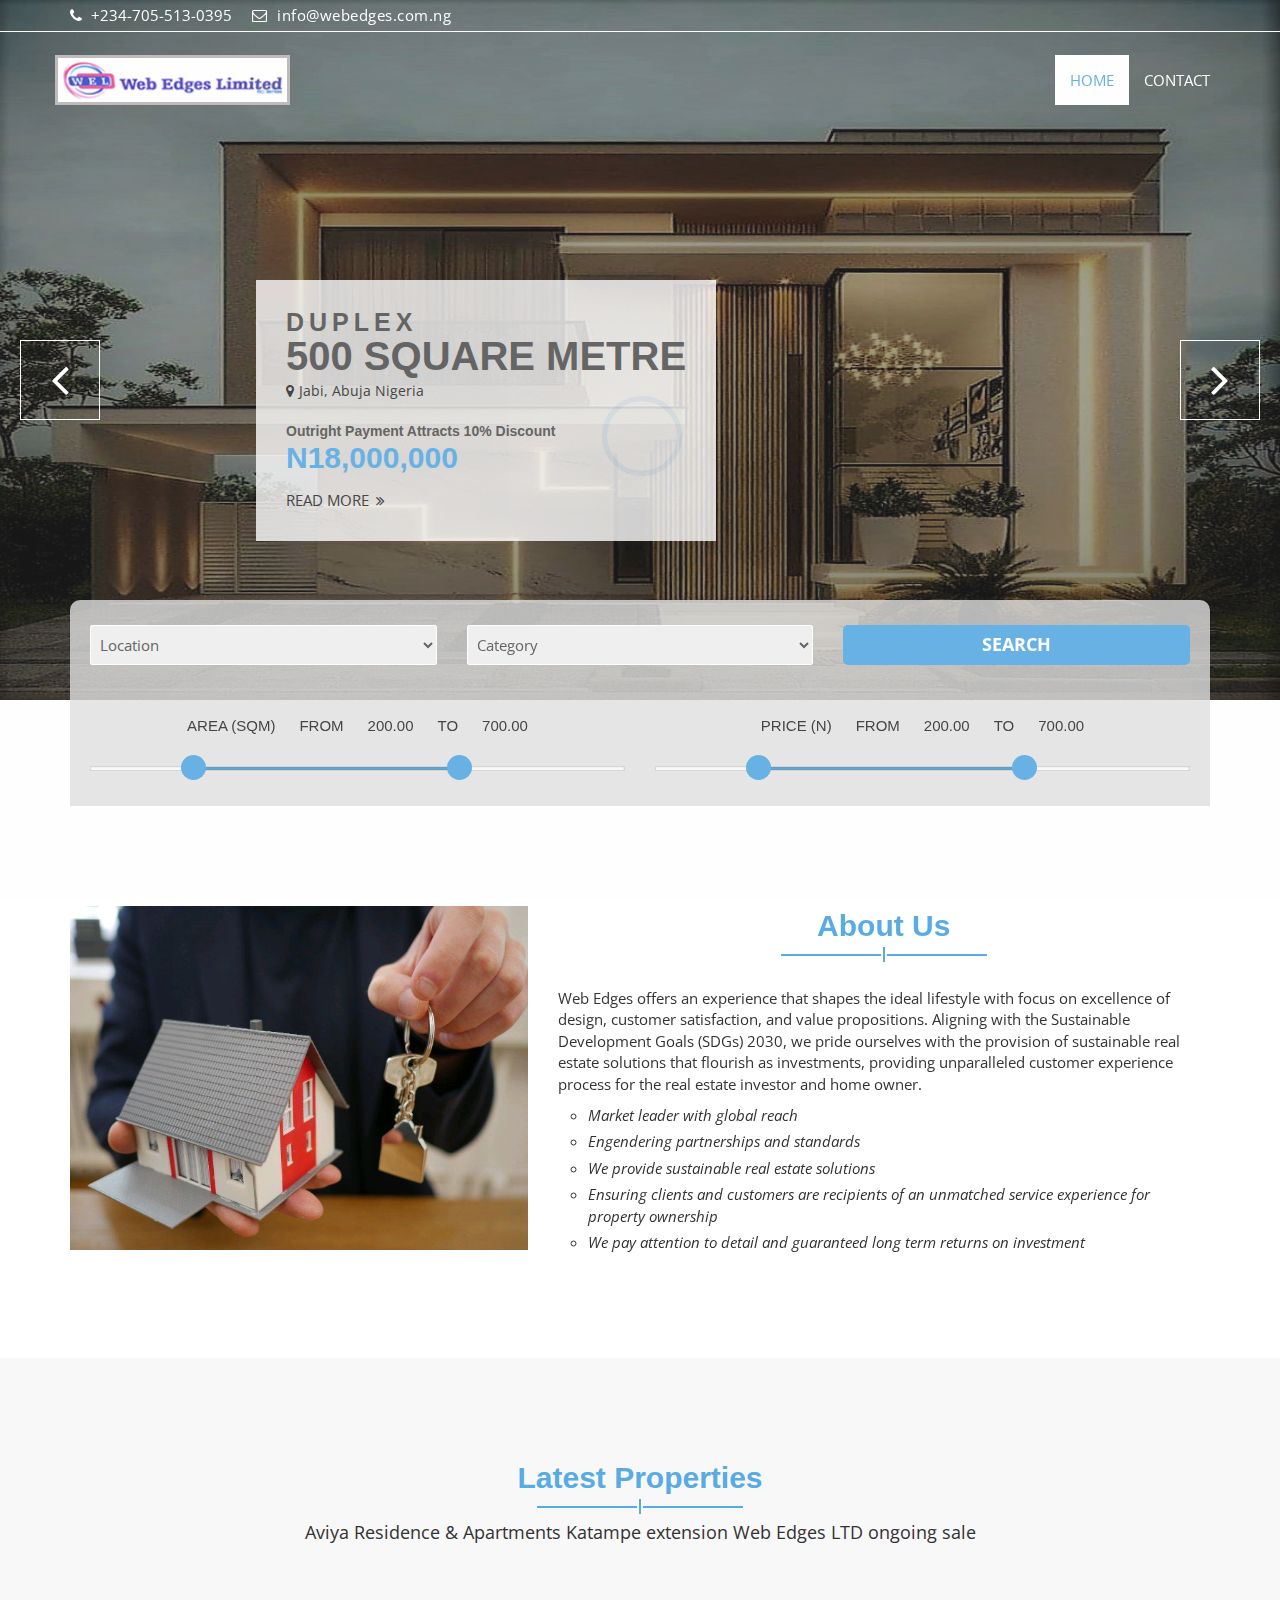
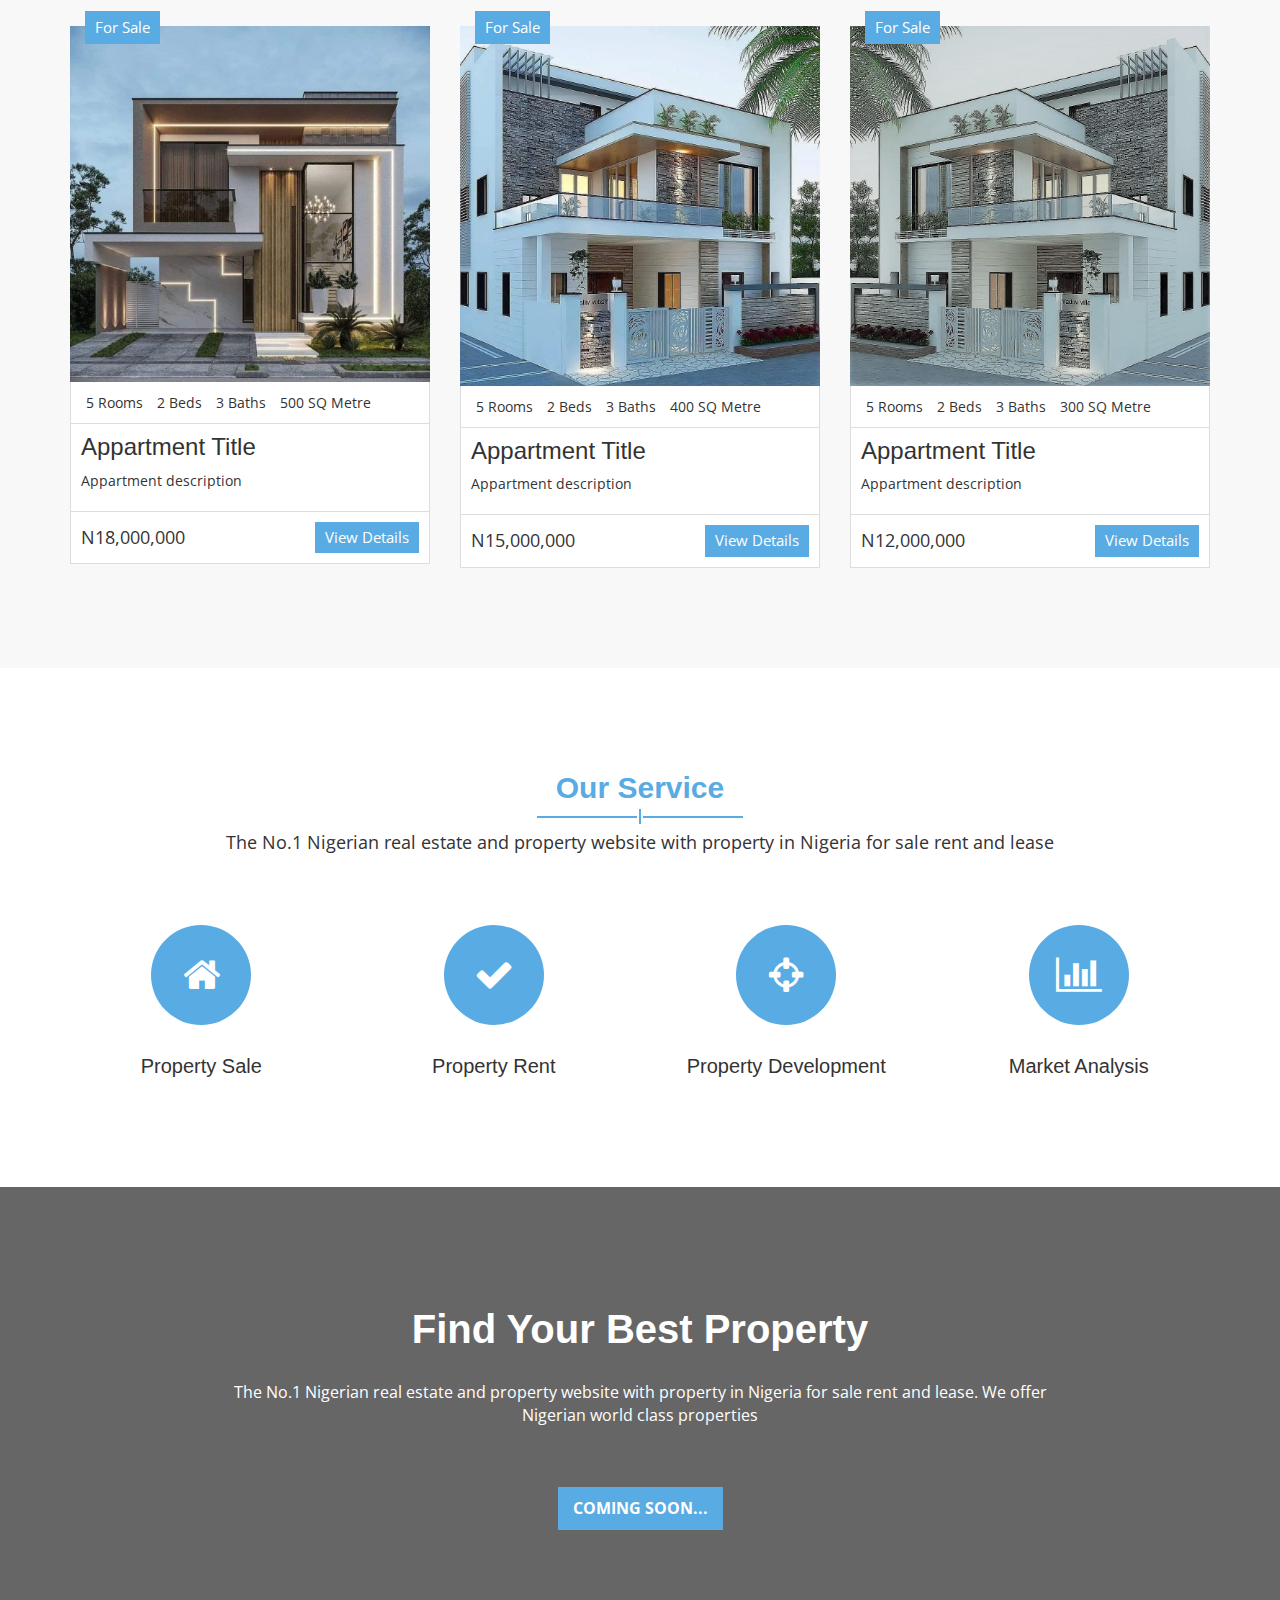
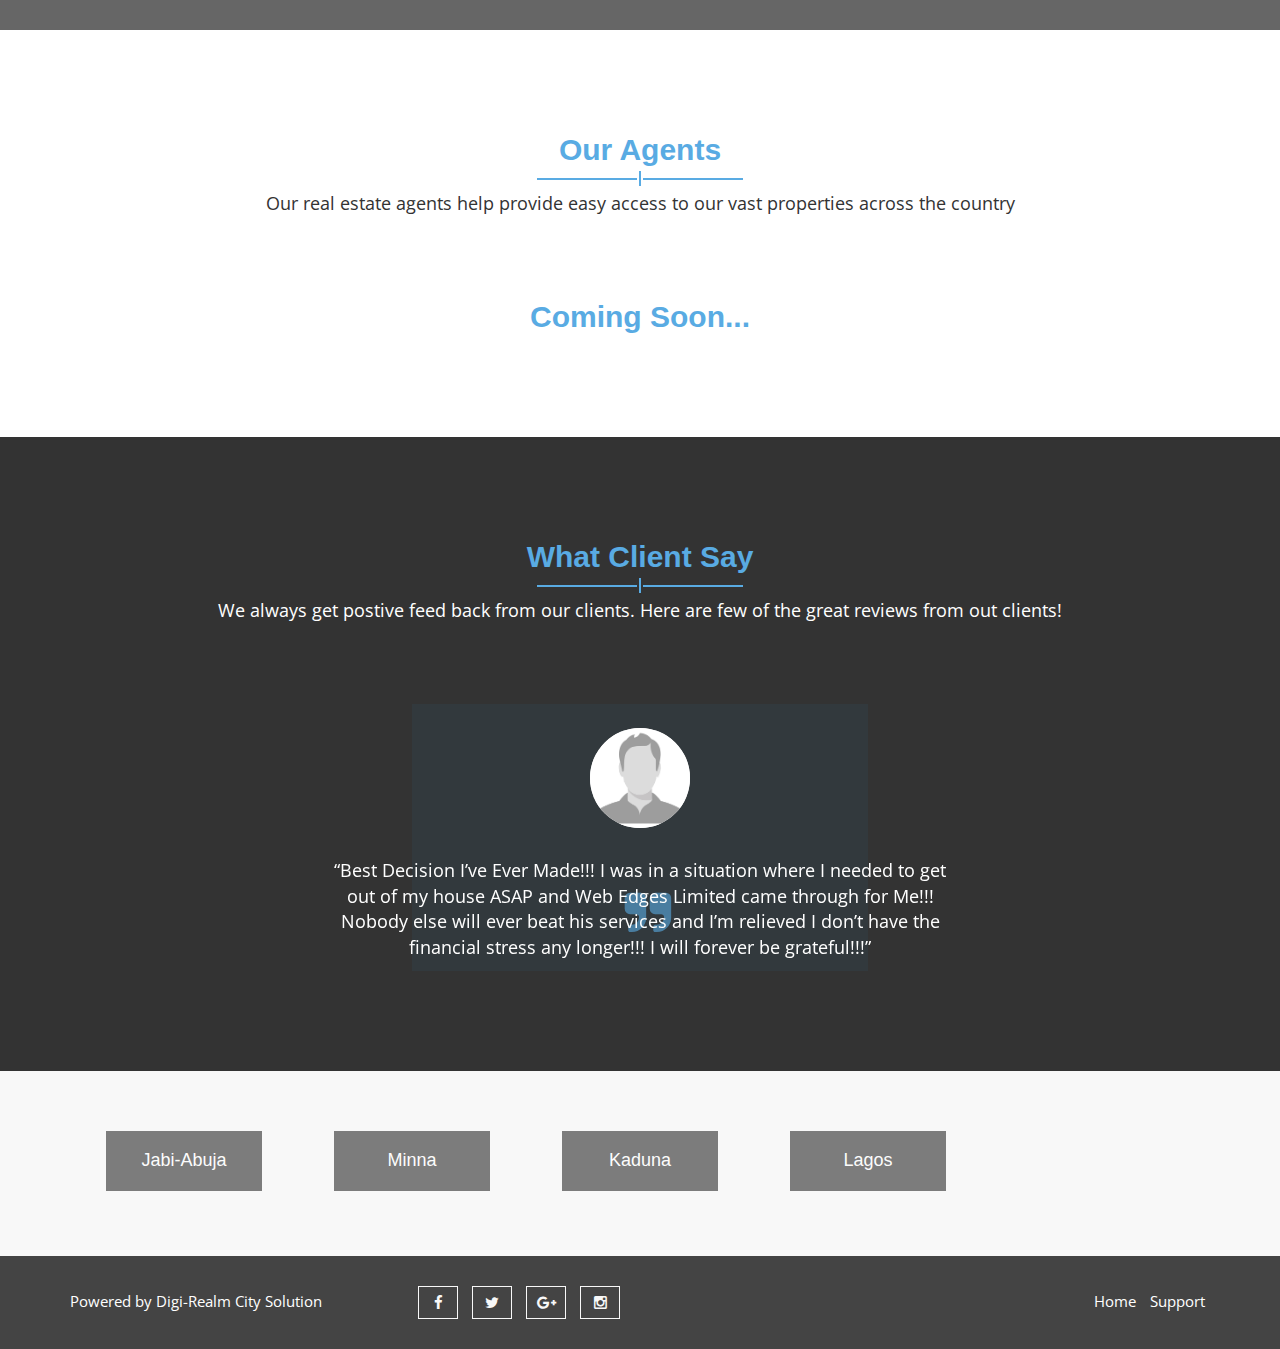
==== index.html @ 95a32d8b "all files added" ====
<!DOCTYPE html>
<html lang="en">
  <head>
    <meta charset="utf-8">
    <meta http-equiv="X-UA-Compatible" content="IE=edge">
    <meta name="viewport" content="width=device-width, initial-scale=1">    
    <title>Web Edges Limited | Home</title>
    
    <!-- Favicon -->
    <link rel="shortcut icon" href="img/favicon.png" type="image/x-icon">

    <!-- Font awesome -->
    <link href="css/font-awesome.css" rel="stylesheet">
    <!-- Bootstrap -->
    <link href="css/bootstrap.css" rel="stylesheet">   
    <!-- slick slider -->
    <link rel="stylesheet" type="text/css" href="css/slick.css">
    <!-- price picker slider -->
    <link rel="stylesheet" type="text/css" href="css/nouislider.css">
    <!-- Fancybox slider -->
    <link rel="stylesheet" href="css/jquery.fancybox.css" type="text/css" media="screen" /> 
    <!-- Theme color -->
    <link id="switcher" href="css/theme-color/default-theme.css" rel="stylesheet">     

    <!-- Main style sheet -->
    <link href="css/style.css" rel="stylesheet">    

   
    <!-- Google Font -->
    <link href='https://fonts.googleapis.com/css?family=Vollkorn' rel='stylesheet' type='text/css'>    
    <link href='https://fonts.googleapis.com/css?family=Open+Sans' rel='stylesheet' type='text/css'>
    

    <!-- HTML5 shim and Respond.js for IE8 support of HTML5 elements and media queries -->
    <!-- WARNING: Respond.js doesn't work if you view the page via file:// -->
    <!--[if lt IE 9]>
      <script src="https://oss.maxcdn.com/html5shiv/3.7.2/html5shiv.min.js"></script>
      <script src="https://oss.maxcdn.com/respond/1.4.2/respond.min.js"></script>
    <![endif]-->

  </head>
  <body class="aa-price-range">  
  <!-- Pre Loader -->
  <div id="aa-preloader-area">
    <div class="pulse"></div>
  </div>
  <!-- SCROLL TOP BUTTON -->
    <a class="scrollToTop" href="#"><i class="fa fa-angle-double-up"></i></a>
  <!-- END SCROLL TOP BUTTON -->

  <!-- Start header section -->
  <header id="aa-header">  
    <div class="container">
      <div class="row">
        <div class="col-md-12">
          <div class="aa-header-area">
            <div class="row">
              <div class="col-md-6 col-sm-6 col-xs-6">
                <div class="aa-header-left">
                  <div class="aa-telephone-no">
                    <span class="fa fa-phone"></span>
                    +234-705-513-0395
                  </div>
                  <div class="aa-email hidden-xs">
                    <span class="fa fa-envelope-o"></span> info@webedges.com.ng
                  </div>
                </div>              
              </div>
              <div class="col-md-6 col-sm-6 col-xs-6">
                <div class="aa-header-right">
                  <!-- <a href="register.html" class="aa-register">Register</a>
                  <a href="signin.html" class="aa-login">Login</a> -->
                </div>
              </div>
            </div>
          </div>
        </div>
      </div>
    </div>
  </header>
  <!-- End header section -->

  <!-- Start menu section -->
  <section id="aa-menu-area">
    <nav class="navbar navbar-default main-navbar" role="navigation">  
      <div class="container">
        <div class="navbar-header">
          <!-- FOR MOBILE VIEW COLLAPSED BUTTON -->
          <button type="button" class="navbar-toggle collapsed" data-toggle="collapse" data-target="#navbar" aria-expanded="false" aria-controls="navbar">
            <span class="sr-only">Toggle navigation</span>
            <span class="icon-bar"></span>
            <span class="icon-bar"></span>
            <span class="icon-bar"></span>
          </button>
          <!-- LOGO -->                                               
          <!-- Text based logo -->
           <!-- <a class="navbar-brand aa-logo" href="index.html"> Home <span>Property</span></a> -->
           <!-- Image based logo -->
           <a class="navbar-brand aa-logo-img" href="index.html" style="border: 3px solid rgb(185, 181, 181)"><img src="img/logo-webdges.jpg" alt="logo"></a>
        </div>
        <div id="navbar" class="navbar-collapse collapse">
          <ul id="top-menu" class="nav navbar-nav navbar-right aa-main-nav">
            <li class="active"><a href="index.html">HOME</a></li>
             <!-- <li class="dropdown">
              <a class="dropdown-toggle" data-toggle="dropdown" href="properties.html">PROPERTIES <span class="caret"></span></a>
              <ul class="dropdown-menu" role="menu">                
                <li><a href="properties.html">PROPERTIES</a></li>
                <li><a href="properties-detail.html">PROPERTIES DETAIL</a></li>                                            
              </ul>
            </li> -->
            <!-- <li><a href="gallery.html">GALLERY</a></li>    -->
            <li><a href="contact.html">CONTACT</a></li>
            <!-- <li><a href="404.html">404 PAGE</a></li> -->
          </ul>                            
        </div><!--/.nav-collapse -->       
      </div>          
    </nav> 
  </section>
  <!-- End menu section -->

  <!-- Start slider  -->
  <section id="aa-slider">
    <div class="aa-slider-area"> 
      <!-- Top slider -->
      <div class="aa-top-slider">
        <!-- Top slider single slide -->
        <div class="aa-top-slider-single">
          <img src="img/slider/slider5.jpg" alt="img">
          <!-- Top slider content -->
          <div class="aa-top-slider-content">
            <span class="aa-top-slider-catg">Duplex</span>
            <h2 class="aa-top-slider-title">500 Square Metre</h2>
            <p class="aa-top-slider-location"><i class="fa fa-map-marker"></i>Jabi, Abuja Nigeria</p>
            <span class="aa-top-slider-off">Outright Payment Attracts 10% Discount</span>
            <p class="aa-top-slider-price">N18,000,000</p>
            <a href="#" class="aa-top-slider-btn">Read More <span class="fa fa-angle-double-right"></span></a>
          </div>
          <!-- / Top slider content -->
        </div>
        <!-- Top slider single slide -->
        <div class="aa-top-slider-single">
          <img src="img/slider/slider2.jpg" alt="img">
          <!-- Top slider content -->
          <div class="aa-top-slider-content">
            <span class="aa-top-slider-catg">Duplex</span>
            <h2 class="aa-top-slider-title">400 Square Metre</h2>
            <p class="aa-top-slider-location"><i class="fa fa-map-marker"></i>Jabi, Abuja Nigeria</p>
            <span class="aa-top-slider-off">Outright Payment Attracts 10% Discount</span>
            <p class="aa-top-slider-price">N15,000,000</p>
            <a href="#" class="aa-top-slider-btn">Read More <span class="fa fa-angle-double-right"></span></a>
          </div>
          <!-- / Top slider content -->
        </div>
        <!-- / Top slider single slide -->
        <!-- Top slider single slide -->
        <div class="aa-top-slider-single">
          <img src="img/slider/slider4.jpg" alt="img">
          <!-- Top slider content -->
          <div class="aa-top-slider-content">
            <span class="aa-top-slider-catg">Duplex</span>
            <h2 class="aa-top-slider-title">300 Square Metre</h2>
            <p class="aa-top-slider-location"><i class="fa fa-map-marker"></i>Jabi, Abuja Nigeria</p>
            <span class="aa-top-slider-off">Outright Payment Attracts 10% Discount</span>
            <p class="aa-top-slider-price">N12,000,000</p>
            <a href="#" class="aa-top-slider-btn">Read More <span class="fa fa-angle-double-right"></span></a>
          </div>
          <!-- / Top slider content -->
        </div>
        <!-- / Top slider single slide -->
        <!-- Top slider single slide -->
        <div class="aa-top-slider-single">
          <img src="img/slider/slider7.png" alt="img">
          <!-- Top slider content -->
          <div class="aa-top-slider-content">
            <h2 class="aa-top-slider-title">AVIYA RESIDENCE &</h2>
            <span class="aa-top-slider-catg">APARTMENT KATAMPE <br> EXTENSION</span>
            <p class="aa-top-slider-location"><i class="fa fa-map-marker"></i>Jabi, Abuja Nigeria</p>
            <span class="aa-top-slider-off">Developed By:</span>
            <p class="aa-top-slider-price">Web Edges LTD</p>
            <a href="#" class="aa-top-slider-btn">Read More <span class="fa fa-angle-double-right"></span></a>
          </div>
          <!-- / Top slider content -->
        </div>
        <!-- / Top slider single slide --> 
      </div>
    </div>
  </section>
  <!-- End slider  -->

  <!-- Advance Search -->
  <section id="aa-advance-search">
    <div class="container">
      <div class="aa-advance-search-area">
        <div class="form">
         <div class="aa-advance-search-top">
            <div class="row">
              <div class="col-md-4">
                <div class="aa-single-advance-search">
                  <div class="aa-single-advance-search">
                    <select>
                     <option value="0" selected>Location</option>
                      <option value="1">Jabi, Abuja</option>
                      <option value="2">Lekki phase1 Lagos</option>
                    </select>
                  </div>
                </div>
              </div>
              <div class="col-md-4">
                <div class="aa-single-advance-search">
                  <select>
                   <option value="0" selected>Category</option>
                    <option value="1">Flat</option>
                    <option value="2">Land</option>
                    <option value="3">Plot</option>
                    <option value="4">Commercial</option>
                  </select>
                </div>
              </div>
              <div class="col-md-4">
                <div class="aa-single-advance-search">
                  <input class="aa-search-btn" type="submit" value="Search">
                </div>
              </div>
            </div>
          </div>
         <div class="aa-advance-search-bottom">
           <div class="row">
            <div class="col-md-6">
              <div class="aa-single-filter-search">
                <span>AREA (SQM)</span>
                <span>FROM</span>
                <span id="skip-value-lower" class="example-val">30.00</span>
                <span>TO</span>
                <span id="skip-value-upper" class="example-val">100.00</span>
                <div id="aa-sqrfeet-range" class="noUi-target noUi-ltr noUi-horizontal noUi-background">
                </div>                  
              </div>
            </div>
            <div class="col-md-6">
              <div class="aa-single-filter-search">
                <span>PRICE (N)</span>
                <span>FROM</span>
                <span id="skip-value-lower2" class="example-val">30.00</span>
                <span>TO</span>
                <span id="skip-value-upper2" class="example-val">100.00</span>
                <div id="aa-price-range" class="noUi-target noUi-ltr noUi-horizontal noUi-background">
                </div>      
              </div>
            </div>
          </div>  
         </div>
        </div>
      </div>
    </div>
  </section>
  <!-- / Advance Search -->

  <!-- About us -->
  <section id="aa-about-us">
    <div class="container">
      <div class="row">
        <div class="col-md-12">
          <div class="aa-about-us-area">
            <div class="row">
              <div class="col-md-5">
                <div class="aa-about-us-left">
                  <img src="img/about_bg.jpeg" alt="image">
                </div>
              </div>
              <div class="col-md-7">
                <div class="aa-about-us-right">
                  <div class="aa-title">
                    <h2>About Us</h2>
                    <span></span>
                  </div>
                  <p>Web Edges offers an experience that shapes the ideal lifestyle with focus on excellence of design, customer satisfaction, and value propositions.
                    Aligning with the Sustainable Development Goals (SDGs) 2030, we pride ourselves with the provision of sustainable real estate solutions that flourish as investments, providing unparalleled customer experience process for the real estate investor and home owner.</p>                  
                  <ul>
                    <li>Market leader with global reach</li>
                    <li>Engendering partnerships and standards</li>
                    <li>We provide sustainable real estate solutions</li>                    
                    <li>Ensuring clients and customers are recipients of an unmatched service experience for property ownership</li>
                    <li>We pay attention to detail and guaranteed long term returns on investment</li>
                  </ul>
                </div>
              </div>
            </div>
          </div>
        </div>
      </div>
    </div>
  </section>
  <!-- / About us -->

  <!-- Latest property -->
  <section id="aa-latest-property">
    <div class="container">
      <div class="aa-latest-property-area">
        <div class="aa-title">
          <h2>Latest Properties</h2>
          <span></span>
          <p>Aviya Residence & Apartments Katampe extension Web Edges LTD ongoing sale</p>         
        </div>
        <div class="aa-latest-properties-content">
          <div class="row">
            <div class="col-md-4">
              <article class="aa-properties-item">
                <a href="#" class="aa-properties-item-img">
                  <img src="img/slider/slider7.jpg" alt="img">
                </a>
                <div class="aa-tag for-sale">
                  For Sale
                </div>
                <div class="aa-properties-item-content">
                  <div class="aa-properties-info">
                    <span>5 Rooms</span>
                    <span>2 Beds</span>
                    <span>3 Baths</span>
                    <span>500 SQ Metre</span>
                  </div>
                  <div class="aa-properties-about">
                    <h3><a href="#">Appartment Title</a></h3>
                    <p>Appartment description</p>                      
                  </div>
                  <div class="aa-properties-detial">
                    <span class="aa-price">
                      N18,000,000
                    </span>
                    <a href="#" class="aa-secondary-btn">View Details</a>
                  </div>
                </div>
              </article>
            </div>
            <div class="col-md-4">
              <article class="aa-properties-item">
                <a href="#" class="aa-properties-item-img">
                  <img src="img/slider/slider4.jpg" alt="img">
                </a>
                <div class="aa-tag for-sale">
                  For Sale
                </div>
                <div class="aa-properties-item-content">
                  <div class="aa-properties-info">
                    <span>5 Rooms</span>
                    <span>2 Beds</span>
                    <span>3 Baths</span>
                    <span>400 SQ Metre</span>
                  </div>
                  <div class="aa-properties-about">
                    <h3><a href="#">Appartment Title</a></h3>
                    <p>Appartment description</p>                      
                  </div>
                  <div class="aa-properties-detial">
                    <span class="aa-price">
                      N15,000,000
                    </span>
                    <a href="#" class="aa-secondary-btn">View Details</a>
                  </div>
                </div>
              </article>
            </div>
            <div class="col-md-4">
              <article class="aa-properties-item">
                <a href="#" class="aa-properties-item-img">
                  <img src="img/slider/slider8.jpg" alt="img">
                </a>
                <div class="aa-tag for-sale">
                  For Sale
                </div>
                <div class="aa-properties-item-content">
                  <div class="aa-properties-info">
                    <span>5 Rooms</span>
                    <span>2 Beds</span>
                    <span>3 Baths</span>
                    <span>300 SQ Metre</span>
                  </div>
                  <div class="aa-properties-about">
                    <h3><a href="#">Appartment Title</a></h3>
                    <p>Appartment description</p>                      
                  </div>
                  <div class="aa-properties-detial">
                    <span class="aa-price">
                      N12,000,000
                    </span>
                    <a href="#" class="aa-secondary-btn">View Details</a>
                  </div>
                </div>
              </article>
            </div>
          </div>
        </div>
      </div>
    </div>
  </section>
  <!-- / Latest property -->

  <!-- Service section -->
  <section id="aa-service">
    <div class="container">
      <div class="row">
        <div class="col-md-12">
          <div class="aa-service-area">
            <div class="aa-title">
              <h2>Our Service</h2>
              <span></span>
              <p>The No.1 Nigerian real estate and property website with property in Nigeria for sale rent and lease</p>
            </div>
            <!-- service content -->
            <div class="aa-service-content">
              <div class="row">
                <div class="col-md-3">
                  <div class="aa-single-service">
                    <div class="aa-service-icon">
                      <span class="fa fa-home"></span>
                    </div>
                    <div class="aa-single-service-content">
                      <h4><a href="#">Property Sale</a></h4>
                      <!-- <p>We offer Nigerian property seekers an easy way to find </p> -->
                    </div>
                  </div>
                </div>
                <div class="col-md-3">
                  <div class="aa-single-service">
                    <div class="aa-service-icon">
                      <span class="fa fa-check"></span>
                    </div>
                    <div class="aa-single-service-content">
                      <h4><a href="#">Property Rent</a></h4>
                      <!-- <p>Find Properties For rent with webedges.com.ng. Browse the Nigeria's largest property database and find Properties For rent</p> -->
                    </div>
                  </div>
                </div>
                <div class="col-md-3">
                  <div class="aa-single-service">
                    <div class="aa-service-icon">
                      <span class="fa fa-crosshairs"></span>
                    </div>
                    <div class="aa-single-service-content">
                      <h4><a href="#">Property Development</a></h4>
                      <!-- <p>Lorem ipsum dolor sit amet, consectetur adipisicing elit. Iusto repellendus quasi asperiores itaque dolorem at.</p> -->
                    </div>
                  </div>
                </div>
                <div class="col-md-3">
                  <div class="aa-single-service">
                    <div class="aa-service-icon">
                      <span class="fa fa-bar-chart-o"></span>
                    </div>
                    <div class="aa-single-service-content">
                      <h4><a href="#">Market Analysis</a></h4>
                      <!-- <p>Lorem ipsum dolor sit amet, consectetur adipisicing elit. Iusto repellendus quasi asperiores itaque dolorem at.</p> -->
                    </div>
                  </div>
                </div>
              </div>
            </div>
          </div>
        </div>
      </div>
    </div>
  </section>
  <!-- / Service section -->

  <!-- Promo Banner Section -->
  <section id="aa-promo-banner">
    <div class="container">
      <div class="row">
        <div class="col-md-12">
          <div class="aa-promo-banner-area">
            <h3>Find Your Best Property</h3>
            <p>The No.1 Nigerian real estate and property website with property in Nigeria for sale rent and lease.
              We offer Nigerian world class properties </p>
            <a href="#" class="aa-view-btn">Coming soon...</a>
          </div>
        </div>
      </div>
    </div>
  </section>
  <!-- / Promo Banner Section -->

  <!-- Our Agent Section-->
  <section id="aa-agents">
    <div class="container">
      <div class="row">
        <div class="col-md-12">
          <div class="aa-agents-area">
            <div class="aa-title">
              <h2>Our Agents</h2>
              <span></span>
              <p>Our real estate agents help provide easy access to our vast properties across the country</p>
            </div>
            <!-- agents content -->
            <div class="aa-agents-content">
              <div class="col-12"><h2 class="text text-center">Coming Soon...</h2></div>

              <!-- <ul class="aa-agents-slider">
                <li>
                  <div class="aa-single-agents">
                    <div class="aa-agents-img">
                      <img src="img/agents/agent-1.png" alt="agent member image">
                    </div>
                    <div class="aa-agetns-info">
                      <h4><a href="#">Philip Smith</a></h4>
                      <span>Top Agent</span>
                      <div class="aa-agent-social">
                        <a href="#"><i class="fa fa-facebook"></i></a>
                        <a href="#"><i class="fa fa-twitter"></i></a>
                        <a href="#"><i class="fa fa-linkedin"></i></a>
                        <a href="#"><i class="fa fa-google-plus"></i></a>
                      </div>
                    </div>
                  </div>
                </li>
                <li>
                  <div class="aa-single-agents">
                    <div class="aa-agents-img">
                      <img src="img/agents/agent-5.png" alt="agent member image">
                    </div>
                    <div class="aa-agetns-info">
                      <h4><a href="#">Adam Barney</a></h4>
                      <span>Expert Agent</span>
                      <div class="aa-agent-social">
                        <a href="#"><i class="fa fa-facebook"></i></a>
                        <a href="#"><i class="fa fa-twitter"></i></a>
                        <a href="#"><i class="fa fa-linkedin"></i></a>
                        <a href="#"><i class="fa fa-google-plus"></i></a>
                      </div>
                    </div>
                  </div>
                </li>
                <li>
                  <div class="aa-single-agents">
                    <div class="aa-agents-img">
                      <img src="img/agents/agent-3.png" alt="agent member image">
                    </div>
                    <div class="aa-agetns-info">
                      <h4><a href="#">Paul Walker</a></h4>
                      <span>Director</span>
                      <div class="aa-agent-social">
                        <a href="#"><i class="fa fa-facebook"></i></a>
                        <a href="#"><i class="fa fa-twitter"></i></a>
                        <a href="#"><i class="fa fa-linkedin"></i></a>
                        <a href="#"><i class="fa fa-google-plus"></i></a>
                      </div>
                    </div>
                  </div>
                </li>
                <li>
                  <div class="aa-single-agents">
                    <div class="aa-agents-img">
                      <img src="img/agents/agent-4.png" alt="agent member image">
                    </div>
                    <div class="aa-agetns-info">
                      <h4><a href="#">John Smith</a></h4>
                      <span>Jr. Agent</span>
                      <div class="aa-agent-social">
                        <a href="#"><i class="fa fa-facebook"></i></a>
                        <a href="#"><i class="fa fa-twitter"></i></a>
                        <a href="#"><i class="fa fa-linkedin"></i></a>
                        <a href="#"><i class="fa fa-google-plus"></i></a>
                      </div>
                    </div>
                  </div>
                </li>
                 <li>
                  <div class="aa-single-agents">
                    <div class="aa-agents-img">
                      <img src="img/agents/agent-1.png" alt="agent member image">
                    </div>
                    <div class="aa-agetns-info">
                      <h4><a href="#">Philip Smith</a></h4>
                      <span>Top Agent</span>
                      <div class="aa-agent-social">
                        <a href="#"><i class="fa fa-facebook"></i></a>
                        <a href="#"><i class="fa fa-twitter"></i></a>
                        <a href="#"><i class="fa fa-linkedin"></i></a>
                        <a href="#"><i class="fa fa-google-plus"></i></a>
                      </div>
                    </div>
                  </div>
                </li>
                <li>
                  <div class="aa-single-agents">
                    <div class="aa-agents-img">
                      <img src="img/agents/agent-5.png" alt="agent member image">
                    </div>
                    <div class="aa-agetns-info">
                      <h4><a href="#">Adam Barney</a></h4>
                      <span>Expert Agent</span>
                      <div class="aa-agent-social">
                        <a href="#"><i class="fa fa-facebook"></i></a>
                        <a href="#"><i class="fa fa-twitter"></i></a>
                        <a href="#"><i class="fa fa-linkedin"></i></a>
                        <a href="#"><i class="fa fa-google-plus"></i></a>
                      </div>
                    </div>
                  </div>
                </li>
                <li>
                  <div class="aa-single-agents">
                    <div class="aa-agents-img">
                      <img src="img/agents/agent-3.png" alt="agent member image">
                    </div>
                    <div class="aa-agetns-info">
                      <h4><a href="#">Paul Walker</a></h4>
                      <span>Director</span>
                      <div class="aa-agent-social">
                        <a href="#"><i class="fa fa-facebook"></i></a>
                        <a href="#"><i class="fa fa-twitter"></i></a>
                        <a href="#"><i class="fa fa-linkedin"></i></a>
                        <a href="#"><i class="fa fa-google-plus"></i></a>
                      </div>
                    </div>
                  </div>
                </li>
                <li>
                  <div class="aa-single-agents">
                    <div class="aa-agents-img">
                      <img src="img/agents/agent-4.png" alt="agent member image">
                    </div>
                    <div class="aa-agetns-info">
                      <h4><a href="#">John Smith</a></h4>
                      <span>Jr. Agent</span>
                      <div class="aa-agent-social">
                        <a href="#"><i class="fa fa-facebook"></i></a>
                        <a href="#"><i class="fa fa-twitter"></i></a>
                        <a href="#"><i class="fa fa-linkedin"></i></a>
                        <a href="#"><i class="fa fa-google-plus"></i></a>
                      </div>
                    </div>
                  </div>
                </li>
              </ul> -->
            </div>
          </div>
        </div>
      </div>
    </div>
  </section>
  <!-- / Our Agent Section-->

  <!-- Client Testimonial -->
  <section id="aa-client-testimonial">
    <div class="container">
      <div class="row">
        <div class="col-md-12">
          <div class="aa-client-testimonial-area">
            <div class="aa-title">
              <h2>What Client Say</h2>
              <span></span>
              <p>We always get postive feed back from our clients. Here are few of the great reviews from out clients!</p>
            </div>
            <!-- testimonial content -->
            <div class="aa-testimonial-content">
              <!-- testimonial slider -->
              <ul class="aa-testimonial-slider">
                <li>
                  <div class="aa-testimonial-single">
                    <div class="aa-testimonial-img">
                      <img src="img/dummy image.png" alt="testimonial img">
                    </div>
                    <div class="aa-testimonial-info">
                      <p>“Best Decision I’ve Ever Made!!! I was in a situation where I needed to get out of my house ASAP and Web Edges Limited came through for Me!!! Nobody else will ever beat his services and I’m relieved I don’t have the financial stress any longer!!! I will forever be grateful!!!”</p>
                    </div>
                    <!-- <div class="aa-testimonial-bio">
                      <p>David Muller</p>
                      <span>Web Designer</span>
                    </div> -->
                  </div>
                </li>
              </ul>
            </div>
          </div>
        </div>
      </div>
    </div>
  </section>
  <!-- Client Testimonial -->

  <!-- Client brand -->
  <section id="aa-client-brand">
    <div class="container">
      <div class="row">
        <div class="col-md-12">
          <div class="aa-client-brand-area">
            <ul class="aa-client-brand-slider">
              <!-- <li>
                <div class="aa-client-single-brand">
                  <img src="img/client-brand-1.png" alt="brand image">
                </div>
              </li> -->
              <li>
                <div class="aa-client-single-brand">
                  <!-- <img src="img/client-brand-2.png" alt="brand image"> -->
                  <!-- <div style="background-color:  rgb(2, 2, 2); width: 150px; height: 60px;"> -->
                    <h4 class="text text-center" style="color: white; background-color:  rgb(0, 0, 0); padding: 20px 30px; font-weight: lighter;">
                      Jabi-Abuja
                    </h4>
                  <!-- </div> -->
                </div>
              </li>
              <li>
                <div class="aa-client-single-brand">
                  <!-- <img src="img/client-brand-2.png" alt="brand image"> -->
                  <!-- <div style="background-color:  rgb(2, 2, 2); width: 150px; height: 60px;"> -->
                    <h4 class="text text-center" style="color: white; background-color:  rgb(0, 0, 0); padding: 20px 30px; font-weight: lighter;">
                      Minna
                    </h4>
                  <!-- </div> -->
                </div>
              </li>
              <li>
                <div class="aa-client-single-brand">
                  <!-- <img src="img/client-brand-2.png" alt="brand image"> -->
                  <!-- <div style="background-color:  rgb(2, 2, 2); width: 150px; height: 60px;"> -->
                    <h4 class="text text-center" style="color: white; background-color:  rgb(0, 0, 0); padding: 20px 30px; font-weight: lighter;">
                      Kaduna
                    </h4>
                  <!-- </div> -->
                </div>
              </li>
              <li>
                <div class="aa-client-single-brand">
                  <!-- <img src="img/client-brand-2.png" alt="brand image"> -->
                  <!-- <div style="background-color:  rgb(2, 2, 2); width: 150px; height: 60px;"> -->
                    <h4 class="text text-center" style="color: white; background-color:  rgb(0, 0, 0); padding: 20px 30px; font-weight: lighter;">
                      Lagos
                    </h4>
                  <!-- </div> -->
                </div>
              </li>
            </ul>
          </div>
        </div>
      </div>
    </div>
  </section>
  <!-- / Client brand -->

  <!-- Footer -->
  <footer id="aa-footer">
    <div class="container">
      <div class="row">
        <div class="col-md-12">
        <div class="aa-footer-area">
          <div class="row">
            <div class="col-md-3 col-sm-6 col-xs-12">
              <div class="aa-footer-left">
               <p>Powered by <a rel="nofollow" href="https://www.digirealm.com.ng/">Digi-Realm City Solution</a></p>
              </div>
            </div>
            <div class="col-md-3 col-sm-6 col-xs-12">
              <div class="aa-footer-middle">
                <a href="#"><i class="fa fa-facebook"></i></a>
                <a href="#"><i class="fa fa-twitter"></i></a>
                <a href="#"><i class="fa fa-google-plus"></i></a>
                <a href="#"><i class="fa fa-instagram"></i></a>
              </div>
            </div>
            <div class="col-md-6 col-sm-12 col-xs-12">
              <div class="aa-footer-right">
                <a href="/">Home</a>
                <a href="mailto:info@webedges.com.ng">Support</a>
              </div>
            </div>            
          </div>
        </div>
      </div>
      </div>
    </div>
  </footer>
  <!-- / Footer -->

 
  
  <!-- jQuery library -->
  <!--<script src="https://ajax.googleapis.com/ajax/libs/jquery/1.11.3/jquery.min.js"></script> -->
  <script src="js/jquery.min.js"></script>   
  <!-- Include all compiled plugins (below), or include individual files as needed -->
  <script src="js/bootstrap.js"></script>   
  <!-- slick slider -->
  <script type="text/javascript" src="js/slick.js"></script>
  <!-- Price picker slider -->
  <script type="text/javascript" src="js/nouislider.js"></script>
   <!-- mixit slider -->
  <script type="text/javascript" src="js/jquery.mixitup.js"></script>
  <!-- Add fancyBox -->        
  <script type="text/javascript" src="js/jquery.fancybox.pack.js"></script>
  <!-- Custom js -->
  <script src="js/custom.js"></script> 

  </body>
</html>
---- css/nouislider.css ----
/* Functional styling;
 * These styles are required for noUiSlider to function.
 * You don't need to change these rules to apply your design.
 */
.noUi-target,
.noUi-target * {
-webkit-touch-callout: none;
-webkit-user-select: none;
-ms-touch-action: none;
	touch-action: none;
-ms-user-select: none;
-moz-user-select: none;
	user-select: none;
-moz-box-sizing: border-box;
	box-sizing: border-box;
}
.noUi-target {
	position: relative;
	direction: ltr;
}
.noUi-base {
	width: 100%;
	height: 100%;
	position: relative;
	z-index: 1; /* Fix 401 */
}
.noUi-origin {
	position: absolute;
	right: 0;
	top: 0;
	left: 0;
	bottom: 0;
}
.noUi-handle {
	position: relative;
	z-index: 1;
}
.noUi-stacking .noUi-handle {
/* This class is applied to the lower origin when
   its values is > 50%. */
	z-index: 10;
}
.noUi-state-tap .noUi-origin {
-webkit-transition: left 0.3s, top 0.3s;
	transition: left 0.3s, top 0.3s;
}
.noUi-state-drag * {
	cursor: inherit !important;
}

/* Painting and performance;
 * Browsers can paint handles in their own layer.
 */
.noUi-base,
.noUi-handle {
	-webkit-transform: translate3d(0,0,0);
	transform: translate3d(0,0,0);
}

/* Slider size and handle placement;
 */
.noUi-horizontal {
	height: 5px;
}
.noUi-horizontal .noUi-handle {
	cursor: pointer;
	height: 23px;
	left: -17px;
	top: -10px;
	width: 28px;
}
.noUi-vertical {
	width: 18px;
}
.noUi-vertical .noUi-handle {
	width: 28px;
	height: 34px;
	left: -6px;
	top: -17px;
}

/* Styling;
 */
.noUi-background {
	background: #FAFAFA;
	box-shadow: inset 0 1px 1px #f0f0f0;
}
.noUi-connect {
	background: #ccc;
	box-shadow: inset 0 0 3px rgba(51,51,51,0.45);
-webkit-transition: background 450ms;
	transition: background 450ms;
}
.noUi-origin {
	border-radius: 2px;
}
.noUi-target {
	border-radius: 0px;
	border: 1px solid #D3D3D3;
	box-shadow: inset 0 1px 1px #F0F0F0, 0 3px 6px -5px #BBB;
	margin-top: 30px;
	margin-bottom: 10px;
}
.noUi-target.noUi-connect {
	box-shadow: inset 0 0 3px rgba(51,51,51,0.45), 0 3px 6px -5px #BBB;
}

/* Handles and cursors;
 */
.noUi-draggable {
	cursor: w-resize;
}
.noUi-vertical .noUi-draggable {
	cursor: n-resize;
}
.noUi-handle {
	border: 1px solid #D9D9D9;
	border-radius: 0px;
	background: #FFF;
	cursor: default;
	box-shadow: inset 0 0 1px #FFF,
				inset 0 1px 7px #EBEBEB,
				0 3px 6px -3px #BBB;
}
.noUi-active {
	box-shadow: inset 0 0 1px #FFF,
				inset 0 1px 7px #DDD,
				0 3px 6px -3px #BBB;
}

/* Handle stripes;
 */
.noUi-handle:before,
.noUi-handle:after {
	content: "";
	display: block;
	position: absolute;
	height: 10px;
	width: 1px;
	background: #E8E7E6;
	left: 9px;
	top: 5px;
}
.noUi-handle:after {
	left: 15px;
}
.noUi-vertical .noUi-handle:before,
.noUi-vertical .noUi-handle:after {
	width: 14px;
	height: 1px;
	left: 6px;
	top: 14px;
}
.noUi-vertical .noUi-handle:after {
	top: 17px;
}

/* Disabled state;
 */
[disabled].noUi-connect,
[disabled] .noUi-connect {
	background: #B8B8B8;
}
[disabled].noUi-origin,
[disabled] .noUi-handle {
	cursor: not-allowed;
}
---- css/theme-color/default-theme.css ----
/*=======================================
Template Design By MarkUps.
Author URI : http://www.markups.io/
========================================*/
h2 {
  color: #59abe3;
}

.aa-primary-btn:hover, .aa-primary-btn:focus {
  color: #59abe3;
  border-color: #59abe3;
}

.aa-secondary-btn {
  background-color: #59abe3;
}

.aa-view-btn {
  background-color: #59abe3;
}
.aa-view-btn:hover, .aa-view-btn:focus {
  color: #59abe3;
}

.scrollToTop {
  background-color: #59abe3;
  border: 2px solid #59abe3;
}

.scrollToTop:hover,
.scrollToTop:focus {
  color: #59abe3;
}

.pulse:before, .pulse:after {
  border: 5px solid #59abe3;
}

#aa-menu-area .main-navbar .navbar-header .aa-logo span {
  color: #59abe3;
}
#aa-menu-area .main-navbar .navbar-nav li a:hover, #aa-menu-area .main-navbar .navbar-nav li a:focus {
  color: #59abe3;
}
#aa-menu-area .main-navbar .navbar-nav .active a {
  color: #59abe3;
}
#aa-menu-area .main-navbar .navbar-nav .open a {
  color: #59abe3;
}
#aa-menu-area .main-navbar .navbar-nav .dropdown-menu li a:hover, #aa-menu-area .main-navbar .navbar-nav .dropdown-menu li a:focus {
  color: #59abe3;
}

#aa-slider .aa-slider-area .aa-top-slider .slick-prev:hover,
#aa-slider .aa-slider-area .aa-top-slider .slick-next:hover {
  background-color: #59abe3;
}
#aa-slider .aa-slider-area .aa-top-slider .aa-top-slider-price {
  color: #59abe3;
}
#aa-slider .aa-slider-area .aa-top-slider .aa-top-slider-btn:hover, #aa-slider .aa-slider-area .aa-top-slider .aa-top-slider-btn:focus {
  color: #59abe3;
}

#aa-advance-search .aa-advance-search-area .aa-advance-search-top .aa-single-advance-search .aa-search-btn {
  background-color: #59abe3;
}

.aa-single-filter-search .noUi-connect {
  background-color: #59abe3;
}
.aa-single-filter-search .noUi-handle {
  background-color: #59abe3;
}

.aa-title span {
  background-color: #59abe3;
}
.aa-title span:before {
  background-color: #59abe3;
}
.aa-title span:after {
  background-color: #59abe3;
}

.aa-properties-item .for-sale {
  background-color: #59abe3;
}

#aa-service .aa-service-area .aa-service-content .aa-single-service .aa-service-icon span {
  background-color: #59abe3;
}
#aa-service .aa-service-area .aa-service-content .aa-single-service .aa-single-service-content h4 a:hover {
  color: #59abe3;
}

#aa-agents .aa-agents-area .aa-agents-content .aa-agents-slider li .aa-single-agents .aa-agetns-info {
  background-color: #59abe3;
}
#aa-agents .aa-agents-area .aa-agents-content .aa-agents-slider li .aa-single-agents .aa-agetns-info .aa-agent-social a:hover, #aa-agents .aa-agents-area .aa-agents-content .aa-agents-slider li .aa-single-agents .aa-agetns-info .aa-agent-social a:focus {
  color: #59abe3;
}

#aa-client-testimonial .aa-client-testimonial-area .aa-testimonial-content .aa-testimonial-slider li .aa-testimonial-single .aa-testimonial-info p:before {
  color: #59abe3;
}

.aa-blog-single .aa-date-tag {
  background-color: #59abe3;
}
.aa-blog-single .aa-blog-single-content h3 a:hover, .aa-blog-single .aa-blog-single-content h3 a:focus {
  color: #59abe3;
}
.aa-blog-single .aa-blog-single-bottom .aa-blog-author:hover, .aa-blog-single .aa-blog-single-bottom .aa-blog-author:focus {
  color: #59abe3;
}
.aa-blog-single .aa-blog-single-bottom .aa-blog-comments:hover, .aa-blog-single .aa-blog-single-bottom .aa-blog-comments:focus {
  color: #59abe3;
}

#aa-footer .aa-footer-area .aa-footer-left p a:hover, #aa-footer .aa-footer-area .aa-footer-left p a:focus {
  color: #59abe3;
}
#aa-footer .aa-footer-area .aa-footer-middle a:hover, #aa-footer .aa-footer-area .aa-footer-middle a:focus {
  color: #59abe3;
  border-color: #59abe3;
}
#aa-footer .aa-footer-area .aa-footer-right a:hover, #aa-footer .aa-footer-area .aa-footer-right a:focus {
  color: #59abe3;
}

#aa-property-header .aa-property-header-inner .breadcrumb li.active {
  color: #59abe3;
}

#aa-properties .aa-properties-content .aa-properties-content-head .aa-properties-content-head-right a:hover, #aa-properties .aa-properties-content .aa-properties-content-head .aa-properties-content-head-right a:focus {
  color: #59abe3;
  border-color: #59abe3;
}
#aa-properties .aa-properties-sidebar .aa-properties-single-sidebar .aa-single-advance-search .aa-search-btn {
  background-color: #59abe3;
}
#aa-properties .aa-properties-sidebar .aa-properties-single-sidebar .media .media-body h4 a:hover {
  color: #59abe3;
}

.aa-properties-content-bottom .pagination li a:hover, .aa-properties-content-bottom .pagination li a:focus {
  background-color: #59abe3;
  border-color: #59abe3;
}
.aa-properties-content-bottom .pagination .active a {
  background-color: #59abe3;
}

.aa-properties-details .aa-properties-details-img .slick-prev, .aa-properties-details .aa-properties-details-img .slick-next {
  background-color: #59abe3;
}
.aa-properties-details .aa-properties-info ul li:before {
  color: #59abe3;
}

.aa-properties-social ul li a:hover, .aa-properties-social ul li a:focus {
  color: #59abe3;
  border-color: #59abe3;
}

#aa-blog .aa-blog-area .aa-blog-sidebar .aa-blog-sidebar-single .aa-blog-search .aa-search-text:focus {
  border-color: #59abe3;
}
#aa-blog .aa-blog-area .aa-blog-sidebar .aa-blog-sidebar-single .aa-blog-search .aa-search-submit:hover, #aa-blog .aa-blog-area .aa-blog-sidebar .aa-blog-sidebar-single .aa-blog-search .aa-search-submit:focus {
  color: #59abe3;
}
#aa-blog .aa-blog-area .aa-blog-sidebar .aa-blog-sidebar-single .aa-blog-catg li a:hover, #aa-blog .aa-blog-area .aa-blog-sidebar .aa-blog-sidebar-single .aa-blog-catg li a:focus {
  color: #59abe3;
}
#aa-blog .aa-blog-area .aa-blog-sidebar .aa-blog-sidebar-single .tag-cloud a:hover, #aa-blog .aa-blog-area .aa-blog-sidebar .aa-blog-sidebar-single .tag-cloud a:focus {
  background-color: #59abe3;
  border-color: #59abe3;
}
#aa-blog .aa-blog-area .aa-blog-sidebar .aa-blog-sidebar-single .aa-blog-recent-post .media .media-body .media-heading a:hover, #aa-blog .aa-blog-area .aa-blog-sidebar .aa-blog-sidebar-single .aa-blog-recent-post .media .media-body .media-heading a:focus {
  color: #59abe3;
}

.aa-blog-details .aa-blog-single-content h1,
.aa-blog-details .aa-blog-single-content h3,
.aa-blog-details .aa-blog-single-content h4 {
  color: #59abe3;
  font-weight: bold;
}

.aa-blog-navigation .aa-blog-pagination-left .aa-prev:hover, .aa-blog-navigation .aa-blog-pagination-left .aa-prev:focus {
  color: #59abe3;
  border-color: #59abe3;
}
.aa-blog-navigation .aa-blog-pagination-right .aa-next:hover, .aa-blog-navigation .aa-blog-pagination-right .aa-next:focus {
  color: #59abe3;
  border-color: #59abe3;
}

.aa-comments-area .comments .commentlist li .reply-btn:hover, .aa-comments-area .comments .commentlist li .reply-btn:focus {
  color: #59abe3;
  border-color: #59abe3;
}
.aa-comments-area .comments .commentlist li .author-tag {
  background-color: #59abe3;
}

#respond input[type="text"]:focus,
#respond input[type="email"]:focus,
#respond input[type="url"]:focus {
  border: 1px solid #59abe3;
}
#respond textarea:focus {
  border: 1px solid #59abe3;
}
#respond .form-submit input:hover {
  color: #59abe3;
  border-color: #59abe3;
}

#aa-contact .aa-contact-area .aa-contact-bottom .aa-contact-form input[type="text"]:focus,
#aa-contact .aa-contact-area .aa-contact-bottom .aa-contact-form input[type="email"]:focus,
#aa-contact .aa-contact-area .aa-contact-bottom .aa-contact-form input[type="url"]:focus {
  border: 2px solid #59abe3;
}
#aa-contact .aa-contact-area .aa-contact-bottom .aa-contact-form textarea:focus {
  border: 2px solid #59abe3;
}
#aa-contact .aa-contact-area .aa-contact-bottom .aa-contact-form .form-submit input:hover {
  color: #59abe3;
  border: 2px solid #59abe3;
}

#aa-error .aa-error-area h2 {
  border: 3px solid #59abe3;
}
#aa-error .aa-error-area h2:before {
  border: 3px solid #59abe3;
}
#aa-error .aa-error-area a:hover, #aa-error .aa-error-area a:focus {
  color: #59abe3;
  border-color: #59abe3;
}

#aa-gallery .aa-gallery-area .aa-gallery-content .aa-gallery-top ul li:hover, #aa-gallery .aa-gallery-area .aa-gallery-content .aa-gallery-top ul li:focus {
  background-color: #59abe3;
  border-color: #59abe3;
}
#aa-gallery .aa-gallery-area .aa-gallery-content .aa-gallery-top ul .active {
  background-color: #59abe3;
  border-color: #59abe3;
}
#aa-gallery .aa-gallery-area .aa-gallery-content .aa-gallery-body .aa-single-gallery .aa-single-gallery-item .aa-single-gallery-info a:hover, #aa-gallery .aa-gallery-area .aa-gallery-content .aa-gallery-body .aa-single-gallery .aa-single-gallery-item .aa-single-gallery-info a:focus {
  color: #59abe3;
  border-color: #59abe3;
}

#aa-signin .aa-signin-area .aa-signin-form .aa-single-submit input[type="submit"] {
  background-color: #59abe3;
  border: 2px solid #59abe3;
}
#aa-signin .aa-signin-area .aa-signin-form .aa-single-submit input[type="submit"]:hover {
  color: #59abe3;
  border-color: #59abe3;
}

.navbar-default .navbar-toggle {
  border-color: #59abe3;
}

.navbar-default .navbar-toggle .icon-bar {
  background-color: #59abe3;
}


/*=======================================
Template Design By MarkUps.
Author URI : http://www.markups.io/
========================================*/
---- css/style.css ----
/*
  Template Name: Home Property
  Author : MarkUps
  Author URI: http://www.markups.io/
  Version: 1.0
  Tags: light, white, real esteate, property, multi page, custom-colors, Bootstrap, responsive, html5, css3, Sass, template, web template

*/

/* Table of Content
==================================================
#BASIC TYPOGRAPHY
#HEADER SECTION
#NAVBAR SECTION
#SLIDER SECTION
#ADVANCE SEARCH SECTION
#ABOUT US SECTION
#LATEST PROPERTY SECTION
#SERVICE SECTION
#PROMO BANNER SECTION
#AGENTS SECTION
#TESTIMONIAL SECTION
#CLIENT BRAND SECTION
#LATEST BLOG SECTION
#PROPERTY PAGE
#PROPERTY DETAILS PAGE
#BLOG PAGE
#BLOG SINGLE PAGE
#CONTACT PAGE
#GALLERY PAGE
#ERROR  PAGE
#CONTACT  PAGE
#SIGNIN & REGISTER  PAGE
#FOOTER SECTION
#RESPONSIVE DESIGN
*/
/* BASE - Base tyles, Variables, Mixins, etc. */

body {
  background-color: #ffffff;
  font-family: "Open Sans", sans-serif;
  color: #333333;
  font-size: 15px;
  overflow-x: hidden;
}

.no-padding {
  padding: 0;
}

/* MODULES - Individual site components */
ul {
  padding: 0;
  margin: 0;
  list-style: none;
}

a {
  text-decoration: none;
  color: #333333;
}

a:hover,
a:focus {
  outline: none;
  text-decoration: none;
}

h1, h2, h3, h4, h5, h6 {
  font-family: "Poppins", sans-serif;
}

h2 {
  font-size: 30px;
  font-weight: 700;
  line-height: 40px;
  margin: 0;
}

img {
  border: none;
}

.aa-primary-btn {
  font-size: 16px;
  padding: 10px 30px;
  border: 1px solid #e9e9e9;
  margin-top: 10px;
  display: inline-block;
  -webkit-transition: 0.5s;
  -moz-transition: 0.5s;
  -ms-transition: 0.5s;
  -o-transition: 0.5s;
  transition: 0.5s;
}
.aa-primary-btn:hover, .aa-primary-btn:focus {
  text-decoration: none;
}
.aa-primary-btn span {
  margin-right: 5px;
}

.aa-secondary-btn {
  color: #fff;
  padding: 5px 10px;
  -webkit-transition: all 0.5s;
  -moz-transition: all 0.5s;
  -ms-transition: all 0.5s;
  -o-transition: all 0.5s;
  transition: all 0.5s;
}
.aa-secondary-btn:hover, .aa-secondary-btn:focus {
  background-color: #000;
  color: #fff;
}

.aa-view-btn {
  color: #fff;
  padding: 10px 15px;
  font-size: 16px;
  display: inline-block;
  -webkit-transition: all 0.5s;
  -moz-transition: all 0.5s;
  -ms-transition: all 0.5s;
  -o-transition: all 0.5s;
  transition: all 0.5s;
}
.aa-view-btn:hover, .aa-view-btn:focus {
  background-color: #fff;
}

/* LAYOUTS - Page layout styles */

/*==================
 HEADER SECTION
====================*/

#aa-header {
  border-bottom: 1px solid #fff;
  left: 0;
  position: absolute;
  right: 0;
  top: 0;
  width: 100%;
  z-index: 99;
}
#aa-header .aa-header-area {
  display: inline;
  padding: 5px 0;
  float: left;
  width: 100%;
}
#aa-header .aa-header-area .aa-header-left {
  display: inline;
  float: left;
  width: 100%;
}
#aa-header .aa-header-area .aa-header-left .aa-telephone-no {
  color: #fff;
  float: left;
  font-size: 15px;
}
#aa-header .aa-header-area .aa-header-left .aa-telephone-no span {
  margin-right: 5px;
}
#aa-header .aa-header-area .aa-header-left .aa-telephone-no span .skype_c2c_logo_img {
  display: none !important;
}
#aa-header .aa-header-area .aa-header-left .aa-telephone-no .skype_c2c_text_span {
  color: #fff !important;
}
#aa-header .aa-header-area .aa-header-left .aa-email {
  color: #fff;
  float: left;
  letter-spacing: 0.5px;
  margin-left: 20px;
  font-size: 15px;
}
#aa-header .aa-header-area .aa-header-left .aa-email span {
  margin-right: 5px;
}
#aa-header .aa-header-area .aa-header-right {
  display: inline;
  float: left;
  width: 100%;
  text-align: right;
}
#aa-header .aa-header-area .aa-header-right .aa-register {
  border-right: 1px solid #f8f8f8;
  color: #fff;
  margin-right: 5px;
  padding-right: 10px;
  font-size: 15px;
}
#aa-header .aa-header-area .aa-header-right .aa-login {
  color: #fff;
  font-size: 15px;
}

/*==================
 NAVBAR SECTION
====================*/

#aa-menu-area {
  left: 0;
  padding-top: 20px;
  position: absolute;
  right: 0;
  top: 35px;
  width: 100%;
  z-index: 99;
}
#aa-menu-area .main-navbar {
  background-color: transparent;
  border: medium none;
  border-radius: 0;
}
#aa-menu-area .main-navbar .navbar-header .navbar-brand {
  padding: 0;
}
#aa-menu-area .main-navbar .navbar-header .aa-logo {
  border: 2px solid #fff;
  color: #fff;
  font-family: "Poppins", sans-serif;
  font-size: 30px;
  padding: 15px;
  line-height: 13px;
}
#aa-menu-area .main-navbar .navbar-header .aa-logo-img {
  border: none;
  height: 50px;
  width: 235px;
}
#aa-menu-area .main-navbar .navbar-header .aa-logo-img img {
  width: 100%;
  height: 100%;
}
#aa-menu-area .main-navbar .navbar-nav li a {
  color: #fff;
  -webkit-transition: all 0.5s;
  -moz-transition: all 0.5s;
  -ms-transition: all 0.5s;
  -o-transition: all 0.5s;
  transition: all 0.5s;
}
#aa-menu-area .main-navbar .navbar-nav .active a {
  background-color: #FFF;
}
#aa-menu-area .main-navbar .navbar-nav .open a {
  background-color: #fff;
}
#aa-menu-area .main-navbar .navbar-nav .dropdown-menu {
  border: none;
  border-radius: 0;
  margin-top: 5px;
}
#aa-menu-area .main-navbar .navbar-nav .dropdown-menu li a {
  color: #555;
  padding: 8px 10px;
}
#aa-menu-area .main-navbar .navbar-right {
  margin-right: -30px;
}
#aa-menu-area .navbar-fixed-top {
  background-color: #FFF;
  padding: 15px 0;
  -webkit-transition: all 0.5s;
  -moz-transition: all 0.5s;
  -ms-transition: all 0.5s;
  -o-transition: all 0.5s;
  transition: all 0.5s;
}
#aa-menu-area .navbar-fixed-top .navbar-header .aa-logo {
  border: 2px solid #888;
  color: #555;
}
#aa-menu-area .navbar-fixed-top .navbar-nav li a {
  color: #555;
}

/*scrol to top*/

.scrollToTop {
  bottom: 60px;
  color: #fff;
  display: none;
  font-size: 23px;
  height: 50px;
  line-height: 45px;
  position: fixed;
  right: 20px;
  text-align: center;
  text-decoration: none;
  -webkit-transition: all 0.5s ease 0s;
  -moz-transition: all 0.5s ease 0s;
  -ms-transition: all 0.5s ease 0s;
  -o-transition: all 0.5s ease 0s;
  transition: all 0.5s ease 0s;
  width: 50px;
  z-index: 999;
}

.scrollToTop:hover,
.scrollToTop:focus {
  background-color: #FFF;
  text-decoration: none;
  outline: none;
}

/*Preloader*/
#aa-preloader-area {
  background-color: #F8F8F8;
  position: fixed; 
  left: 0;
  right: 0;
  top: 0;
  bottom: 0;
  width: 100%;
  height: 100%;
  z-index: 9999;
}

.pulse {
  left: 47%;
  position: relative;
  top: 44%;
}

.pulse:before, .pulse:after {
  content: '';
  width: 80px;
  height: 80px;
  border-radius: 500px;
  position: absolute;
}

.pulse:before {
  -webkit-animation: pulse-outer 0.8s ease-in infinite;
  -moz-animation: pulse-outer 0.8s ease-in infinite;
  animation: pulse-outer 0.8s ease-in infinite;
}

.pulse:after {
  -webkit-animation: pulse-inner 0.8s linear infinite;
  -moz-animation: pulse-inner 0.8s linear infinite;
  animation: pulse-inner 0.8s linear infinite;
}

@-webkit-keyframes pulse-outer {
  0% {
    opacity: 1;
    filter: alpha(opacity=100);
  }

  50% {
    opacity: 0.5;
    filter: alpha(opacity=50);
  }

  100% {
    opacity: 0;
    filter: alpha(opacity=0);
  }
}

@-moz-keyframes pulse-outer {
  0% {
    opacity: 1;
    filter: alpha(opacity=100);
  }

  50% {
    opacity: 0.5;
    filter: alpha(opacity=50);
  }

  100% {
    opacity: 0;
    filter: alpha(opacity=0);
  }
}

@keyframes pulse-outer {
  0% {
    opacity: 1;
    filter: alpha(opacity=100);
  }

  50% {
    opacity: 0.5;
    filter: alpha(opacity=50);
  }

  100% {
    opacity: 0;
    filter: alpha(opacity=0);
  }
}

@-webkit-keyframes pulse-inner {
  0% {
    -webkit-transform: scale(0);
    opacity: 0;
    filter: alpha(opacity=0);
  }

  100% {
    -webkit-transform: scale(1);
    opacity: 1;
    filter: alpha(opacity=100);
  }
}

@-moz-keyframes pulse-inner {
  0% {
    -moz-transform: scale(0);
    opacity: 0;
    filter: alpha(opacity=0);
  }

  100% {
    -moz-transform: scale(1);
    opacity: 1;
    filter: alpha(opacity=100);
  }
}

@keyframes pulse-inner {
  0% {
    -webkit-transform: scale(0);
    -moz-transform: scale(0);
    -ms-transform: scale(0);
    -o-transform: scale(0);
    transform: scale(0);
    opacity: 0;
    filter: alpha(opacity=0);
  }

  100% {
    -webkit-transform: scale(1);
    -moz-transform: scale(1);
    -ms-transform: scale(1);
    -o-transform: scale(1);
    transform: scale(1);
    opacity: 1;
    filter: alpha(opacity=100);
  }
}

/*==================
	SLIDER SECTION
====================*/

#aa-slider {
  float: left;
  display: inline;
  width: 100%;
}
#aa-slider .aa-slider-area {
  display: inline;
  float: left;
  width: 100%;
}
#aa-slider .aa-slider-area .aa-top-slider {
  width: 100%;
}
#aa-slider .aa-slider-area .aa-top-slider .slick-arrow {
  height: 80px;
  width: 80px;
}
#aa-slider .aa-slider-area .aa-top-slider .slick-prev,
#aa-slider .aa-slider-area .aa-top-slider .slick-next {
  background-color: transparent;
  border: 1px solid #fff;
  -webkit-transition: all 0.5s;
  -moz-transition: all 0.5s;
  -ms-transition: all 0.5s;
  -o-transition: all 0.5s;
  transition: all 0.5s;
}
#aa-slider .aa-slider-area .aa-top-slider .slick-prev {
  left: 20px;
}
#aa-slider .aa-slider-area .aa-top-slider .slick-next {
  right: 20px;
}
#aa-slider .aa-slider-area .aa-top-slider .slick-prev::before, #aa-slider .aa-slider-area .aa-top-slider .slick-next::before {
  font-family: "fontAwesome";
  font-size: 50px;
}
#aa-slider .aa-slider-area .aa-top-slider .aa-top-slider-single {
  width: 100%;
  position: relative;
}
#aa-slider .aa-slider-area .aa-top-slider .aa-top-slider-single img {
  width: 100%;
  height: 700px;
}
#aa-slider .aa-slider-area .aa-top-slider .aa-top-slider-single .aa-top-slider-content {
  background-color: rgba(255, 255, 255, 0.8);
  left: 20%;
  padding: 30px;
  position: absolute;
  top: 40%;
  z-index: 999;
}
#aa-slider .aa-slider-area .aa-top-slider .aa-top-slider-single .aa-top-slider-content .aa-top-slider-catg {
  font-family: "Poppins", sans-serif;
  font-size: 25px;
  font-weight: bold;
  letter-spacing: 5px;
  text-transform: uppercase;
  color: #555;
  line-height: 25px;
}
#aa-slider .aa-slider-area .aa-top-slider .aa-top-slider-single .aa-top-slider-content .aa-top-slider-title {
  color: #555;
  font-size: 40px;
  font-weight: bold;
  padding-bottom: 5px;
  text-transform: uppercase;
}
#aa-slider .aa-slider-area .aa-top-slider .aa-top-slider-single .aa-top-slider-content .aa-top-slider-location {
  font-size: 14px;
}
#aa-slider .aa-slider-area .aa-top-slider .aa-top-slider-single .aa-top-slider-content .aa-top-slider-location i {
  margin-right: 5px;
}
#aa-slider .aa-slider-area .aa-top-slider .aa-top-slider-single .aa-top-slider-content .aa-top-slider-off {
  font-size: 14px;
  font-family: "Poppins", sans-serif;
  color: #555;
  display: inline-block;
  margin-top: 10px;
  font-weight: bold;
}
#aa-slider .aa-slider-area .aa-top-slider .aa-top-slider-single .aa-top-slider-content .aa-top-slider-price {
  font-family: "Poppins", sans-serif;
  font-size: 30px;
  font-weight: bold;
  text-transform: uppercase;
  margin-top: -5px;
}
#aa-slider .aa-slider-area .aa-top-slider .aa-top-slider-single .aa-top-slider-content .aa-top-slider-btn {
  display: inline-block;
  -webkit-transition: all 0.5s;
  -moz-transition: all 0.5s;
  -ms-transition: all 0.5s;
  -o-transition: all 0.5s;
  transition: all 0.5s;
  text-transform: uppercase;
  font-size: 15px;
}
#aa-slider .aa-slider-area .aa-top-slider .aa-top-slider-single .aa-top-slider-content .aa-top-slider-btn span {
  margin-left: 3px;
}

/*==================
	ADVANCE SEARCH SECTION
====================*/

#aa-advance-search {
  display: inline;
  float: left;
  width: 100%;
}
#aa-advance-search .aa-advance-search-area {
  background-color: rgba(221, 221, 221, 0.8);
  border-radius: 10px 10px 0 0;
  display: inline;
  float: left;
  margin-top: -100px;
  min-height: 200px;
  padding: 25px 20px;
  position: relative;
  width: 100%;
}
#aa-advance-search .aa-advance-search-area .aa-advance-search-top {
  display: inline;
  float: left;
  width: 100%;
}
#aa-advance-search .aa-advance-search-area .aa-advance-search-top .aa-single-advance-search {
  display: inline;
  float: left;
  width: 100%;
}
#aa-advance-search .aa-advance-search-area .aa-advance-search-top .aa-single-advance-search input[type="text"] {
  border: 1px solid #fff;
  border-radius: 2px;
  color: #555;
  height: 40px;
  padding: 5px;
  width: 100%;
  font-size: 18px;
}
#aa-advance-search .aa-advance-search-area .aa-advance-search-top .aa-single-advance-search select {
  border: 1px solid #fff;
  border-radius: 2px;
  color: #555;
  height: 40px;
  padding: 5px;
  width: 100%;
}
#aa-advance-search .aa-advance-search-area .aa-advance-search-top .aa-single-advance-search .aa-search-btn {
  border: medium none;
  border-radius: 5px;
  color: #fff;
  font-size: 18px;
  font-weight: bold;
  height: 40px;
  outline: medium none;
  text-transform: uppercase;
  width: 100%;
}
#aa-advance-search .aa-advance-search-area .aa-advance-search-bottom {
  display: inline;
  float: left;
  width: 100%;
  margin-top: 50px;
}
#aa-advance-search .aa-advance-search-area .aa-advance-search-bottom .aa-single-filter-search {
  display: inline;
  float: left;
  width: 100%;
  text-align: center;
}
#aa-advance-search .aa-advance-search-area .aa-advance-search-bottom .aa-single-filter-search span {
  display: inline-block;
  font-family: "Poppins", sans-serif;
  margin: 0 10px;
}
#aa-advance-search .aa-advance-search-area .aa-advance-search-bottom .aa-single-filter-search .noUi-connect {
  box-shadow: 0 0 3px rgba(51, 51, 51, 0.45) inset;
  transition: background 450ms ease 0s;
}
#aa-advance-search .aa-advance-search-area .aa-advance-search-bottom .aa-single-filter-search .noUi-handle {
  border: none;
  border-radius: 50%;
  box-shadow: none;
  height: 25px;
  left: -17px;
  top: -12px;
  width: 25px;
}
#aa-advance-search .aa-advance-search-area .aa-advance-search-bottom .aa-single-filter-search .noUi-handle:after, #aa-advance-search .aa-advance-search-area .aa-advance-search-bottom .aa-single-filter-search .noUi-handle:before {
  display: none;
}

/*==================
	ABOUT US SECTION
====================*/

#aa-about-us {
  display: inline;
  float: left;
  width: 100%;
}
#aa-about-us .aa-about-us-area {
  display: inline;
  float: left;
  width: 100%;
  padding: 100px 0;
}
#aa-about-us .aa-about-us-area .aa-about-us-left {
  display: inline;
  float: left;
  width: 100%;
}
#aa-about-us .aa-about-us-area .aa-about-us-left img {
  width: 100%;
}
#aa-about-us .aa-about-us-area .aa-about-us-right {
  display: inline;
  float: left;
  width: 100%;
}
#aa-about-us .aa-about-us-area .aa-about-us-right ul {
  margin-left: 30px;
}
#aa-about-us .aa-about-us-area .aa-about-us-right ul li {
  font-style: italic;
  list-style: circle;
  margin-bottom: 5px;
}
.aa-title {
  display: inline;
  float: left;
  width: 100%;
  text-align: center;
  margin-bottom: 20px;
}
.aa-title p {
  font-size: 18px;
  padding: 0 50px;
}
.aa-title span {
  width: 2px;
  height: 15px;
  display: inline-block;
  position: relative;
}
.aa-title span:before {
  content: '';
  right: 4px;
  top: 7px;
  position: absolute;
  width: 100px;
  height: 2px;
}
.aa-title span:after {
  content: '';
  left: 4px;
  top: 7px;
  position: absolute;
  width: 100px;
  height: 2px;
}

/*==================
 LATEST PROPERTY SECTION
====================*/

#aa-latest-property {
  background-color: #f8f8f8;
  display: inline;
  float: left;
  width: 100%;
  padding: 100px 0;
}
#aa-latest-property .aa-latest-property-area {
  display: inline;
  float: left;
  width: 100%;
}
#aa-latest-property .aa-latest-property-area .aa-latest-properties-content {
  display: inline;
  float: left;
  margin-top: 20px;
  width: 100%;
}
.aa-properties-item {
  display: inline;
  float: left;
  margin-top: 30px;
  width: 100%;
  position: relative;
  -webkit-transition: all 0.5s;
  -moz-transition: all 0.5s;
  -ms-transition: all 0.5s;
  -o-transition: all 0.5s;
  transition: all 0.5s;
}
.aa-properties-item:hover {
  box-shadow: 1px 2px 5px 3px #ccc;
}
.aa-properties-item .aa-properties-item-img {
  width: 100%;
}
.aa-properties-item .aa-properties-item-img img {
  width: 100%;
}
.aa-properties-item .aa-tag {
  color: #fff;
  padding: 6px 10px;
  position: absolute;
  left: 15px;
  top: -15px;
}
.aa-properties-item .for-rent {
  background-color: #20ceb3;
}
.aa-properties-item .sold-out {
  background-color: #ff0000;
}
.aa-properties-item .aa-properties-item-content {
  background-color: #fff;
  border: 1px solid #ddd;
  border-top: none;
  display: inline;
  float: left;
  width: 100%;
}
.aa-properties-item .aa-properties-item-content .aa-properties-info {
  border-bottom: 1px solid #ddd;
  display: inline;
  float: left;
  padding: 10px;
  width: 100%;
  text-align: left;
}
.aa-properties-item .aa-properties-item-content .aa-properties-info span {
  margin: 0px 5px;
  font-size: 14px;
}
.aa-properties-item .aa-properties-item-content .aa-properties-about {
  display: inline;
  float: left;
  width: 100%;
  padding: 10px;
}
.aa-properties-item .aa-properties-item-content .aa-properties-about h3 {
  margin-top: 0px;
}
.aa-properties-item .aa-properties-item-content .aa-properties-about p {
  font-size: 14px;
}
.aa-properties-item .aa-properties-item-content .aa-properties-detial {
  border-top: 1px solid #ddd;
  display: inline;
  float: left;
  padding: 10px;
  width: 100%;
}
.aa-properties-item .aa-properties-item-content .aa-properties-detial .aa-price {
  float: left;
  font-size: 18px;
  padding: 3px 0;
}
.aa-properties-item .aa-properties-item-content .aa-properties-detial a {
  float: right;
}

/*==================
 SERVICE SECTION
====================*/

#aa-service {
  display: inline;
  float: left;
  width: 100%;
  padding: 100px 0;
}
#aa-service .aa-service-area {
  display: inline;
  float: left;
  width: 100%;
}
#aa-service .aa-service-area .aa-service-content {
  display: inline;
  float: left;
  width: 100%;
  margin-top: 40px;
}
#aa-service .aa-service-area .aa-service-content .aa-single-service {
  display: inline;
  float: left;
  text-align: center;
  width: 100%;
}
#aa-service .aa-service-area .aa-service-content .aa-single-service:hover .aa-service-icon:before {
  border: 2px solid #fff;
}
#aa-service .aa-service-area .aa-service-content .aa-single-service .aa-service-icon {
  display: inline;
  float: left;
  width: 100%;
  margin-bottom: 20px;
  position: relative;
}
#aa-service .aa-service-area .aa-service-content .aa-single-service .aa-service-icon:before {
  border: 2px solid transparent;
  border-radius: 50%;
  content: "";
  height: 100px;
  margin-left: 4px;
  position: absolute;
  width: 92px;
  -webkit-transition: all 0.5s;
  -moz-transition: all 0.5s;
  -ms-transition: all 0.5s;
  -o-transition: all 0.5s;
  transition: all 0.5s;
}
#aa-service .aa-service-area .aa-service-content .aa-single-service .aa-service-icon span {
  border-radius: 50%;
  color: #fff;
  font-size: 40px;
  height: 100px;
  line-height: 100px;
  width: 100px;
}
#aa-service .aa-service-area .aa-service-content .aa-single-service .aa-single-service-content {
  display: inline;
  float: left;
  width: 100%;
}
#aa-service .aa-service-area .aa-service-content .aa-single-service .aa-single-service-content h4 {
  font-size: 20px;
}
#aa-service .aa-service-area .aa-service-content .aa-single-service .aa-single-service-content h4 a {
  -webkit-transition: all 0.5s;
  -moz-transition: all 0.5s;
  -ms-transition: all 0.5s;
  -o-transition: all 0.5s;
  transition: all 0.5s;
}
#aa-service .aa-service-area .aa-service-content .aa-single-service .aa-single-service-content p {
  font-size: 13px;
}

/*==================
 PROMO BANNER SECTION
====================*/

#aa-promo-banner {
  background-image: url("../img/estate.jpg");
  background-attachment: fixed;
  background-position: center center;
  background-size: cover;
  display: inline;
  float: left;
  width: 100%;
  padding: 100px 0;
  position: relative;
}
#aa-promo-banner:before {
  background-color: rgba(0, 0, 0, 0.6);
  content: '';
  position: absolute;
  left: 0;
  top: 0;
  right: 0;
  bottom: 0;
}
#aa-promo-banner .aa-promo-banner-area {
  display: inline;
  float: left;
  width: 100%;
  padding: 0 150px;
  text-align: center;
}
#aa-promo-banner .aa-promo-banner-area h3 {
  color: #fff;
  font-size: 40px;
  font-weight: 700;
  margin-bottom: 20px;
  text-transform: capitalize;
}
#aa-promo-banner .aa-promo-banner-area p {
  color: #fff;
  display: inline-block;
  font-size: 16px;
  margin-top: 10px;
}
#aa-promo-banner .aa-promo-banner-area a {
  font-weight: bold;
  margin-top: 50px;
  text-transform: uppercase;
}

/*==================
 AGENTS SECTION
====================*/

#aa-agents {
  display: inline;
  float: left;
  width: 100%;
  padding: 100px 0;
}
#aa-agents .aa-agents-area {
  display: inline;
  float: left;
  width: 100%;
}
#aa-agents .aa-agents-area .aa-agents-content {
  display: inline;
  float: left;
  width: 100%;
  margin-top: 50px;
}
#aa-agents .aa-agents-area .aa-agents-content .aa-agents-slider {
  margin-left: -30px;
}
#aa-agents .aa-agents-area .aa-agents-content .aa-agents-slider li {
  float: left;
  margin-left: 30px;
  width: 22.42%;
}
#aa-agents .aa-agents-area .aa-agents-content .aa-agents-slider li .aa-single-agents {
  display: inline;
  float: left;
  width: 100%;
}
#aa-agents .aa-agents-area .aa-agents-content .aa-agents-slider li .aa-single-agents .aa-agents-img {
  display: inline;
  float: left;
  width: 100%;
}
#aa-agents .aa-agents-area .aa-agents-content .aa-agents-slider li .aa-single-agents .aa-agents-img img {
  width: 100%;
}
#aa-agents .aa-agents-area .aa-agents-content .aa-agents-slider li .aa-single-agents .aa-agetns-info {
  display: inline;
  float: left;
  padding: 10px;
  width: 100%;
  text-align: center;
  color: #fff;
}
#aa-agents .aa-agents-area .aa-agents-content .aa-agents-slider li .aa-single-agents .aa-agetns-info h4 {
  color: #fff;
  margin-bottom: 5px;
  font-weight: bold;
}
#aa-agents .aa-agents-area .aa-agents-content .aa-agents-slider li .aa-single-agents .aa-agetns-info h4 a {
  color: #fff;
}
#aa-agents .aa-agents-area .aa-agents-content .aa-agents-slider li .aa-single-agents .aa-agetns-info span {
  display: block;
  margin-bottom: 5px;
  font-size: 16px;
}
#aa-agents .aa-agents-area .aa-agents-content .aa-agents-slider li .aa-single-agents .aa-agetns-info .aa-agent-social {
  display: inline;
  float: left;
  width: 100%;
}
#aa-agents .aa-agents-area .aa-agents-content .aa-agents-slider li .aa-single-agents .aa-agetns-info .aa-agent-social a {
  border: 1px solid #fff;
  color: #fff;
  display: inline-block;
  margin: 10px 5px;
  min-width: 40px;
  padding: 5px 0;
  text-align: center;
  -webkit-transition: all 0.5s;
  -moz-transition: all 0.5s;
  -ms-transition: all 0.5s;
  -o-transition: all 0.5s;
  transition: all 0.5s;
}
#aa-agents .aa-agents-area .aa-agents-content .aa-agents-slider li .aa-single-agents .aa-agetns-info .aa-agent-social a:hover, #aa-agents .aa-agents-area .aa-agents-content .aa-agents-slider li .aa-single-agents .aa-agetns-info .aa-agent-social a:focus {
  background-color: #FFF;
}

/*==================
  TESTIMONIAL SECTION
====================*/

#aa-client-testimonial {
  background-attachment: fixed;
  background-image: url("../img/estate.jpg");
  background-position: center center;
  background-repeat: no-repeat;
  background-size: cover;
  display: inline;
  float: left;
  padding: 100px 0;
  width: 100%;
  position: relative;
}
#aa-client-testimonial:before {
  background-color: rgba(0, 0, 0, 0.8);
  bottom: 0;
  content: "";
  left: 0;
  position: absolute;
  right: 0;
  top: 0;
}
#aa-client-testimonial .aa-client-testimonial-area {
  display: inline;
  float: left;
  width: 100%;
}
#aa-client-testimonial .aa-client-testimonial-area .aa-title p {
  color: #fff;
}
#aa-client-testimonial .aa-client-testimonial-area .aa-testimonial-content {
  display: inline;
  float: left;
  width: 100%;
}
#aa-client-testimonial .aa-client-testimonial-area .aa-testimonial-content .aa-testimonial-slider {
  display: inline;
  float: left;
  margin-top: 50px;
  width: 100%;
}
#aa-client-testimonial .aa-client-testimonial-area .aa-testimonial-content .aa-testimonial-slider .slick-prev {
  background: none;
  left: 10%;
}
#aa-client-testimonial .aa-client-testimonial-area .aa-testimonial-content .aa-testimonial-slider .slick-prev::before {
  content: "\f177";
}
#aa-client-testimonial .aa-client-testimonial-area .aa-testimonial-content .aa-testimonial-slider .slick-next {
  background: none;
  right: 10%;
}
#aa-client-testimonial .aa-client-testimonial-area .aa-testimonial-content .aa-testimonial-slider .slick-next::before {
  content: "\f178";
}
#aa-client-testimonial .aa-client-testimonial-area .aa-testimonial-content .aa-testimonial-slider li {
  display: inline;
  float: left;
  width: 100%;
}
#aa-client-testimonial .aa-client-testimonial-area .aa-testimonial-content .aa-testimonial-slider li .aa-testimonial-single {
  display: inline;
  float: left;
  padding: 0 150px;
  position: relative;
  width: 100%;
}
#aa-client-testimonial .aa-client-testimonial-area .aa-testimonial-content .aa-testimonial-slider li .aa-testimonial-single:after {
  background-color: rgba(50, 59, 64, 0.8);
  content: "";
  height: 370px;
  top: 0;
  left: 30%;
  position: absolute;
  width: 40%;
}
#aa-client-testimonial .aa-client-testimonial-area .aa-testimonial-content .aa-testimonial-slider li .aa-testimonial-single .aa-testimonial-img {
  display: inline;
  float: left;
  width: 100%;
  text-align: center;
  position: relative;
  z-index: 10;
}
#aa-client-testimonial .aa-client-testimonial-area .aa-testimonial-content .aa-testimonial-slider li .aa-testimonial-single .aa-testimonial-img img {
  background-color: #FFF;
  display: inline-block;
  width: 100px;
  height: 100px;
  margin-top: 24px;
  border-radius: 50%;
}
#aa-client-testimonial .aa-client-testimonial-area .aa-testimonial-content .aa-testimonial-slider li .aa-testimonial-single .aa-testimonial-info {
  display: inline;
  float: left;
  width: 100%;
  text-align: center;
}
#aa-client-testimonial .aa-client-testimonial-area .aa-testimonial-content .aa-testimonial-slider li .aa-testimonial-single .aa-testimonial-info p {
  color: #fff;
  font-size: 18px;
  margin-top: 30px;
  padding: 0 100px;
  position: relative;
  z-index: 20;
}
#aa-client-testimonial .aa-client-testimonial-area .aa-testimonial-content .aa-testimonial-slider li .aa-testimonial-single .aa-testimonial-info p:before {
  content: '\f10e';
  font-family: fontAwesome;
  font-size: 50px;
  left: 1%;
  position: absolute;
  text-align: center;
  top: 20%;
  opacity: 0.6;
  width: 100%;
  z-index: -10;
}
#aa-client-testimonial .aa-client-testimonial-area .aa-testimonial-content .aa-testimonial-slider li .aa-testimonial-single .aa-testimonial-bio {
  color: #fff;
  display: inline-block;
  float: left;
  margin-top: 20px;
  margin-bottom: 25px;
  position: relative;
  text-align: center;
  width: 100%;
  z-index: 30;
}
#aa-client-testimonial .aa-client-testimonial-area .aa-testimonial-content .aa-testimonial-slider li .aa-testimonial-single .aa-testimonial-bio p {
  border-top: 1px solid #f8f8f8;
  display: inline-block;
  font-size: 18px;
  font-weight: bold;
  margin-bottom: 0;
  min-width: 175px;
  padding-top: 10px;
}
#aa-client-testimonial .aa-client-testimonial-area .aa-testimonial-content .aa-testimonial-slider li .aa-testimonial-single .aa-testimonial-bio span {
  display: block;
}

/*==================
  CLIENT BRAND SECTION
====================*/

#aa-client-brand {
  background-color: #f8f8f8;
  display: inline;
  float: left;
  padding: 50px 0;
  width: 100%;
}
#aa-client-brand .aa-client-brand-area {
  display: inline;
  float: left;
  width: 100%;
}
#aa-client-brand .aa-client-brand-area .aa-client-brand-slider {
  display: inline-block;
  text-align: center;
  width: 100%;
}
#aa-client-brand .aa-client-brand-area .aa-client-brand-slider li {
  display: inline-block;
  margin: 0 36px;
}
#aa-client-brand .aa-client-brand-area .aa-client-brand-slider li .aa-client-single-brand {
  opacity: 0.5;
  -webkit-transition: all 0.5s;
  -moz-transition: all 0.5s;
  -ms-transition: all 0.5s;
  -o-transition: all 0.5s;
  transition: all 0.5s;
}
#aa-client-brand .aa-client-brand-area .aa-client-brand-slider li .aa-client-single-brand:hover {
  opacity: 1;
}

/*==================
  LATEST BLOG SECTION
====================*/

#aa-latest-blog {
  display: inline;
  float: left;
  padding: 100px 0;
  width: 100%;
}
#aa-latest-blog .aa-latest-blog-area {
  display: inline;
  float: left;
  width: 100%;
}
#aa-latest-blog .aa-latest-blog-area .aa-latest-blog-content {
  display: inline;
  float: left;
  margin-top: 50px;
  width: 100%;
}

.aa-blog-single {
  background-color: #f8f8f8;
  display: inline;
  float: left;
  width: 100%;
}
.aa-blog-single .aa-blog-img {
  display: inline;
  float: left;
  position: relative;
  width: 100%;
}
.aa-blog-single .aa-blog-img img {
  max-width: 100%;
}
.aa-blog-single .aa-blog-img .aa-date-tag {
  color: #fff;
  padding: 5px 8px;
  font-weight: bold;
  position: absolute;
  left: 0;
  top: 15px;
}
.aa-blog-single .aa-blog-single-content {
  display: inline;
  float: left;
  padding: 10px;
  width: 100%;
  padding-bottom: 20px;
}
.aa-blog-single .aa-blog-single-content h3 {
  font-size: 22px;
  margin-bottom: 15px;
}
.aa-blog-single .aa-blog-single-content h3 a {
  -webkit-transition: all 0.5s;
  -moz-transition: all 0.5s;
  -ms-transition: all 0.5s;
  -o-transition: all 0.5s;
  transition: all 0.5s;
}
.aa-blog-single .aa-blog-single-content p {
  font-size: 14px;
}
.aa-blog-single .aa-blog-single-bottom {
  border-top: 1px solid #ccc;
  padding: 10px;
  display: inline;
  margin-top: 10px;
  float: left;
  width: 100%;
}
.aa-blog-single .aa-blog-single-bottom .aa-blog-author {
  float: left;
  font-size: 14px;
  font-weight: bold;
  letter-spacing: 0.5px;
  -webkit-transition: all 0.5s;
  -moz-transition: all 0.5s;
  -ms-transition: all 0.5s;
  -o-transition: all 0.5s;
  transition: all 0.5s;
}
.aa-blog-single .aa-blog-single-bottom .aa-blog-author i {
  margin-right: 5px;
}
.aa-blog-single .aa-blog-single-bottom .aa-blog-comments {
  float: right;
  font-size: 14px;
  font-weight: bold;
  letter-spacing: 0.5px;
  -webkit-transition: all 0.5s;
  -moz-transition: all 0.5s;
  -ms-transition: all 0.5s;
  -o-transition: all 0.5s;
  transition: all 0.5s;
}
.aa-blog-single .aa-blog-single-bottom .aa-blog-comments i {
  margin-right: 5px;
}

/*==================
  PROPERTY PAGE
====================*/

#aa-property-header {
  background-image: url("../img/estate.jpg");
  background-attachment: fixed;
  background-position: center center;
  background-size: cover;
  display: inline;
  float: left;
  position: relative;
  min-height: 400px;
  width: 100%;
}
#aa-property-header::before {
  background-color: rgba(0, 0, 0, 0.4);
  bottom: 0;
  content: "";
  left: 0;
  position: absolute;
  right: 0;
  top: 0;
}
#aa-property-header .aa-property-header-inner {
  display: inline;
  float: left;
  padding: 150px 0 50px;
  text-align: center;
  width: 100%;
}
#aa-property-header .aa-property-header-inner h2 {
  color: #fff;
  letter-spacing: 0.5px;
  margin-top: 65px;
  text-transform: uppercase;
}
#aa-property-header .aa-property-header-inner .breadcrumb {
  background: none;
  border: none;
}
#aa-property-header .aa-property-header-inner .breadcrumb li a {
  color: #fff;
}
#aa-property-header .aa-property-header-inner .breadcrumb li.active {
  color: #fff;
}

#aa-properties {
  display: inline;
  float: left;
  width: 100%;
  padding: 30px 0 100px;
}
#aa-properties .aa-properties-content {
  display: inline;
  float: left;
  width: 100%;
}
#aa-properties .aa-properties-content .aa-properties-content-head {
  border: 1px solid #ddd;
  display: inline;
  float: left;
  padding: 10px 15px;
  width: 100%;
}
#aa-properties .aa-properties-content .aa-properties-content-head .aa-properties-content-head-left {
  float: left;
}
#aa-properties .aa-properties-content .aa-properties-content-head .aa-properties-content-head-left label {
  font-weight: normal;
  margin-bottom: 0;
  font-size: 18px;
  margin-right: 10px;
}
#aa-properties .aa-properties-content .aa-properties-content-head .aa-properties-content-head-left .aa-sort-form {
  float: left;
}
#aa-properties .aa-properties-content .aa-properties-content-head .aa-properties-content-head-left .aa-show-form {
  float: left;
  margin-left: 25px;
}
#aa-properties .aa-properties-content .aa-properties-content-head .aa-properties-content-head-right {
  float: right;
}
#aa-properties .aa-properties-content .aa-properties-content-head .aa-properties-content-head-right a {
  border: 1px solid #ccc;
  display: inline-block;
  font-size: 20px;
  padding: 2px 8px;
  -webkit-transition: all 0.5s;
  -moz-transition: all 0.5s;
  -ms-transition: all 0.5s;
  -o-transition: all 0.5s;
  transition: all 0.5s;
}
#aa-properties .aa-properties-content .aa-properties-content-head .aa-properties-content-head-right #aa-grid-properties {
  margin-right: 5px;
}
#aa-properties .aa-properties-content .aa-properties-content-body {
  display: inline;
  float: left;
  width: 100%;
}
#aa-properties .aa-properties-content .aa-properties-content-body .aa-properties-nav {
  margin-left: -30px;
  -webkit-transition: all 0.5s;
  -moz-transition: all 0.5s;
  -ms-transition: all 0.5s;
  -o-transition: all 0.5s;
  transition: all 0.5s;
}
#aa-properties .aa-properties-content .aa-properties-content-body .aa-properties-nav li {
  display: block;
  float: left;
  margin: 0 0 20px 30px;
  width: 46.1%;
}
#aa-properties .aa-properties-content .aa-properties-content-body .aa-list-view {
  margin-left: 0;
}
#aa-properties .aa-properties-content .aa-properties-content-body .aa-list-view li {
  width: 100%;
  margin: 0;
}
#aa-properties .aa-properties-content .aa-properties-content-body .aa-list-view li .aa-properties-item .aa-properties-item-img {
  display: block;
  width: 50%;
  float: left;
}
#aa-properties .aa-properties-content .aa-properties-content-body .aa-list-view li .aa-properties-item .aa-properties-item-content {
  width: 50%;
  border-top: 1px solid #ddd;
}
#aa-properties .aa-properties-content .aa-properties-content-bottom {
  display: inline;
  float: left;
  width: 100%;
}
#aa-properties .aa-properties-content .aa-properties-content-bottom .pagination {
  margin-top: 40px;
}
#aa-properties .aa-properties-content .aa-properties-content-bottom .pagination li:first-child a {
  border: 1px solid #ccc !important;
  border-radius: 0;
  margin-left: 0;
  margin-right: 1px;
}
#aa-properties .aa-properties-content .aa-properties-content-bottom .pagination li:last-child a {
  border: 1px solid #ccc !important;
  border-radius: 0;
  margin-left: 0;
  margin-right: 2px;
}
#aa-properties .aa-properties-content .aa-properties-content-bottom .pagination li a {
  border: 1px solid transparent;
}
#aa-properties .aa-properties-content .aa-properties-content-bottom .pagination li a:hover, #aa-properties .aa-properties-content .aa-properties-content-bottom .pagination li a:focus {
  color: #fff;
}
#aa-properties .aa-properties-content .aa-properties-content-bottom .pagination .active a {
  color: #fff;
}
#aa-properties .aa-properties-sidebar {
  background-color: #f8f8f8;
  display: inline;
  float: left;
  padding: 10px 20px;
  width: 100%;
}
#aa-properties .aa-properties-sidebar .aa-properties-single-sidebar {
  display: inline;
  float: left;
  margin-bottom: 20px;
  width: 100%;
}
#aa-properties .aa-properties-sidebar .aa-properties-single-sidebar h3 {
  text-transform: uppercase;
}
#aa-properties .aa-properties-sidebar .aa-properties-single-sidebar .aa-single-advance-search {
  display: inline;
  float: left;
  width: 100%;
  margin-top: 15px;
}
#aa-properties .aa-properties-sidebar .aa-properties-single-sidebar .aa-single-advance-search input[type="text"] {
  border: 1px solid #fff;
  border-radius: 2px;
  color: #555;
  height: 40px;
  padding: 5px;
  width: 100%;
  font-size: 18px;
}
#aa-properties .aa-properties-sidebar .aa-properties-single-sidebar .aa-single-advance-search select {
  border: 1px solid #fff;
  border-radius: 2px;
  color: #555;
  height: 40px;
  padding: 5px;
  width: 100%;
}
#aa-properties .aa-properties-sidebar .aa-properties-single-sidebar .aa-single-advance-search .aa-search-btn {
  border: medium none;
  border-radius: 5px;
  color: #fff;
  font-size: 18px;
  font-weight: bold;
  margin-top: 15px;
  height: 50px;
  outline: medium none;
  text-transform: uppercase;
  width: 100%;
}
#aa-properties .aa-properties-sidebar .aa-properties-single-sidebar .aa-single-filter-search {
  display: inline;
  float: left;
  width: 100%;
  margin-top: 15px;
  text-align: center;
}
#aa-properties .aa-properties-sidebar .aa-properties-single-sidebar .aa-single-filter-search span {
  display: inline-block;
  font-family: "Poppins", sans-serif;
  margin: 0 5px;
}
#aa-properties .aa-properties-sidebar .aa-properties-single-sidebar .aa-single-filter-search .noUi-connect {
  box-shadow: 0 0 3px rgba(51, 51, 51, 0.45) inset;
  transition: background 450ms ease 0s;
}
#aa-properties .aa-properties-sidebar .aa-properties-single-sidebar .aa-single-filter-search .noUi-handle {
  border: none;
  border-radius: 50%;
  box-shadow: none;
  height: 25px;
  left: -17px;
  top: -12px;
  width: 25px;
}
#aa-properties .aa-properties-sidebar .aa-properties-single-sidebar .aa-single-filter-search .noUi-handle:after, #aa-properties .aa-properties-sidebar .aa-properties-single-sidebar .aa-single-filter-search .noUi-handle:before {
  display: none;
}
#aa-properties .aa-properties-sidebar .aa-properties-single-sidebar .media {
  margin-top: 20px;
}
#aa-properties .aa-properties-sidebar .aa-properties-single-sidebar .media .media-object {
  width: 100px;
  height: 90px;
}
#aa-properties .aa-properties-sidebar .aa-properties-single-sidebar .media .media-body h4 a {
  -webkit-transition: all 0.5s;
  -moz-transition: all 0.5s;
  -ms-transition: all 0.5s;
  -o-transition: all 0.5s;
  transition: all 0.5s;
}
#aa-properties .aa-properties-sidebar .aa-properties-single-sidebar .media .media-body p {
  font-size: 12px;
}

.aa-properties-content-bottom {
  display: inline;
  float: left;
  width: 100%;
}
.aa-properties-content-bottom .pagination {
  margin-top: 40px;
}
.aa-properties-content-bottom .pagination li:first-child a {
  border: 1px solid #ccc !important;
  border-radius: 0;
  margin-left: 0;
  margin-right: 1px;
}
.aa-properties-content-bottom .pagination li:last-child a {
  border: 1px solid #ccc !important;
  border-radius: 0;
  margin-left: 0;
  margin-right: 2px;
}
.aa-properties-content-bottom .pagination li a {
  border: 1px solid transparent;
}
.aa-properties-content-bottom .pagination li a:hover, .aa-properties-content-bottom .pagination li a:focus {
  color: #fff;
}
.aa-properties-content-bottom .pagination .active a {
  color: #fff;
}

/*==================
 PROPERTY DETAILS PAGE
====================*/

.aa-properties-details {
  display: inline;
  float: left;
  width: 100%;
}
.aa-properties-details .aa-properties-details-img {
  display: inline;
  float: left;
  width: 100%;
}
.aa-properties-details .aa-properties-details-img img {
  height: 500px;
  width: 100%;
}
.aa-properties-details .aa-properties-details-img .slick-prev, .aa-properties-details .aa-properties-details-img .slick-next {
  height: 50px;
  top: 47%;
  width: 50px;
}
.aa-properties-details .aa-properties-info {
  display: inline;
  float: left;
  width: 100%;
}
.aa-properties-details .aa-properties-info h2 {
  margin-top: 20px;
}
.aa-properties-details .aa-properties-info .aa-price {
  color: #000;
  display: inline-block;
  font-size: 30px;
  font-weight: bold;
  margin-bottom: 20px;
  margin-top: 10px;
}
.aa-properties-details .aa-properties-info h4 {
  font-size: 22px;
  margin-bottom: 15px;
  margin-top: 20px;
}
.aa-properties-details .aa-properties-info ul {
  margin-left: 20px;
}
.aa-properties-details .aa-properties-info ul li {
  margin-bottom: 10px;
}
.aa-properties-details .aa-properties-info ul li:before {
  content: '\f046';
  font-family: fontAwesome;
  left: 0;
  top: 0;
  margin-right: 10px;
}
.aa-properties-details .aa-properties-info iframe {
  margin-top: 15px;
}
.aa-properties-details .aa-nearby-properties {
  display: inline;
  float: left;
  margin-top: 50px;
  width: 100%;
}
.aa-properties-details .aa-nearby-properties .aa-nearby-properties-area {
  display: inline;
  float: left;
  width: 100%;
}

.aa-properties-social {
  border-bottom: 1px solid #ccc;
  border-top: 1px solid #ccc;
  display: inline;
  float: left;
  margin-top: 50px;
  padding: 20px 0;
  width: 100%;
}
.aa-properties-social ul {
  display: inline;
}
.aa-properties-social ul li {
  display: inline;
}
.aa-properties-social ul li:first-child {
  float: left;
  font-size: 20px;
  font-weight: bold;
  line-height: 31px;
  margin-right: 10px;
  text-transform: uppercase;
}
.aa-properties-social ul li a {
  border: 1px solid #ccc;
  color: #555;
  display: inline-block;
  margin-left: 10px;
  padding: 5px;
  text-align: center;
  width: 35px;
  -webkit-transition: all 0.5s;
  -moz-transition: all 0.5s;
  -ms-transition: all 0.5s;
  -o-transition: all 0.5s;
  transition: all 0.5s;
}

/*==================
 BLOG PAGE
====================*/

#aa-blog {
  display: inline;
  float: left;
  padding: 50px 0 100px;
  width: 100%;
}
#aa-blog .aa-blog-area {
  display: inline;
  float: left;
  width: 100%;
}
#aa-blog .aa-blog-area .aa-blog-content {
  display: inline;
  float: left;
  width: 100%;
}
#aa-blog .aa-blog-area .aa-blog-content .aa-blog-single {
  margin-bottom: 30px;
}
#aa-blog .aa-blog-area .aa-blog-sidebar {
  background-color: #f8f8f8;
  display: inline;
  float: left;
  padding: 20px 20px 30px;
  width: 100%;
}
#aa-blog .aa-blog-area .aa-blog-sidebar .aa-blog-sidebar-single {
  display: inline;
  float: left;
  margin-top: 20px;
  width: 100%;
}
#aa-blog .aa-blog-area .aa-blog-sidebar .aa-blog-sidebar-single .aa-blog-search {
  display: inline;
  float: left;
  width: 100%;
  position: relative;
}
#aa-blog .aa-blog-area .aa-blog-sidebar .aa-blog-sidebar-single .aa-blog-search .aa-search-text {
  border: 1px solid #ccc;
  color: #000;
  display: inline;
  float: left;
  font-size: 16px;
  height: 40px;
  padding: 8px 40px 10px 5px;
  width: 100%;
}
#aa-blog .aa-blog-area .aa-blog-sidebar .aa-blog-sidebar-single .aa-blog-search .aa-search-submit {
  background: transparent none repeat scroll 0 0;
  border: medium none;
  color: #aaa;
  font-size: 18px;
  position: absolute;
  right: 10px;
  top: 7px;
  width: 30px;
}
#aa-blog .aa-blog-area .aa-blog-sidebar .aa-blog-sidebar-single ul li {
  margin-bottom: 5px;
}
#aa-blog .aa-blog-area .aa-blog-sidebar .aa-blog-sidebar-single .aa-blog-catg li {
  border-bottom: 1px solid #ddd;
  display: block;
  margin-bottom: 0;
  padding: 8px 0;
}
#aa-blog .aa-blog-area .aa-blog-sidebar .aa-blog-sidebar-single .aa-blog-catg li span {
  float: right;
}
#aa-blog .aa-blog-area .aa-blog-sidebar .aa-blog-sidebar-single .aa-blog-catg li ul {
  margin-left: 15px;
}
#aa-blog .aa-blog-area .aa-blog-sidebar .aa-blog-sidebar-single .aa-blog-catg li ul li {
  border-bottom: none;
}
#aa-blog .aa-blog-area .aa-blog-sidebar .aa-blog-sidebar-single .tag-cloud {
  display: inline;
  float: left;
  margin-top: 10px;
  width: 100%;
}
#aa-blog .aa-blog-area .aa-blog-sidebar .aa-blog-sidebar-single .tag-cloud a {
  border: 1px solid #ddd;
  display: inline-block;
  margin-bottom: 10px;
  margin-right: 10px;
  padding: 5px 10px;
  -webkit-transition: all 0.5s;
  -moz-transition: all 0.5s;
  -ms-transition: all 0.5s;
  -o-transition: all 0.5s;
  transition: all 0.5s;
}
#aa-blog .aa-blog-area .aa-blog-sidebar .aa-blog-sidebar-single .tag-cloud a:hover, #aa-blog .aa-blog-area .aa-blog-sidebar .aa-blog-sidebar-single .tag-cloud a:focus {
  color: #fff;
}
#aa-blog .aa-blog-area .aa-blog-sidebar .aa-blog-sidebar-single .aa-blog-recent-post {
  display: inline;
  float: left;
  width: 100%;
}
#aa-blog .aa-blog-area .aa-blog-sidebar .aa-blog-sidebar-single .aa-blog-recent-post .media {
  margin-top: 20px;
}
#aa-blog .aa-blog-area .aa-blog-sidebar .aa-blog-sidebar-single .aa-blog-recent-post .media .media-object {
  height: 90px;
  width: 100px;
}
#aa-blog .aa-blog-area .aa-blog-sidebar .aa-blog-sidebar-single .aa-blog-recent-post .media .media-body .media-heading a {
  -webkit-transition: all 0.5s;
  -moz-transition: all 0.5s;
  -ms-transition: all 0.5s;
  -o-transition: all 0.5s;
  transition: all 0.5s;
}
#aa-blog .aa-blog-area .aa-blog-sidebar .aa-blog-sidebar-single .aa-blog-recent-post .media .media-body p {
  margin-bottom: 5px;
  font-size: 12px;
}
#aa-blog .aa-blog-area .aa-blog-sidebar .aa-blog-sidebar-single .aa-blog-recent-post .media .media-body span {
  font-size: 14px;
}
#aa-blog .aa-blog-area .aa-blog-sidebar .aa-blog-sidebar-single .aa-banner-ads {
  display: inline;
  float: left;
  margin-top: 20px;
  width: 100%;
}
#aa-blog .aa-blog-area .aa-blog-sidebar .aa-blog-sidebar-single .aa-banner-ads img {
  max-width: 100%;
}

/*==================
 BLOG SINGLE PAGE
====================*/

.aa-blog-details {
  padding: 20px;
}
.aa-blog-details .aa-blog-single-content .aa-blog-single-bottom {
  border: medium none;
  margin-bottom: 15px;
  margin-top: 0;
}
.aa-blog-details .aa-blog-single-content .aa-blog-single-bottom .aa-blog-comments {
  float: left;
  margin-left: 15px;
}
.aa-blog-details .aa-blog-single-content blockquote {
  border-color: #888;
  margin-left: 15px;
  margin-top: 20px;
}
.aa-blog-details .aa-blog-single-content blockquote p {
  font-size: 18px;
  margin-bottom: 0px;
}
.aa-blog-details .aa-blog-single-content blockquote cite {
  font-size: 14px;
}

.aa-blog-post-tag {
  display: inline;
  float: left;
  margin-bottom: 20px;
  width: 100%;
}
.aa-blog-post-tag ul {
  display: inline-block;
}
.aa-blog-post-tag ul li {
  display: inline-block;
}
.aa-blog-post-tag ul li:first-child {
  font-size: 14px;
}
.aa-blog-post-tag ul li a {
  display: inline-block;
  margin-left: 3px;
  font-size: 12px;
}

.aa-blog-content .aa-properties-social {
  margin-top: 0;
}

.aa-blog-related-post {
  display: inline;
  float: left;
  margin-top: 50px;
  width: 100%;
}

.aa-blog-navigation {
  display: inline;
  float: left;
  margin-top: 23px;
  width: 100%;
}
.aa-blog-navigation .aa-blog-pagination-left {
  display: inline;
  float: left;
  text-align: left;
  width: 50%;
}
.aa-blog-navigation .aa-blog-pagination-left .aa-prev {
  border: 1px solid #ddd;
  display: inline-block;
  font-weight: bold;
  letter-spacing: 0.5px;
  padding: 10px 20px;
  -webkit-transition: all 0.5s;
  -moz-transition: all 0.5s;
  -ms-transition: all 0.5s;
  -o-transition: all 0.5s;
  transition: all 0.5s;
}
.aa-blog-navigation .aa-blog-pagination-left .aa-prev span {
  margin-right: 10px;
}
.aa-blog-navigation .aa-blog-pagination-right {
  display: inline;
  float: right;
  text-align: right;
  width: 50%;
}
.aa-blog-navigation .aa-blog-pagination-right .aa-next {
  border: 1px solid #ddd;
  display: inline-block;
  font-weight: bold;
  letter-spacing: 0.5px;
  padding: 10px 20px;
  -webkit-transition: all 0.5s;
  -moz-transition: all 0.5s;
  -ms-transition: all 0.5s;
  -o-transition: all 0.5s;
  transition: all 0.5s;
}
.aa-blog-navigation .aa-blog-pagination-right .aa-next span {
  margin-left: 10px;
}

.aa-comments-area {
  display: inline;
  float: left;
  width: 100%;
  margin-top: 20px;
}
.aa-comments-area h3 {
  margin-bottom: 20px;
}
.aa-comments-area .comments {
  float: left;
  display: inline;
  width: 100%;
}
.aa-comments-area .comments .commentlist li {
  border-bottom: 1px solid #f8f8f8;
  display: inline;
  float: left;
  margin-bottom: 15px;
  padding: 10px;
  position: relative;
  width: 100%;
}
.aa-comments-area .comments .commentlist li .news-img {
  background-color: #ccc;
  border-radius: 50%;
  height: 90px;
  margin-right: 20px;
  width: 90px;
}
.aa-comments-area .comments .commentlist li .media-body .author-name {
  margin-bottom: 0px;
  margin-top: 0;
}
.aa-comments-area .comments .commentlist li .comments-date {
  color: #888;
  display: block;
  font-size: 14px;
  margin-bottom: 10px;
}
.aa-comments-area .comments .commentlist li .reply-btn {
  border-bottom: 1px solid #ccc;
  color: #555;
  display: inline-block;
  font-size: 15px;
  line-height: 13px;
  padding: 8px 0;
  position: absolute;
  right: 0;
  top: 0;
  -webkit-transition: all 0.5s;
  -moz-transition: all 0.5s;
  -ms-transition: all 0.5s;
  -o-transition: all 0.5s;
  transition: all 0.5s;
}
.aa-comments-area .comments .commentlist li .reply-btn:hover, .aa-comments-area .comments .commentlist li .reply-btn:focus {
  text-decoration: none;
  outline: none;
}
.aa-comments-area .comments .commentlist li .children {
  margin-left: 50px;
}
.aa-comments-area .comments .commentlist li .author-tag {
  color: #fff;
  display: inline-block;
  font-size: 12px;
  font-weight: bold;
  margin-bottom: 5px;
  padding: 4px 6px;
}
.aa-comments-area .comments .commentlist li .author-comments {
  background-color: #f8f8f8;
}
.aa-comments-area .comments .commentlist .children {
  margin-left: 25px;
}
.aa-comments-area .comments .comments-pagination {
  display: inline-block;
  text-align: left;
}
.aa-comments-area .comments .comments-pagination li {
  display: inline-block;
}
.aa-comments-area .comments .comments-pagination li a {
  border: none;
  color: #555;
  display: inline-block;
  font-size: 15px;
  height: 30px;
  line-height: 15px;
  padding: 5px;
  text-align: center;
  width: 30px;
  -webkit-transition: all 0.5s;
  -moz-transition: all 0.5s;
  -ms-transition: all 0.5s;
  -o-transition: all 0.5s;
  transition: all 0.5s;
}
.aa-comments-area .comments .comments-pagination li a:hover, .aa-comments-area .comments .comments-pagination li a:focus {
  background-color: transparent;
  text-decoration: none;
  outline: none;
}
.aa-comments-area .comments .commentlist > li:last-child {
  margin-bottom: 0px;
}

#respond {
  display: inline;
  float: left;
  margin-top: 25px;
  width: 100%;
}
#respond .reply-title {
  font-size: 25px;
  margin-top: 0;
}
#respond .comment-notes {
  font-size: 15px;
  margin-bottom: 25px;
}
#respond .required {
  color: red;
}
#respond label {
  display: block;
}
#respond input[type="text"],
#respond input[type="email"],
#respond input[type="url"] {
  border: none;
  border-bottom: 1px solid #ccc;
  color: #555;
  margin-bottom: 10px;
  height: 35px;
  padding: 5px;
  width: 65%;
  -webkit-transition: all 0.5s;
  -moz-transition: all 0.5s;
  -ms-transition: all 0.5s;
  -o-transition: all 0.5s;
  transition: all 0.5s;
}
#respond textarea {
  border: none;
  border-bottom: 1px solid #ccc;
  color: #555;
  margin-bottom: 5px;
  padding: 10px;
  height: 100px;
  width: 100%;
  -webkit-transition: all 0.5s;
  -moz-transition: all 0.5s;
  -ms-transition: all 0.5s;
  -o-transition: all 0.5s;
  transition: all 0.5s;
}
#respond .form-submit input {
  background-color: transparent;
  border: 1px solid #ccc;
  color: #555;
  font-size: 16px;
  font-weight: 400;
  margin-top: 10px;
  padding: 6px 12px;
  -webkit-transition: all 0.5s;
  -moz-transition: all 0.5s;
  -ms-transition: all 0.5s;
  -o-transition: all 0.5s;
  transition: all 0.5s;
}

/*==================
 CONTACT PAGE
====================*/

#aa-contact {
  display: inline;
  float: left;
  padding: 50px 0 100px;
  width: 100%;
}
#aa-contact .aa-contact-area {
  display: inline;
  float: left;
  width: 100%;
}
#aa-contact .aa-contact-area .aa-contact-top {
  display: inline;
  float: left;
  width: 100%;
}
#aa-contact .aa-contact-area .aa-contact-top .aa-contact-top-left {
  display: inline;
  float: left;
  width: 60%;
}
#aa-contact .aa-contact-area .aa-contact-top .aa-contact-top-right {
  background-color: #555;
  display: inline;
  float: left;
  height: 450px;
  padding: 50px 30px;
  width: 40%;
}
#aa-contact .aa-contact-area .aa-contact-top .aa-contact-top-right h2 {
  color: #fff;
  margin-bottom: 20px;
}
#aa-contact .aa-contact-area .aa-contact-top .aa-contact-top-right p {
  color: #fff;
  line-height: 25px;
}
#aa-contact .aa-contact-area .aa-contact-top .aa-contact-top-right .contact-info-list {
  margin-top: 30px;
}
#aa-contact .aa-contact-area .aa-contact-top .aa-contact-top-right .contact-info-list li {
  color: #fff;
  font-size: 14px;
  margin-bottom: 20px;
}
#aa-contact .aa-contact-area .aa-contact-top .aa-contact-top-right .contact-info-list li i {
  border: 1px solid #ccc;
  margin-right: 10px;
  padding: 5px;
  text-align: center;
  width: 35px;
}
#aa-contact .aa-contact-area .aa-contact-bottom {
  display: inline;
  float: left;
  width: 100%;
  margin-top: 50px;
}
#aa-contact .aa-contact-area .aa-contact-bottom .required {
  color: red;
}
#aa-contact .aa-contact-area .aa-contact-bottom .aa-title p {
  font-size: 16px;
}
#aa-contact .aa-contact-area .aa-contact-bottom .aa-contact-form {
  display: inline;
  float: left;
  margin-top: 20px;
  width: 100%;
}
#aa-contact .aa-contact-area .aa-contact-bottom .aa-contact-form .contactform {
  display: block;
  width: 60%;
  margin: 0 auto;
}
#aa-contact .aa-contact-area .aa-contact-bottom .aa-contact-form .reply-title {
  font-size: 25px;
  margin-top: 0;
}
#aa-contact .aa-contact-area .aa-contact-bottom .aa-contact-form label {
  display: block;
}
#aa-contact .aa-contact-area .aa-contact-bottom .aa-contact-form input[type="text"],
#aa-contact .aa-contact-area .aa-contact-bottom .aa-contact-form input[type="email"],
#aa-contact .aa-contact-area .aa-contact-bottom .aa-contact-form input[type="url"] {
  border: none;
  border-bottom: 2px solid #ccc;
  color: #555;
  margin-bottom: 10px;
  height: 35px;
  padding: 5px;
  width: 100%;
  -webkit-transition: all 0.5s;
  -moz-transition: all 0.5s;
  -ms-transition: all 0.5s;
  -o-transition: all 0.5s;
  transition: all 0.5s;
}
#aa-contact .aa-contact-area .aa-contact-bottom .aa-contact-form textarea {
  border: none;
  border-bottom: 2px solid #ccc;
  color: #555;
  margin-bottom: 5px;
  padding: 10px;
  height: 100px;
  width: 100%;
  -webkit-transition: all 0.5s;
  -moz-transition: all 0.5s;
  -ms-transition: all 0.5s;
  -o-transition: all 0.5s;
  transition: all 0.5s;
}
#aa-contact .aa-contact-area .aa-contact-bottom .aa-contact-form .form-submit input {
  background-color: transparent;
  color: #555;
  border: 2px solid #ccc;
  font-size: 16px;
  font-weight: 400;
  margin-top: 10px;
  padding: 6px 12px;
  -webkit-transition: all 0.5s;
  -moz-transition: all 0.5s;
  -ms-transition: all 0.5s;
  -o-transition: all 0.5s;
  transition: all 0.5s;
}

/*==================
 GALLERY PAGE
====================*/

#aa-gallery {
  display: inline;
  float: left;
  width: 100%;
  padding: 50px 0 100px;
}
#aa-gallery .aa-gallery-area {
  display: inline;
  float: left;
  width: 100%;
}
#aa-gallery .aa-gallery-area .aa-title p {
  font-size: 16px;
  padding: 0 50px;
}
#aa-gallery .aa-gallery-area .aa-gallery-content {
  display: inline;
  float: left;
  width: 100%;
}
#aa-gallery .aa-gallery-area .aa-gallery-content .aa-gallery-top {
  display: inline;
  float: left;
  width: 100%;
  margin-top: 50px;
}
#aa-gallery .aa-gallery-area .aa-gallery-content .aa-gallery-top ul {
  display: inline-block;
  text-align: center;
  width: 100%;
}
#aa-gallery .aa-gallery-area .aa-gallery-content .aa-gallery-top ul li {
  border: 1px solid #ddd;
  cursor: pointer;
  display: inline-block;
  font-size: 14px;
  font-weight: bold;
  margin: 0 13px;
  padding: 6px 10px;
  text-transform: uppercase;
  -webkit-transition: all 0.5s;
  -moz-transition: all 0.5s;
  -ms-transition: all 0.5s;
  -o-transition: all 0.5s;
  transition: all 0.5s;
}
#aa-gallery .aa-gallery-area .aa-gallery-content .aa-gallery-top ul li:hover, #aa-gallery .aa-gallery-area .aa-gallery-content .aa-gallery-top ul li:focus {
  color: #fff;
}
#aa-gallery .aa-gallery-area .aa-gallery-content .aa-gallery-top ul .active {
  color: #fff;
}
#aa-gallery .aa-gallery-area .aa-gallery-content .aa-gallery-body {
  display: inline;
  float: left;
  width: 100%;
  margin-top: 50px;
}
#aa-gallery .aa-gallery-area .aa-gallery-content .aa-gallery-body .aa-single-gallery {
  display: inline;
  float: left;
  width: 33.33%;
}
#aa-gallery .aa-gallery-area .aa-gallery-content .aa-gallery-body .aa-single-gallery .aa-single-gallery-item {
  display: inline;
  float: left;
  width: 100%;
  position: relative;
}
#aa-gallery .aa-gallery-area .aa-gallery-content .aa-gallery-body .aa-single-gallery .aa-single-gallery-item:hover .aa-single-gallery-img img {
  transform: scale(1.3);
}
#aa-gallery .aa-gallery-area .aa-gallery-content .aa-gallery-body .aa-single-gallery .aa-single-gallery-item:hover .aa-single-gallery-info {
  background-color: rgba(0, 0, 0, 0.8);
  opacity: 1;
  transform: scale(1);
}
#aa-gallery .aa-gallery-area .aa-gallery-content .aa-gallery-body .aa-single-gallery .aa-single-gallery-item .aa-single-gallery-img {
  display: inline;
  float: left;
  height: 220px;
  overflow: hidden;
  width: 100%;
}
#aa-gallery .aa-gallery-area .aa-gallery-content .aa-gallery-body .aa-single-gallery .aa-single-gallery-item .aa-single-gallery-img img {
  width: 100%;
  height: 100%;
  transform: scale(1);
  -webkit-transition: all 0.8s;
  -moz-transition: all 0.8s;
  -ms-transition: all 0.8s;
  -o-transition: all 0.8s;
  transition: all 0.8s;
}
#aa-gallery .aa-gallery-area .aa-gallery-content .aa-gallery-body .aa-single-gallery .aa-single-gallery-item .aa-single-gallery-info {
  background-color: rgba(0, 0, 0, 0.2);
  position: absolute;
  left: 20px;
  top: 20px;
  text-align: center;
  padding-top: 70px;
  height: calc(100% - 40px);
  width: calc(100% - 40px);
  opacity: 0;
  transform: scale(0);
  -webkit-transition: all 0.8s;
  -moz-transition: all 0.8s;
  -ms-transition: all 0.8s;
  -o-transition: all 0.8s;
  transition: all 0.8s;
}
#aa-gallery .aa-gallery-area .aa-gallery-content .aa-gallery-body .aa-single-gallery .aa-single-gallery-item .aa-single-gallery-info a {
  border: 2px solid #ccc;
  color: #fff;
  display: inline-block;
  height: 35px;
  line-height: 30px;
  margin: 0 8px;
  text-align: center;
  width: 35px;
  -webkit-transition: all 0.5s;
  -moz-transition: all 0.5s;
  -ms-transition: all 0.5s;
  -o-transition: all 0.5s;
  transition: all 0.5s;
}
#aa-gallery .aa-gallery-area .aa-gallery-content .aa-gallery-body .aa-single-gallery .aa-single-gallery-item .aa-single-gallery-info a:hover, #aa-gallery .aa-gallery-area .aa-gallery-content .aa-gallery-body .aa-single-gallery .aa-single-gallery-item .aa-single-gallery-info a:focus {
  background-color: #fff;
}
#aa-gallery .aa-gallery-area #mixit-container .mix {
  display: none;
}

/*==================
 ERROR  PAGE
====================*/

#aa-error {
  background-color: #F8F8F8;
  display: inline;
  float: left;
  width: 100%;
  padding: 50px 0;
}
#aa-error .aa-error-area {
  display: inline;
  float: left;
  margin-top: 50px;
  padding: 100px 100px 130px;
  text-align: center;
  width: 100%;
}
#aa-error .aa-error-area h2 {
  display: inline-block;
  font-size: 150px;
  line-height: 150px;
  margin-bottom: 30px;
  padding: 10px 20px;
  text-shadow: 0 2px 2px #ddd;
  position: relative;
}
#aa-error .aa-error-area h2:before {
  content: "";
  height: 128px;
  position: absolute;
  right: 21%;
  top: 19px;
  width: 171px;
}
#aa-error .aa-error-area p {
  font-size: 18px;
}
#aa-error .aa-error-area p span {
  color: #f60000;
  display: inline-block;
  margin-right: 10px;
}
#aa-error .aa-error-area a {
  border: 1px solid #ccc;
  display: inline-block;
  font-size: 16px;
  font-weight: bold;
  letter-spacing: 0.5px;
  margin-top: 30px;
  padding: 10px 15px;
  text-transform: uppercase;
  -webkit-transition: all 0.5s;
  -moz-transition: all 0.5s;
  -ms-transition: all 0.5s;
  -o-transition: all 0.5s;
  transition: all 0.5s;
}

/*==================
 SIGNIN & REGISTER  PAGE
====================*/

#aa-signin {
  background-image: url("../img/signin-bg.jpg");
  background-position: center center;
  background-size: cover;
  bottom: 0;
  height: 100%;
  left: 0;
  position: fixed;
  right: 0;
  top: 0;
  overflow-y: auto;
  width: 100%;
}
#aa-signin:before {
  background-color: rgba(0, 0, 0, 0.8);
  content: '';
  position: fixed;
  left: 0;
  top: 0;
  width: 100%;
  height: 100%;
}
#aa-signin .aa-signin-area {
  display: inline;
  float: left;
  padding: 4% 20%;
  width: 100%;
}
#aa-signin .aa-signin-area .aa-signin-form {
  background-color: rgba(255, 255, 255, 0.6);
  display: inline;
  padding: 50px;
  float: left;
  width: 100%;
}
#aa-signin .aa-signin-area .aa-signin-form .aa-signin-form-title {
  display: inline;
  float: left;
  text-align: center;
  width: 100%;
}
#aa-signin .aa-signin-area .aa-signin-form .aa-signin-form-title .aa-property-home {
  color: #000;
  display: inline-block;
  font-size: 25px;
  font-weight: bold;
  margin-bottom: 10px;
  text-transform: uppercase;
}
#aa-signin .aa-signin-area .aa-signin-form .aa-signin-form-title h4 {
  color: #000;
  font-size: 18px;
  font-weight: bold;
  margin-bottom: 30px;
  text-transform: uppercase;
}
#aa-signin .aa-signin-area .aa-signin-form .aa-single-field {
  display: inline;
  float: left;
  width: 100%;
  margin-bottom: 20px;
}
#aa-signin .aa-signin-area .aa-signin-form .aa-single-field label {
  color: #000;
  display: inline-block;
  text-align: left;
}
#aa-signin .aa-signin-area .aa-signin-form .aa-single-field label .required {
  color: #f60000;
}
#aa-signin .aa-signin-area .aa-signin-form .aa-single-field input[type="text"],
#aa-signin .aa-signin-area .aa-signin-form .aa-single-field input[type="email"],
#aa-signin .aa-signin-area .aa-signin-form .aa-single-field input[type="password"] {
  border: none;
  color: #555;
  margin-bottom: 10px;
  height: 35px;
  padding: 5px;
  width: 100%;
  -webkit-transition: all 0.5s;
  -moz-transition: all 0.5s;
  -ms-transition: all 0.5s;
  -o-transition: all 0.5s;
  transition: all 0.5s;
}
#aa-signin .aa-signin-area .aa-signin-form .aa-single-field label input [type="checkbox"] {
  margin-left: 10px;
}
#aa-signin .aa-signin-area .aa-signin-form .aa-single-field textarea {
  border: none;
  border-bottom: 2px solid #ccc;
  color: #555;
  margin-bottom: 5px;
  padding: 10px;
  height: 100px;
  width: 100%;
  -webkit-transition: all 0.5s;
  -moz-transition: all 0.5s;
  -ms-transition: all 0.5s;
  -o-transition: all 0.5s;
  transition: all 0.5s;
}
#aa-signin .aa-signin-area .aa-signin-form .aa-single-submit {
  display: inline;
  float: left;
  text-align: center;
  width: 100%;
}
#aa-signin .aa-signin-area .aa-signin-form .aa-single-submit input[type="submit"] {
  color: #fff;
  font-size: 16px;
  font-weight: bold;
  height: 50px;
  margin-bottom: 20px;
  margin-top: 10px;
  padding: 6px 12px;
  width: 150px;
  -webkit-transition: all 0.5s;
  -moz-transition: all 0.5s;
  -ms-transition: all 0.5s;
  -o-transition: all 0.5s;
  transition: all 0.5s;
}
#aa-signin .aa-signin-area .aa-signin-form .aa-single-submit input[type="submit"]:hover {
  background-color: #FFF;
}
#aa-signin .aa-signin-area .aa-signin-form .aa-single-submit p {
  color: #000;
}
#aa-signin .aa-signin-area .aa-signin-form .aa-single-submit p a {
  color: #fff;
  font-weight: bold;
}

/*==================
 FOOTER SECTION
====================*/

#aa-footer {
  background-color: #444;
  display: inline;
  float: left;
  padding: 30px 0;
  width: 100%;
}
#aa-footer .aa-footer-area {
  display: inline;
  float: left;
  width: 100%;
}
#aa-footer .aa-footer-area .aa-footer-left {
  display: inline;
  float: left;
  width: 100%;
}
#aa-footer .aa-footer-area .aa-footer-left p {
  color: #fff;
  margin-bottom: 0;
  padding-top: 5px;
}
#aa-footer .aa-footer-area .aa-footer-left p a {
  color: #fff;
}
#aa-footer .aa-footer-area .aa-footer-middle {
  display: inline;
  float: left;
  width: 100%;
  text-align: right;
}
#aa-footer .aa-footer-area .aa-footer-middle a {
  border: 1px solid #f8f8f8;
  color: #f8f8f8;
  display: inline-block;
  margin: 0 5px;
  padding: 5px;
  text-align: center;
  width: 40px;
  -webkit-transition: all 0.5s;
  -moz-transition: all 0.5s;
  -ms-transition: all 0.5s;
  -o-transition: all 0.5s;
  transition: all 0.5s;
}
#aa-footer .aa-footer-area .aa-footer-right {
  display: inline;
  float: left;
  width: 100%;
  text-align: right;
}
#aa-footer .aa-footer-area .aa-footer-right a {
  color: #fff;
  display: inline-block;
  padding: 5px;
  -webkit-transition: all 0.5s;
  -moz-transition: all 0.5s;
  -ms-transition: all 0.5s;
  -o-transition: all 0.5s;
  transition: all 0.5s;
}

/*==================
 RESPONSIVE DESIGN
====================*/

@media (max-width: 1199px) {
  #aa-agents .aa-agents-area .aa-agents-content .aa-agents-slider li .aa-single-agents .aa-agetns-info .aa-agent-social a {
    margin: 10px 2px;
  }

  #aa-client-testimonial .aa-client-testimonial-area .aa-testimonial-content .aa-testimonial-slider li .aa-testimonial-single::after {
    height: 420px;
  }

  #aa-properties .aa-properties-content .aa-properties-content-body .aa-properties-nav li {
    width: 45.2%;
  }

  #aa-properties .aa-properties-content .aa-properties-content-body .aa-list-view li {
    width: 100%;
  }

  .aa-properties-item .aa-properties-item-content .aa-properties-info span {
    margin: 0 3px;
  }

  #aa-properties .aa-properties-content .aa-properties-content-body .aa-list-view li .aa-properties-item .aa-properties-item-img {
    height: 223px;
  }

  #aa-properties .aa-properties-content .aa-properties-content-body .aa-list-view li .aa-properties-item .aa-properties-item-img img {
    height: 100%;
  }

  #aa-properties .aa-properties-sidebar .aa-properties-single-sidebar h3 {
    font-size: 20px;
  }

  #aa-properties .aa-properties-sidebar .aa-properties-single-sidebar .aa-single-filter-search span {
    font-size: 14px;
    margin: 0 1px;
  }

  .aa-properties-details .aa-properties-details-img img {
    height: 450px;
  }

  #aa-gallery .aa-gallery-area .aa-gallery-content .aa-gallery-body .aa-single-gallery {
    width: 33.32%;
  }

  #aa-signin .aa-signin-area {
    padding: 8% 20%;
  }

  .pulse {
    left: 46%;  
  }

}
@media (max-width: 991px) {
  #aa-menu-area .main-navbar .navbar-nav li a {
    padding-left: 8px;
    padding-right: 8px;
  }

  #aa-advance-search .aa-advance-search-area .aa-advance-search-top .aa-single-advance-search {
    margin-bottom: 10px;
  }

  #aa-advance-search .aa-advance-search-area .aa-advance-search-bottom {
    margin-top: 20px;
  }

  #aa-service .aa-service-area .aa-service-content .aa-single-service {
    margin-bottom: 20px;
    padding: 0 40px;
  }

  #aa-promo-banner .aa-promo-banner-area {
    padding: 0 100px;
  }

  #aa-client-testimonial .aa-client-testimonial-area .aa-testimonial-content .aa-testimonial-slider li .aa-testimonial-single .aa-testimonial-info p {
    padding: 0;
  }

  .aa-latest-blog-content {
    margin-top: 10px;
  }
  .aa-latest-blog-content .aa-blog-single {
    margin-top: 40px;
  }

  .aa-blog-single .aa-blog-img img {
    max-width: 100%;
    width: 100%;
  }

  #aa-footer .aa-footer-area .aa-footer-right {
    margin-top: 20px;
    text-align: center;
  }

  #aa-properties {
    padding: 30px 0 50px;
  }

  #aa-properties .aa-properties-content .aa-properties-content-body .aa-properties-nav li {
    width: 45.9%;
  }

  #aa-properties .aa-properties-content .aa-properties-content-body .aa-list-view li {
    width: 100%;
  }

  #aa-properties .aa-properties-sidebar {
    margin-top: 30px;
  }

  #aa-properties .aa-properties-sidebar .aa-properties-single-sidebar .media .media-body p {
    font-size: 14px;
  }

  #aa-blog .aa-blog-area .aa-blog-sidebar {
    margin-top: 25px;
  }

  #aa-contact .aa-contact-area .aa-contact-top .aa-contact-top-left {
    width: 55%;
  }

  #aa-contact .aa-contact-area .aa-contact-top .aa-contact-top-right {
    padding: 22px;
    width: 45%;
  }

  #aa-contact .aa-contact-area .aa-contact-top .aa-contact-top-right .contact-info-list li {
    line-height: 25px;
  }

  #aa-error .aa-error-area {
    padding: 50px 100px 80px;
  }

  .pulse {
    left: 44%;  
  }

}
@media (max-width: 767px) {
  .navbar-collapse.in {
    overflow-x: hidden;
    background-color: #ddd;
  }

  .container > .navbar-header, .container-fluid > .navbar-header, .container > .navbar-collapse, .container-fluid > .navbar-collapse {
    margin-bottom: 10px;
  }

  .navbar-default .navbar-toggle:hover, .navbar-default .navbar-toggle:focus {
    background-color: #fff;
  }

  .aa-properties-item {
    margin-top: 50px;
  }

  #aa-footer .aa-footer-area .aa-footer-left {
    text-align: center;
  }

  #aa-footer .aa-footer-area .aa-footer-middle {
    margin-top: 20px;
    text-align: center;
  }

  #aa-menu-area .main-navbar .navbar-header .aa-logo {
    font-size: 18px;
    height: 40px;
    margin-left: 10px;
    margin-top: 3px;
    padding: 10px;
  }

  #aa-menu-area .main-navbar .navbar-header .aa-logo-img img {
    margin-left: 15px;
  }

  #aa-slider .aa-slider-area .aa-top-slider .aa-top-slider-single .aa-top-slider-content {
    top: 35%;
  }

  #aa-client-brand .aa-client-brand-area .aa-client-brand-slider {
    margin-left: -25px;
  }

  #aa-promo-banner .aa-promo-banner-area {
    padding: 0 50px;
  }

  #aa-agents .aa-agents-area .aa-agents-content .aa-agents-slider li .aa-single-agents .aa-agetns-info .aa-agent-social a {
    min-width: 30px;
    padding: 3px 0;
  }

  #aa-client-testimonial .aa-client-testimonial-area .aa-testimonial-content .aa-testimonial-slider li .aa-testimonial-single {
    padding: 0 90px;
  }

  #aa-menu-area .navbar-fixed-top {
    padding: 15px 0;
    padding-bottom: 0;
  }

  #aa-slider .aa-slider-area .aa-top-slider .aa-top-slider-single img {
    height: 600px;
  }

  #aa-property-header {
    min-height: 320px;
  }

  #aa-property-header .aa-property-header-inner {
    padding: 100px 0 50px;
  }

  #aa-properties .aa-properties-content .aa-properties-content-body .aa-properties-nav {
    margin-left: 0;
  }

  #aa-properties .aa-properties-content .aa-properties-content-body .aa-properties-nav li {
    margin: 0;
    width: 100%;
  }

  .aa-properties-details .aa-properties-details-img img {
    height: 350px;
  }

  .aa-properties-details .aa-properties-info h2 {
    font-size: 25px;
    line-height: 30px;
  }

  .aa-properties-details .aa-properties-info .aa-price {
    font-size: 25px;
  }

  .aa-properties-details .aa-properties-info iframe {
    height: 300px;
    margin-top: 15px;
  }

  #aa-blog {
    padding: 50px 0;
  }

  #aa-contact .aa-contact-area .aa-contact-top .aa-contact-top-left {
    width: 50%;
  }

  #aa-contact .aa-contact-area .aa-contact-top .aa-contact-top-right {
    width: 50%;
  }

  #aa-contact .aa-contact-area .aa-contact-bottom .aa-contact-form .contactform {
    width: 70%;
  }

  #aa-gallery .aa-gallery-area .aa-gallery-content .aa-gallery-top ul li {
    margin: 0px 5px;
  }
}
@media (max-width: 640px) {
  #aa-slider .aa-slider-area .aa-top-slider .aa-top-slider-single .aa-top-slider-content {
    left: 23%;
  }

  #aa-slider .aa-slider-area .aa-top-slider .aa-top-slider-single .aa-top-slider-content .aa-top-slider-catg {
    font-size: 20px;
  }

  #aa-slider .aa-slider-area .aa-top-slider .aa-top-slider-single .aa-top-slider-content .aa-top-slider-title {
    font-size: 30px;
  }

  #aa-slider .aa-slider-area .aa-top-slider .aa-top-slider-single .aa-top-slider-content .aa-top-slider-price {
    font-size: 25px;
  }

  #aa-about-us .aa-about-us-area .aa-about-us-right {
    margin-top: 20px;
  }

  #aa-menu-area .main-navbar .navbar-header .aa-logo-img {
    height: 45px;
    width: 200px;
  }

  #aa-contact .aa-contact-area .aa-contact-top .aa-contact-top-left {
    width: 100%;
  }
  #aa-contact .aa-contact-area .aa-contact-top .aa-contact-top-left iframe {
    height: 350px;
  }

  #aa-contact .aa-contact-area .aa-contact-top .aa-contact-top-right {
    height: auto;
    width: 100%;
  }

  #aa-error .aa-error-area {
    padding: 50px 50px 80px;
  }

  #aa-gallery .aa-gallery-area .aa-gallery-content .aa-gallery-body .aa-single-gallery {
    width: 50%;
  }

  #aa-signin .aa-signin-area {
    padding: 8% 10%;
  }
}
@media (max-width: 480px) {
  #aa-slider .aa-slider-area .aa-top-slider .aa-top-slider-single .aa-top-slider-content {
    left: 25%;
    padding: 10px;
    top: 37%;
  }

  #aa-slider .aa-slider-area .aa-top-slider .aa-top-slider-single .aa-top-slider-content .aa-top-slider-catg {
    font-size: 15px;
  }

  #aa-slider .aa-slider-area .aa-top-slider .aa-top-slider-single .aa-top-slider-content .aa-top-slider-title {
    font-size: 20px;
    line-height: 25px;
  }

  #aa-slider .aa-slider-area .aa-top-slider .aa-top-slider-single .aa-top-slider-content .aa-top-slider-location {
    font-size: 12px;
  }

  #aa-slider .aa-slider-area .aa-top-slider .aa-top-slider-single .aa-top-slider-content .aa-top-slider-price {
    font-size: 18px;
    margin-bottom: 0px;
  }

  #aa-slider .aa-slider-area .aa-top-slider .aa-top-slider-single .aa-top-slider-content .aa-top-slider-btn {
    font-size: 14px;
  }

  #aa-slider .aa-slider-area .aa-top-slider .slick-arrow {
    height: 60px;
    width: 60px;
  }

  #aa-slider .aa-slider-area .aa-top-slider .slick-prev::before, #aa-slider .aa-slider-area .aa-top-slider .slick-next::before {
    font-size: 40px;
  }

  #aa-slider .aa-slider-area .aa-top-slider .aa-top-slider-single .aa-top-slider-content .aa-top-slider-off {
    margin-top: 0;
  }

  .aa-title p {
    font-size: 16px;
    padding: 0px;
  }

  #aa-promo-banner .aa-promo-banner-area {
    padding: 0;
  }

  #aa-client-testimonial .aa-client-testimonial-area .aa-testimonial-content .aa-testimonial-slider li .aa-testimonial-single {
    padding: 0 30px;
  }

  #aa-client-testimonial .aa-client-testimonial-area .aa-testimonial-content .aa-testimonial-slider li .aa-testimonial-single .aa-testimonial-info p {
    padding: 0;
    font-size: 16px;
  }

  #aa-client-testimonial .aa-client-testimonial-area .aa-testimonial-content .aa-testimonial-slider .slick-prev {
    left: 0;
  }

  #aa-client-testimonial .aa-client-testimonial-area .aa-testimonial-content .aa-testimonial-slider .slick-next {
    right: 0;
  }

  #aa-client-testimonial .aa-client-testimonial-area .aa-testimonial-content .aa-testimonial-slider li .aa-testimonial-single::after {
    left: 27%;
    width: 50%;
  }

  #aa-about-us .aa-about-us-area {
    padding: 50px 0;
  }

  #aa-latest-property {
    padding: 50px 0;
  }

  #aa-service {
    padding: 50px 0;
  }

  #aa-agents {
    padding: 50px 0;
  }

  #aa-client-testimonial {
    padding: 50px 0;
  }

  #aa-latest-blog {
    padding: 50px 0;
  }

  #aa-slider .aa-slider-area .aa-top-slider .aa-top-slider-single img {
    height: 300px;
  }

  #aa-advance-search .aa-advance-search-area {
    border-radius: 0;
    margin-top: 20px;
  }

  #aa-menu-area .main-navbar .navbar-header .aa-logo-img {
    height: 35px;
    margin-top: 5px;
    width: 150px;
  }

  #aa-properties .aa-properties-content .aa-properties-content-body .aa-list-view li .aa-properties-item .aa-properties-item-img {
    width: 100%;
  }

  #aa-properties .aa-properties-content .aa-properties-content-body .aa-list-view li .aa-properties-item .aa-properties-item-content {
    border-top: medium none;
    width: 100%;
  }

  .aa-properties-details .aa-properties-details-img img {
    height: 300px;
  }

  .aa-properties-details .aa-properties-info iframe {
    height: 250px;
  }

  .aa-blog-single .aa-blog-single-content h3 {
    font-size: 18px;
  }

  .aa-blog-details h2 {
    font-size: 25px;
    line-height: 30px;
  }

  #aa-contact .aa-contact-area .aa-contact-top .aa-contact-top-left {
    width: 100%;
  }
  #aa-contact .aa-contact-area .aa-contact-top .aa-contact-top-left iframe {
    height: 300px;
  }

  #aa-contact .aa-contact-area .aa-contact-top .aa-contact-top-right {
    height: auto;
    width: 100%;
  }

  #aa-contact .aa-contact-area .aa-contact-bottom .aa-contact-form .contactform {
    width: 100%;
  }

  #aa-error .aa-error-area {
    padding: 30px 30px 60px;
  }

  #aa-error .aa-error-area h2 {
    font-size: 100px;
    line-height: 120px;
    padding: 10px 15px;
  }

  #aa-error .aa-error-area h2::before {
    height: 115px;
    right: 22%;
    top: 10px;
    width: 115px;
  }

  #aa-error .aa-error-area p {
    font-size: 16px;
  }

  #aa-gallery .aa-gallery-area .aa-gallery-content .aa-gallery-body .aa-single-gallery {
    width: 100%;
  }

  #aa-gallery .aa-gallery-area .aa-title p {
    font-size: 15px;
    padding: 0;
  }

  #aa-gallery .aa-gallery-area .aa-gallery-content .aa-gallery-top ul li {
    margin: 0 5px 10px;
  }

  #aa-signin .aa-signin-area .aa-signin-form {
    padding: 20px;
  }

  #aa-signin .aa-signin-area .aa-signin-form .aa-single-field {
    margin-bottom: 10px;
  }

  #aa-signin .aa-signin-area .aa-signin-form .aa-signin-form-title h4 {
    margin-bottom: 20px;
  }

  .pulse {
    left: 43%;  
  }

}
@media (max-width: 360px) {
  #aa-slider .aa-slider-area .aa-top-slider .aa-top-slider-single .aa-top-slider-content {
    left: 20.5%;
  }

  #aa-advance-search .aa-advance-search-area {
    padding: 25px 10px;
  }

  #aa-advance-search .aa-advance-search-area .aa-advance-search-bottom .aa-single-filter-search span {
    margin: 0 3px;
  }

  .aa-title h2 {
    font-size: 25px;
  }
  .aa-title p {
    font-size: 14px;
  }
  .aa-title span {
    height: 10px;
  }
  .aa-title span:before {
    height: 2px;
    top: 3px;
  }
  .aa-title span:after {
    height: 2px;
    top: 3px;
  }

  #aa-promo-banner .aa-promo-banner-area h3 {
    font-size: 25px;
  }

  #aa-promo-banner .aa-promo-banner-area p {
    font-size: 14px;
    margin-top: 0;
  }

  #aa-promo-banner .aa-promo-banner-area a {
    margin-top: 40px;
  }

  #aa-client-testimonial .aa-client-testimonial-area .aa-testimonial-content .aa-testimonial-slider li .aa-testimonial-single .aa-testimonial-info p {
    font-size: 14px;
  }

  #aa-client-brand .aa-client-brand-area .aa-client-brand-slider {
    margin-left: 0;
  }

  #aa-client-brand .aa-client-brand-area .aa-client-brand-slider li .aa-client-single-brand {
    float: left;
    text-align: center;
    width: 100%;
  }

  .slick-slide img {
    display: inline-block;
  }

  #aa-latest-blog .aa-latest-blog-area .aa-latest-blog-content {
    margin-top: 0;
  }

  #aa-slider .aa-slider-area .aa-top-slider .aa-top-slider-single img {
    height: 320px;
  }

  #aa-slider .aa-slider-area .aa-top-slider .slick-prev::before, #aa-slider .aa-slider-area .aa-top-slider .slick-next::before {
    font-size: 30px;
  }

  #aa-slider .aa-slider-area .aa-top-slider .slick-arrow {
    height: 40px;
    width: 40px;
  }

  #aa-slider .aa-slider-area .slick-prev, #aa-slider .aa-slider-area .slick-next {
    top: 55%;
  }

  #aa-footer .aa-footer-area .aa-footer-right a {
    font-size: 12px;
    padding: 3px;
  }

  #aa-properties .aa-properties-content .aa-properties-content-head {
    padding: 20px;
  }

  #aa-properties .aa-properties-content .aa-properties-content-head .aa-properties-content-head-right {
    width: 100%;
    text-align: center;
    margin-top: 20px;
  }

  #aa-property-header {
    min-height: 230px;
  }

  #aa-property-header .aa-property-header-inner {
    padding: 100px 0 0;
  }

  #aa-property-header .aa-property-header-inner h2 {
    margin-top: 20px;
    font-size: 25px;
  }

  .aa-properties-details .aa-properties-details-img .slick-prev, .aa-properties-details .aa-properties-details-img .slick-next {
    height: 40px;
    width: 40px;
  }

  .aa-properties-details .aa-properties-details-img img {
    height: 250px;
  }

  .aa-properties-details .aa-properties-info h2 {
    font-size: 18px;
    line-height: 25px;
  }

  .aa-properties-details .aa-properties-info .aa-price {
    font-size: 22px;
  }

  .aa-properties-details .aa-properties-info iframe {
    height: 200px;
  }

  .comments .media-left, .media > .pull-left {
    padding-right: 0;
  }

  .aa-comments-area .comments .commentlist .children {
    margin-left: 10px;
  }

  #respond input[type="text"], #respond input[type="email"], #respond input[type="url"] {
    width: 100%;
  }

  #aa-contact .aa-contact-area .aa-contact-bottom .aa-title p {
    font-size: 14px;
  }

  #aa-error {
    padding: 20px 0;
  }

  #aa-error .aa-error-area {
    padding: 0px 0 10px;
    margin-top: 20px;
  }

  #aa-signin .aa-signin-area {
    padding: 5% 1%;
  }

  #aa-signin .aa-signin-area .aa-signin-form {
    padding: 15px 10px;
  }

  #aa-signin .aa-signin-area .aa-signin-form .aa-signin-form-title .aa-property-home {
    font-size: 20px;
    margin-bottom: 0;
  }

  #aa-signin .aa-signin-area .aa-signin-form .aa-signin-form-title h4 {
    margin-bottom: 15px;
    font-size: 14px;
  }

  #aa-signin .aa-signin-area .aa-signin-form .aa-single-submit p {
    font-size: 12px;
  }

  #aa-signin .aa-signin-area .aa-signin-form .aa-single-submit input[type="submit"] {
    font-size: 15px;
    height: 45px;
    margin-bottom: 15px;
    margin-top: 0;
    padding: 4px 8px;
    width: 140px;
  }

  #aa-signin .aa-signin-area .aa-signin-form .aa-single-field input[type="text"], #aa-signin .aa-signin-area .aa-signin-form .aa-single-field input[type="email"], #aa-signin .aa-signin-area .aa-signin-form .aa-single-field input[type="password"] {
    height: 30px;
    margin-bottom: 5px;
    padding: 5px;
  }

  .pulse {
    left: 39%;  
  }
}
@media (max-width: 320px) {
  #aa-advance-search .aa-advance-search-area .aa-advance-search-bottom .aa-single-filter-search span {
    font-size: 12px;
  }

  #aa-advance-search .aa-advance-search-area .aa-advance-search-bottom .aa-single-filter-search {
    margin-bottom: 20px;
  }

  .noUi-target {
    margin-top: 15px;
  }

  .aa-properties-item .aa-properties-item-content .aa-properties-info span {
    margin: 0 3px;
  }

  #aa-slider .aa-slider-area .aa-top-slider .aa-top-slider-single .aa-top-slider-content {
    left: 17%;
  }

  #aa-header .aa-header-area .aa-header-left .aa-telephone-no {  
    font-size: 13px;
    margin-top: 3px;
  }

  #aa-header .aa-header-area .aa-header-right .aa-register {
    font-size: 14px;
  }

  #aa-header .aa-header-area .aa-header-right .aa-login {
    font-size: 14px;
  }

  #aa-properties .aa-properties-content .aa-properties-content-head {
    padding: 20px 10px;
  }

  #aa-properties .aa-properties-content .aa-properties-content-head .aa-properties-content-head-left label {
    font-size: 16px;
    margin-right: 0px;
  }

  .pulse {
    left: 38%;  
  }
  
}
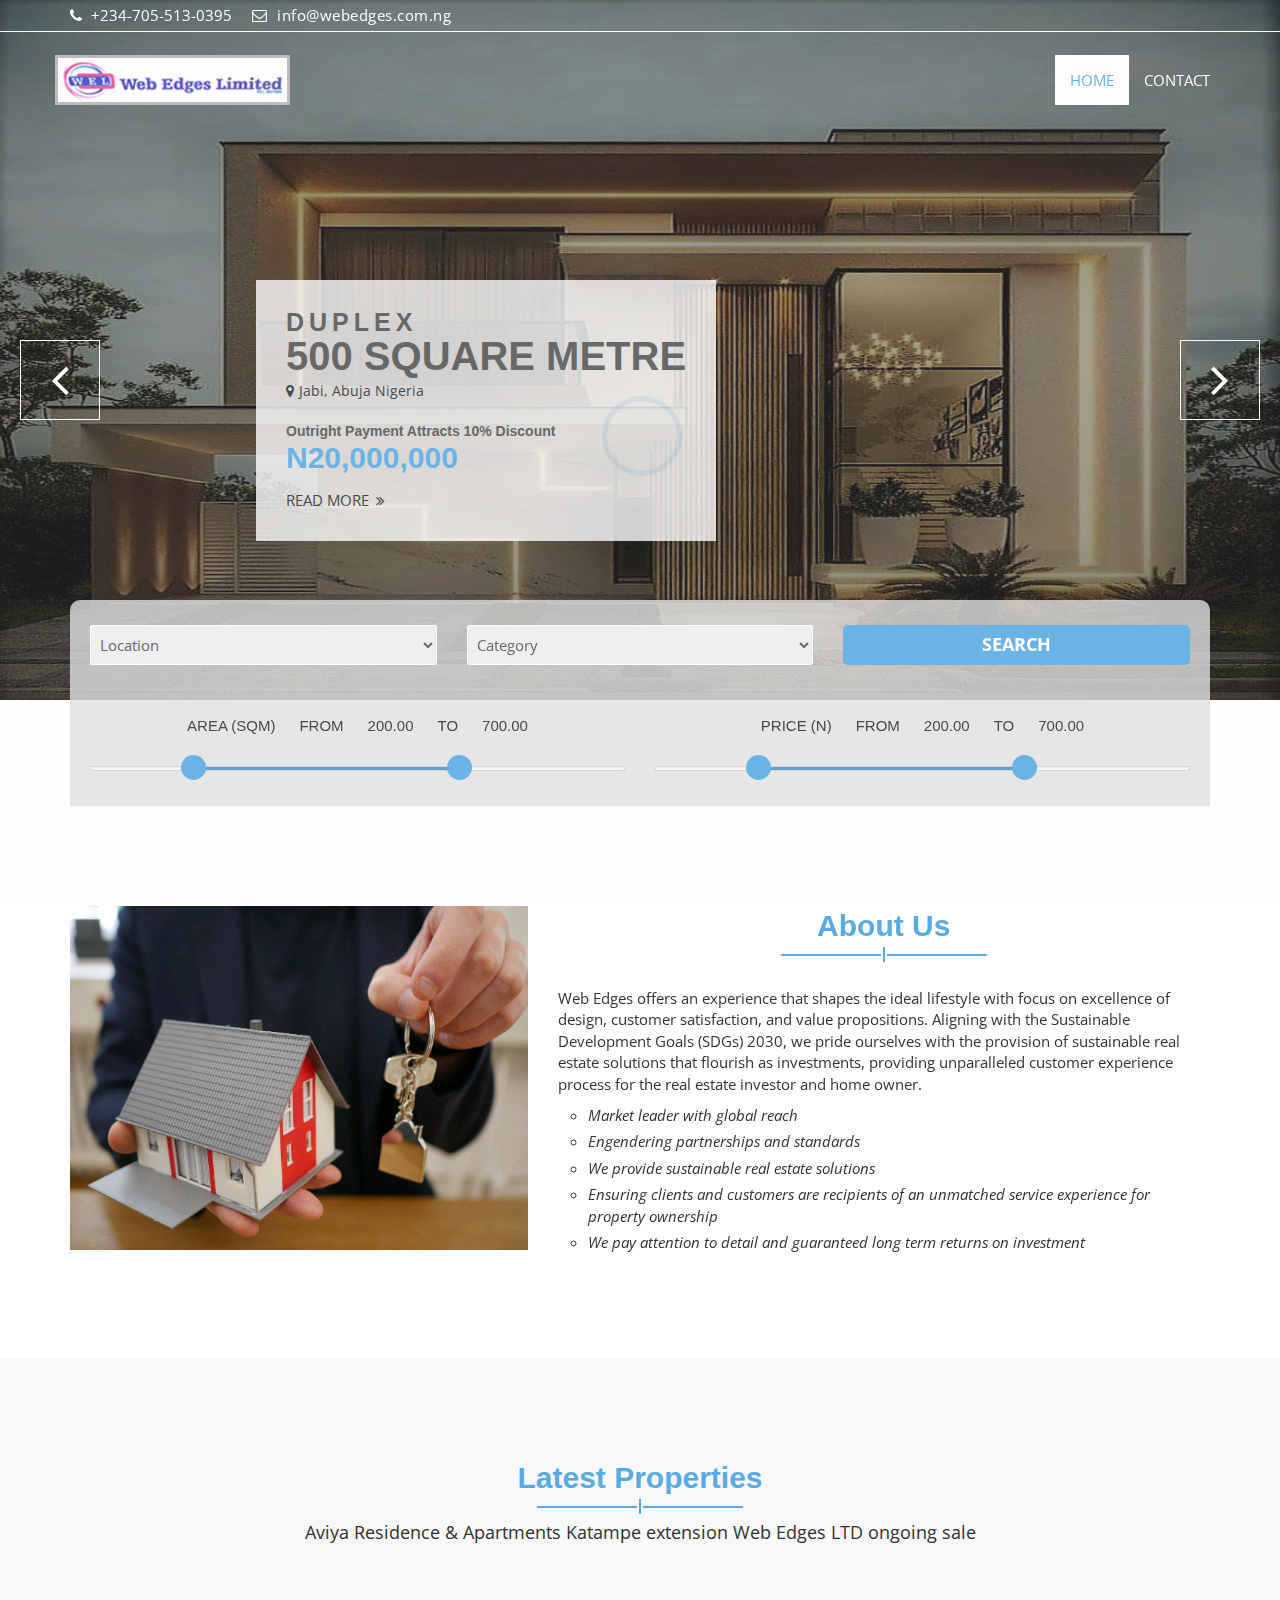
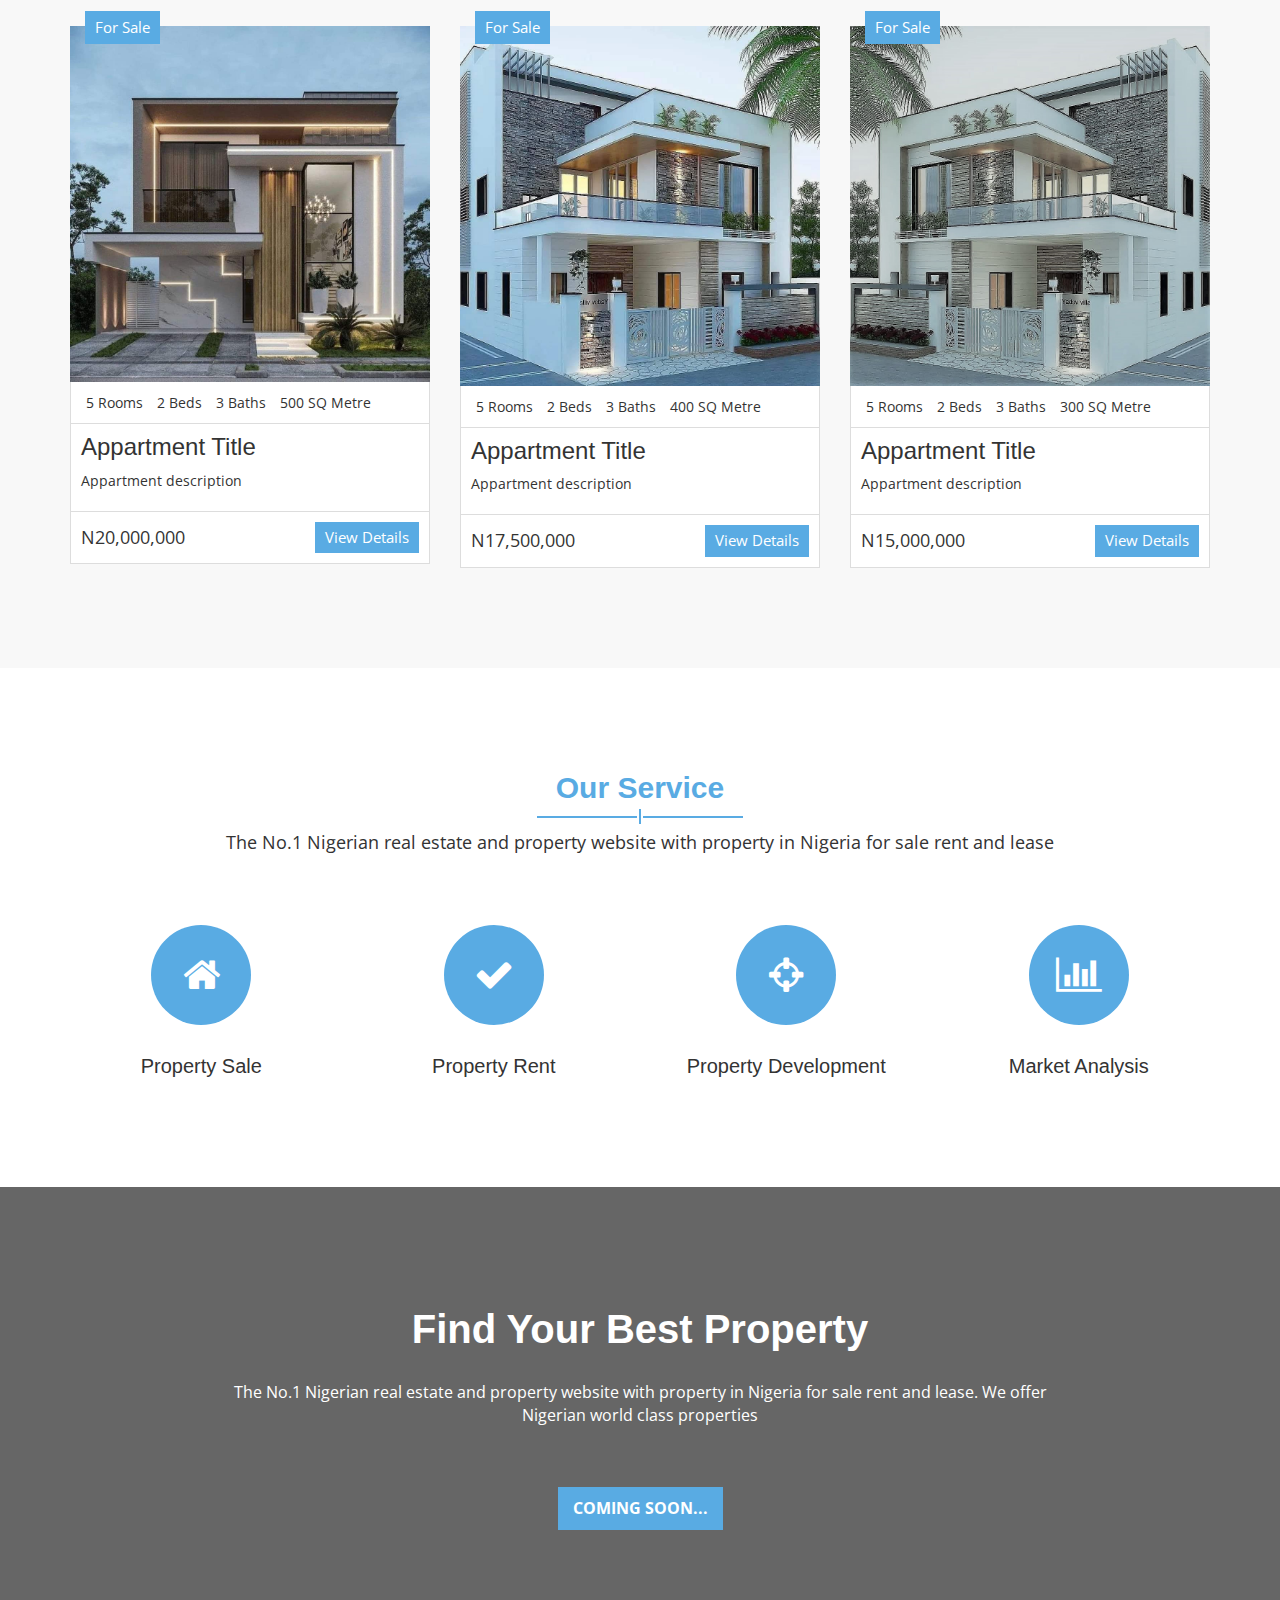
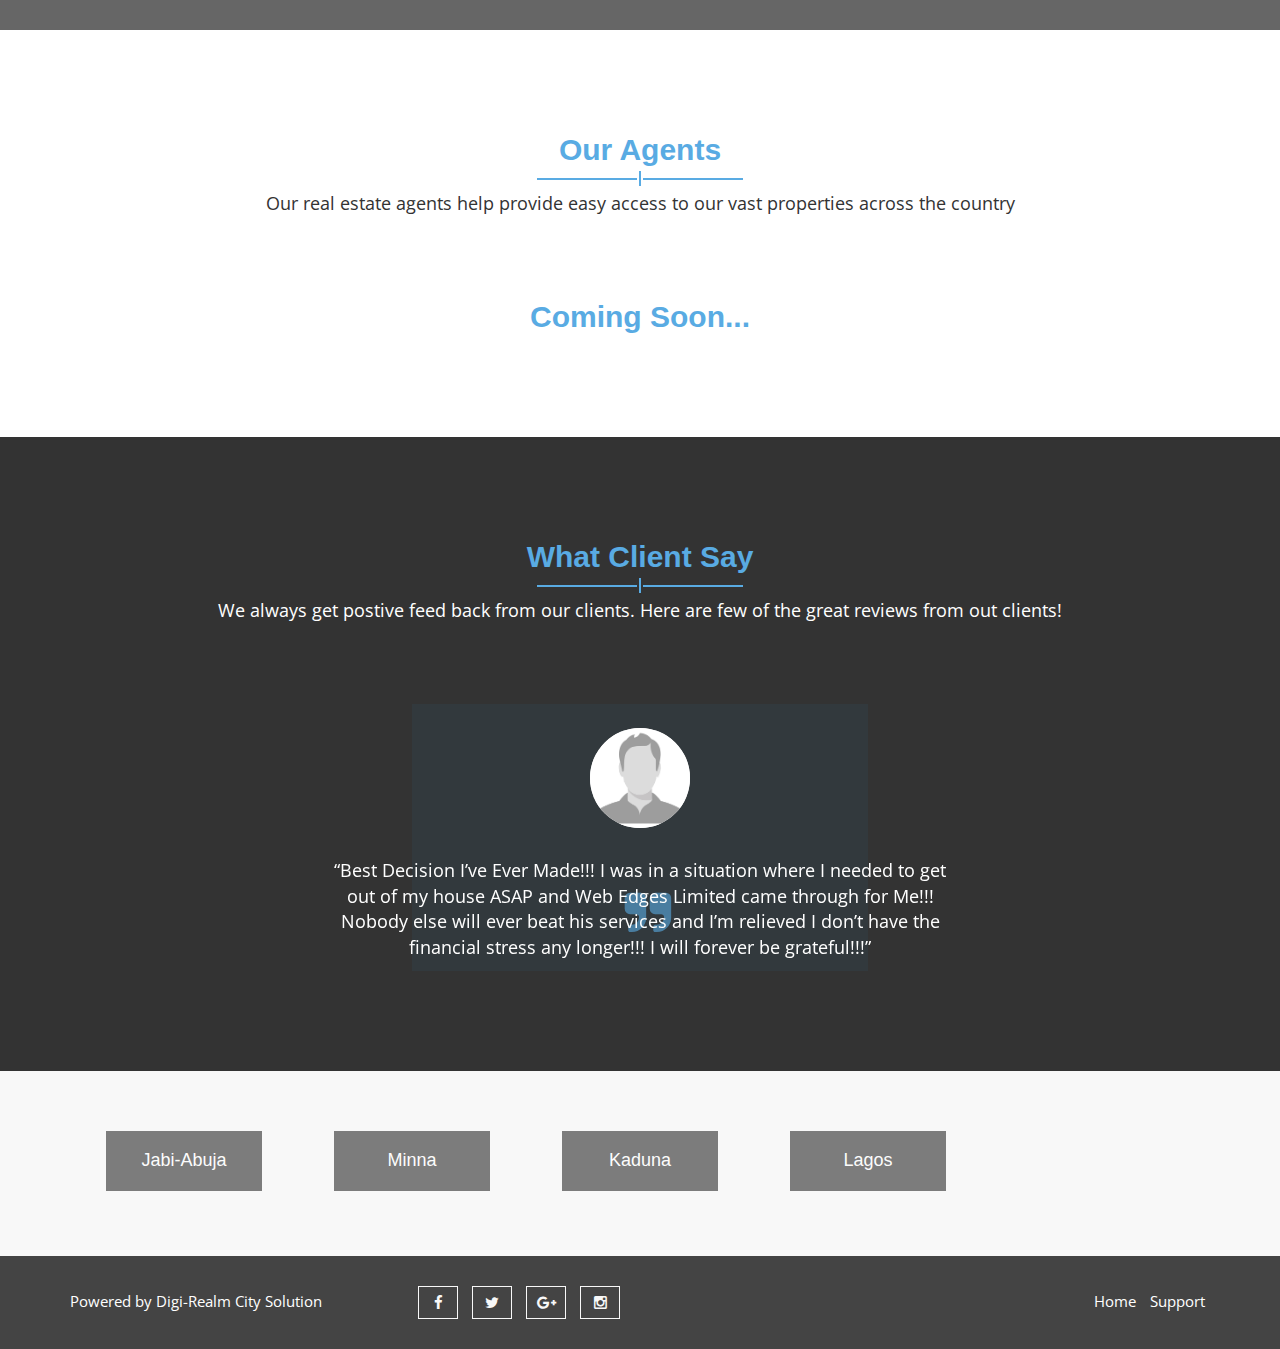
==== commit 023f37f4: "logo layout corrected" ====
--- a/index.html
+++ b/index.html
@@ -96,7 +96,7 @@
           <!-- Text based logo -->
            <!-- <a class="navbar-brand aa-logo" href="index.html"> Home <span>Property</span></a> -->
            <!-- Image based logo -->
-           <a class="navbar-brand aa-logo-img" href="index.html" style="border: 3px solid rgb(185, 181, 181)"><img src="img/logo-webdges.jpg" alt="logo"></a>
+           <a class="navbar-brand aa-logo-img" href="index.html"><img  style="border: 3px solid rgb(185, 181, 181)" src="img/logo-webdges.jpg" alt="logo"></a>
         </div>
         <div id="navbar" class="navbar-collapse collapse">
           <ul id="top-menu" class="nav navbar-nav navbar-right aa-main-nav">
@@ -132,7 +132,7 @@
             <h2 class="aa-top-slider-title">500 Square Metre</h2>
             <p class="aa-top-slider-location"><i class="fa fa-map-marker"></i>Jabi, Abuja Nigeria</p>
             <span class="aa-top-slider-off">Outright Payment Attracts 10% Discount</span>
-            <p class="aa-top-slider-price">N18,000,000</p>
+            <p class="aa-top-slider-price">N20,000,000</p>
             <a href="#" class="aa-top-slider-btn">Read More <span class="fa fa-angle-double-right"></span></a>
           </div>
           <!-- / Top slider content -->
@@ -146,7 +146,7 @@
             <h2 class="aa-top-slider-title">400 Square Metre</h2>
             <p class="aa-top-slider-location"><i class="fa fa-map-marker"></i>Jabi, Abuja Nigeria</p>
             <span class="aa-top-slider-off">Outright Payment Attracts 10% Discount</span>
-            <p class="aa-top-slider-price">N15,000,000</p>
+            <p class="aa-top-slider-price">N17,500,000</p>
             <a href="#" class="aa-top-slider-btn">Read More <span class="fa fa-angle-double-right"></span></a>
           </div>
           <!-- / Top slider content -->
@@ -161,7 +161,7 @@
             <h2 class="aa-top-slider-title">300 Square Metre</h2>
             <p class="aa-top-slider-location"><i class="fa fa-map-marker"></i>Jabi, Abuja Nigeria</p>
             <span class="aa-top-slider-off">Outright Payment Attracts 10% Discount</span>
-            <p class="aa-top-slider-price">N12,000,000</p>
+            <p class="aa-top-slider-price">N15,000,000</p>
             <a href="#" class="aa-top-slider-btn">Read More <span class="fa fa-angle-double-right"></span></a>
           </div>
           <!-- / Top slider content -->
@@ -174,7 +174,6 @@
           <div class="aa-top-slider-content">
             <h2 class="aa-top-slider-title">AVIYA RESIDENCE &</h2>
             <span class="aa-top-slider-catg">APARTMENT KATAMPE <br> EXTENSION</span>
-            <p class="aa-top-slider-location"><i class="fa fa-map-marker"></i>Jabi, Abuja Nigeria</p>
             <span class="aa-top-slider-off">Developed By:</span>
             <p class="aa-top-slider-price">Web Edges LTD</p>
             <a href="#" class="aa-top-slider-btn">Read More <span class="fa fa-angle-double-right"></span></a>
@@ -324,7 +323,7 @@
                   </div>
                   <div class="aa-properties-detial">
                     <span class="aa-price">
-                      N18,000,000
+                      N20,000,000
                     </span>
                     <a href="#" class="aa-secondary-btn">View Details</a>
                   </div>
@@ -352,7 +351,7 @@
                   </div>
                   <div class="aa-properties-detial">
                     <span class="aa-price">
-                      N15,000,000
+                      N17,500,000
                     </span>
                     <a href="#" class="aa-secondary-btn">View Details</a>
                   </div>
@@ -380,7 +379,7 @@
                   </div>
                   <div class="aa-properties-detial">
                     <span class="aa-price">
-                      N12,000,000
+                      N15,000,000
                     </span>
                     <a href="#" class="aa-secondary-btn">View Details</a>
                   </div>
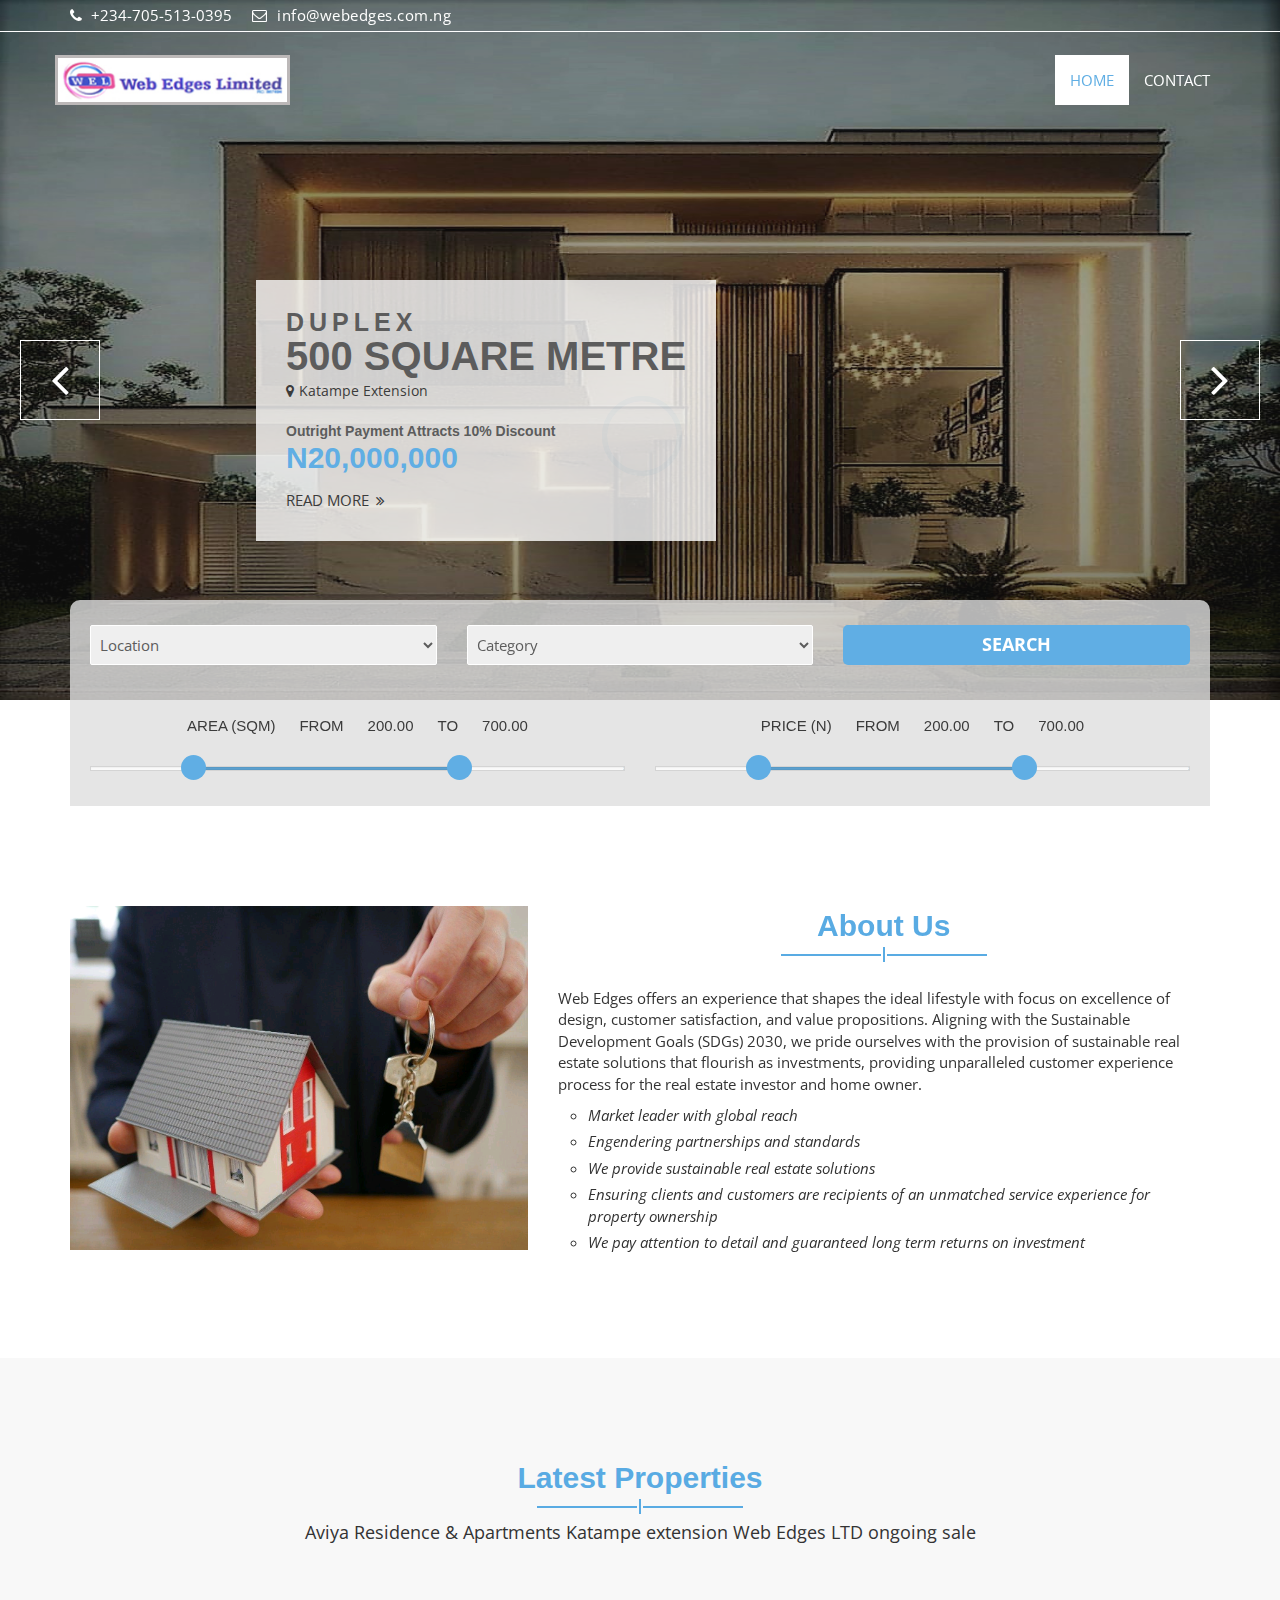
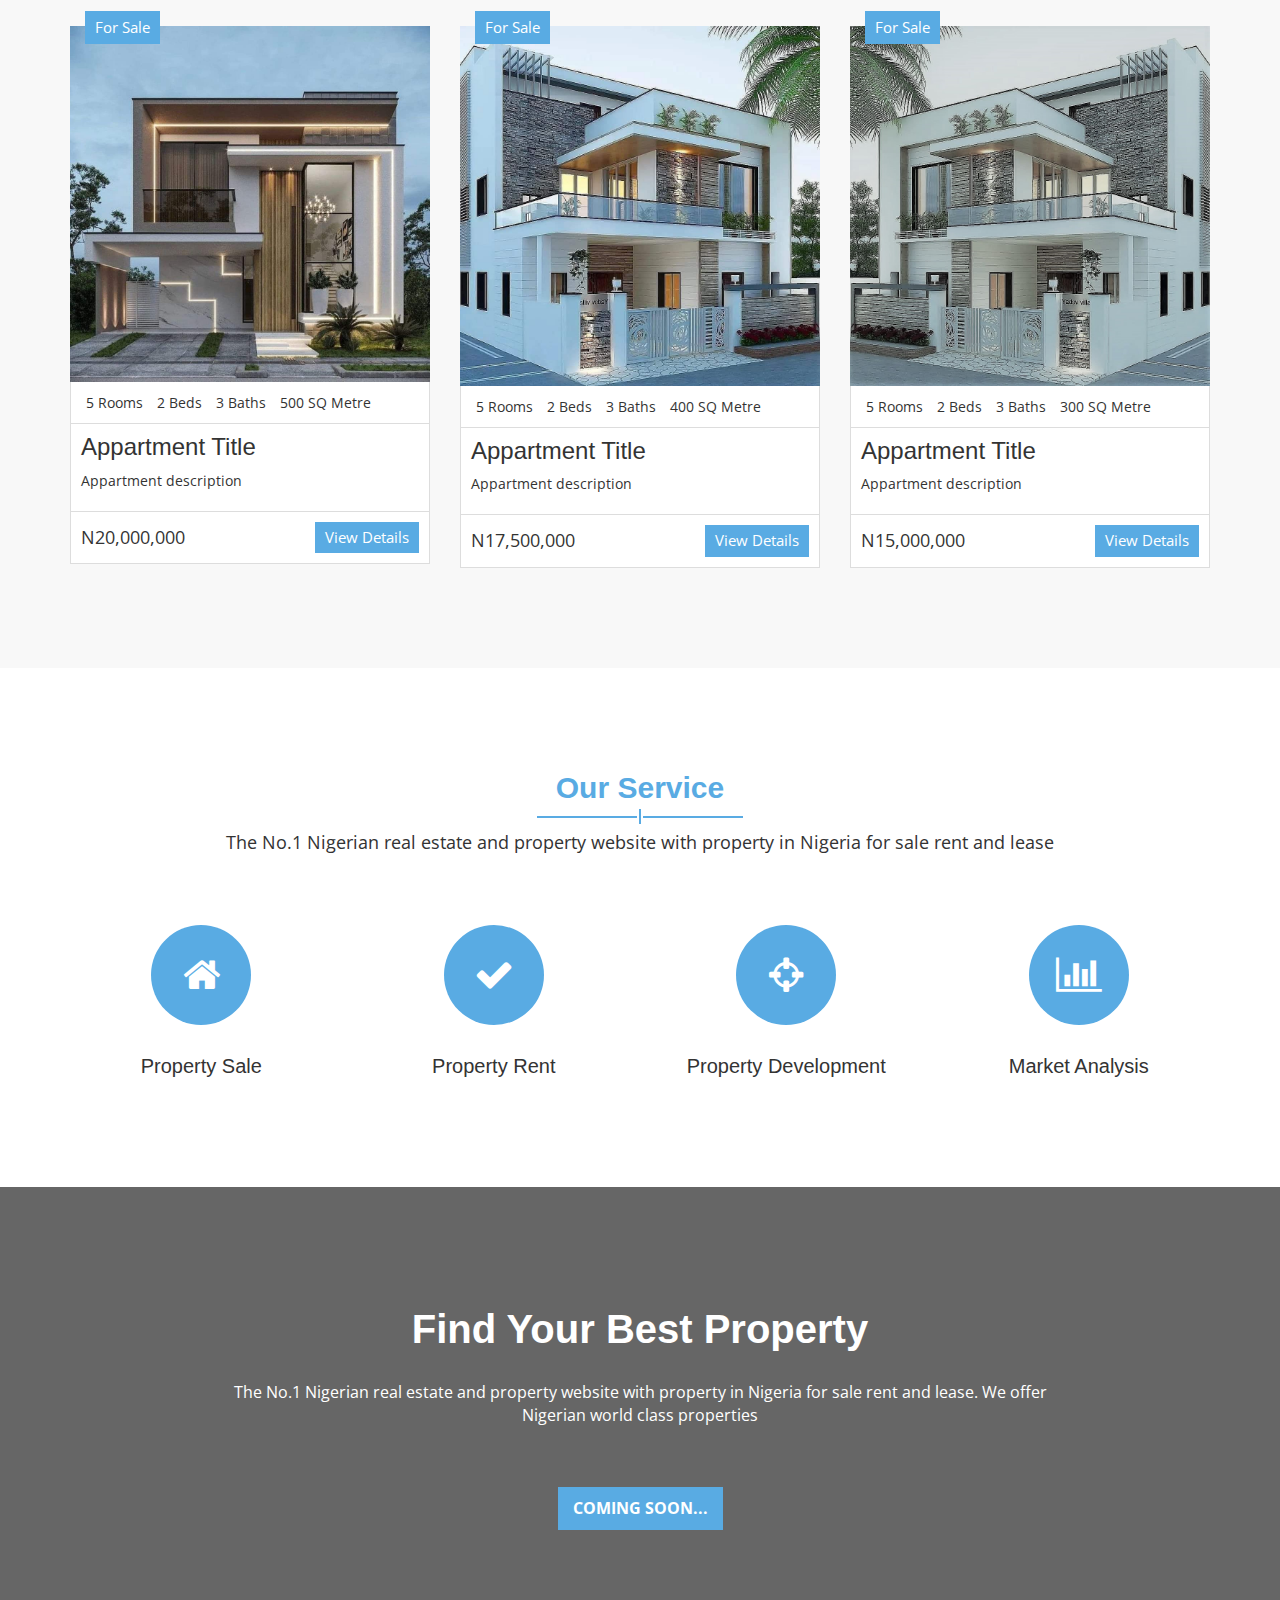
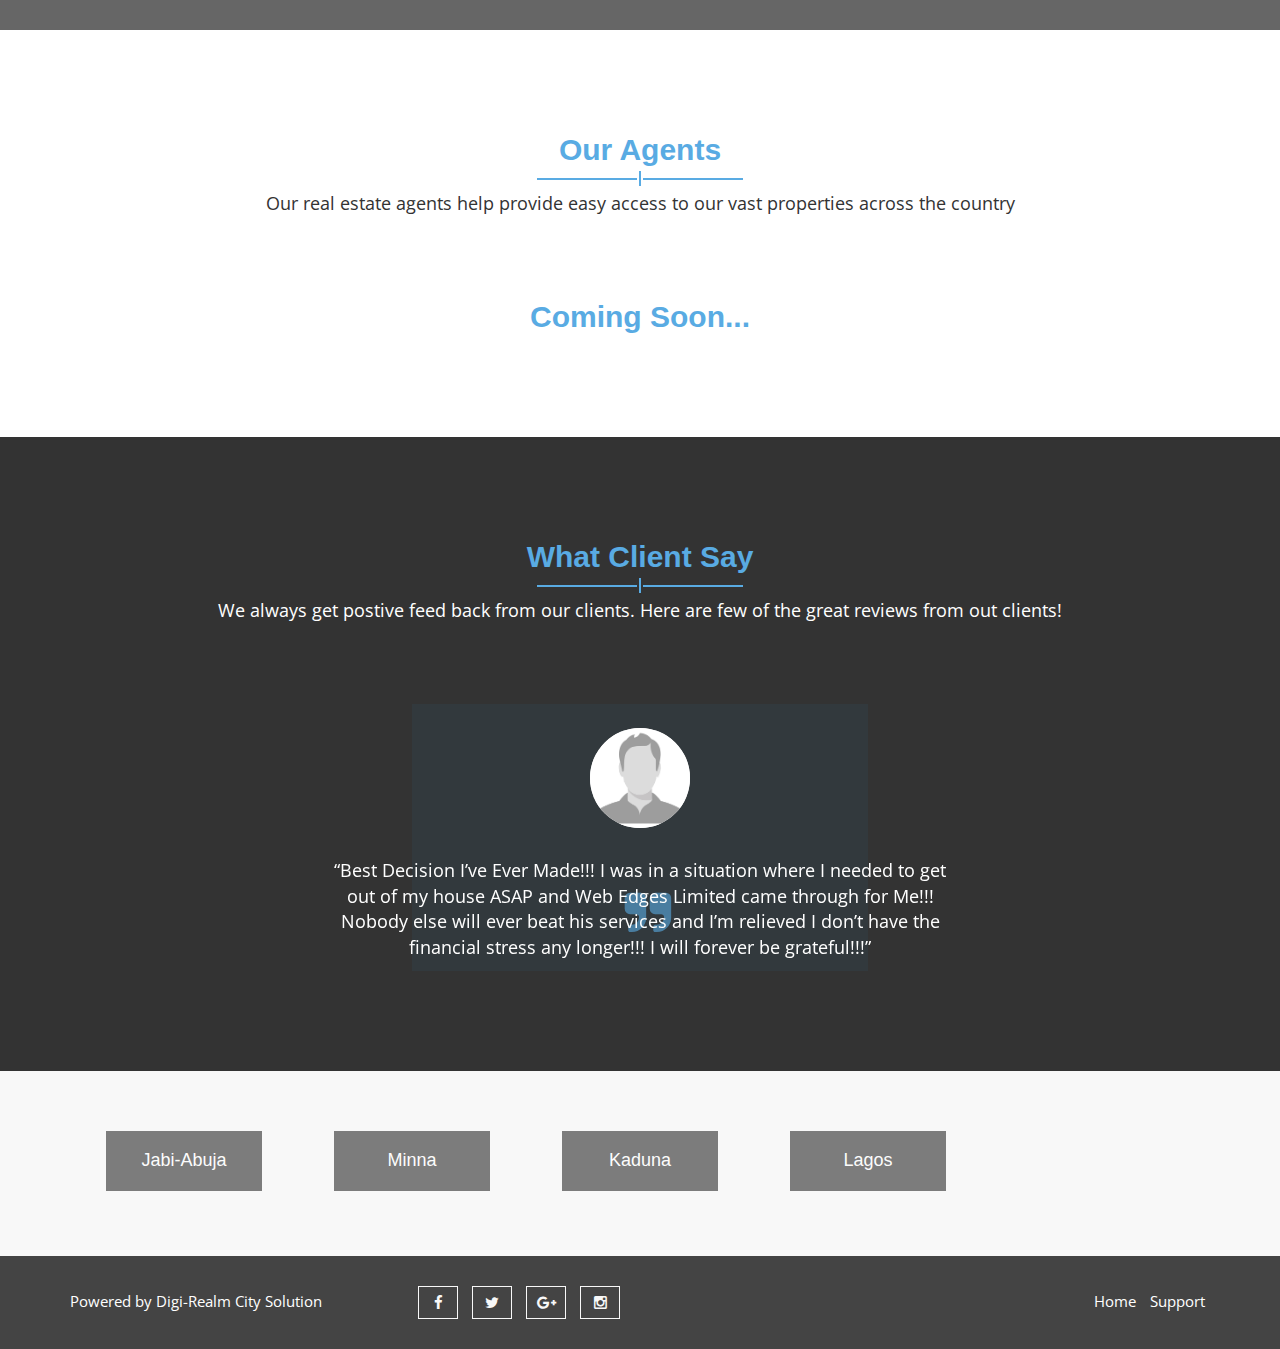
==== commit 14b6d6e2: "location changed from jabi" ====
--- a/index.html
+++ b/index.html
@@ -130,7 +130,7 @@
           <div class="aa-top-slider-content">
             <span class="aa-top-slider-catg">Duplex</span>
             <h2 class="aa-top-slider-title">500 Square Metre</h2>
-            <p class="aa-top-slider-location"><i class="fa fa-map-marker"></i>Jabi, Abuja Nigeria</p>
+            <p class="aa-top-slider-location"><i class="fa fa-map-marker"></i>Katampe Extension</p>
             <span class="aa-top-slider-off">Outright Payment Attracts 10% Discount</span>
             <p class="aa-top-slider-price">N20,000,000</p>
             <a href="#" class="aa-top-slider-btn">Read More <span class="fa fa-angle-double-right"></span></a>
@@ -144,7 +144,7 @@
           <div class="aa-top-slider-content">
             <span class="aa-top-slider-catg">Duplex</span>
             <h2 class="aa-top-slider-title">400 Square Metre</h2>
-            <p class="aa-top-slider-location"><i class="fa fa-map-marker"></i>Jabi, Abuja Nigeria</p>
+            <p class="aa-top-slider-location"><i class="fa fa-map-marker"></i>Katampe Extension</p>
             <span class="aa-top-slider-off">Outright Payment Attracts 10% Discount</span>
             <p class="aa-top-slider-price">N17,500,000</p>
             <a href="#" class="aa-top-slider-btn">Read More <span class="fa fa-angle-double-right"></span></a>
@@ -159,7 +159,7 @@
           <div class="aa-top-slider-content">
             <span class="aa-top-slider-catg">Duplex</span>
             <h2 class="aa-top-slider-title">300 Square Metre</h2>
-            <p class="aa-top-slider-location"><i class="fa fa-map-marker"></i>Jabi, Abuja Nigeria</p>
+            <p class="aa-top-slider-location"><i class="fa fa-map-marker"></i>Katampe Extension</p>
             <span class="aa-top-slider-off">Outright Payment Attracts 10% Discount</span>
             <p class="aa-top-slider-price">N15,000,000</p>
             <a href="#" class="aa-top-slider-btn">Read More <span class="fa fa-angle-double-right"></span></a>
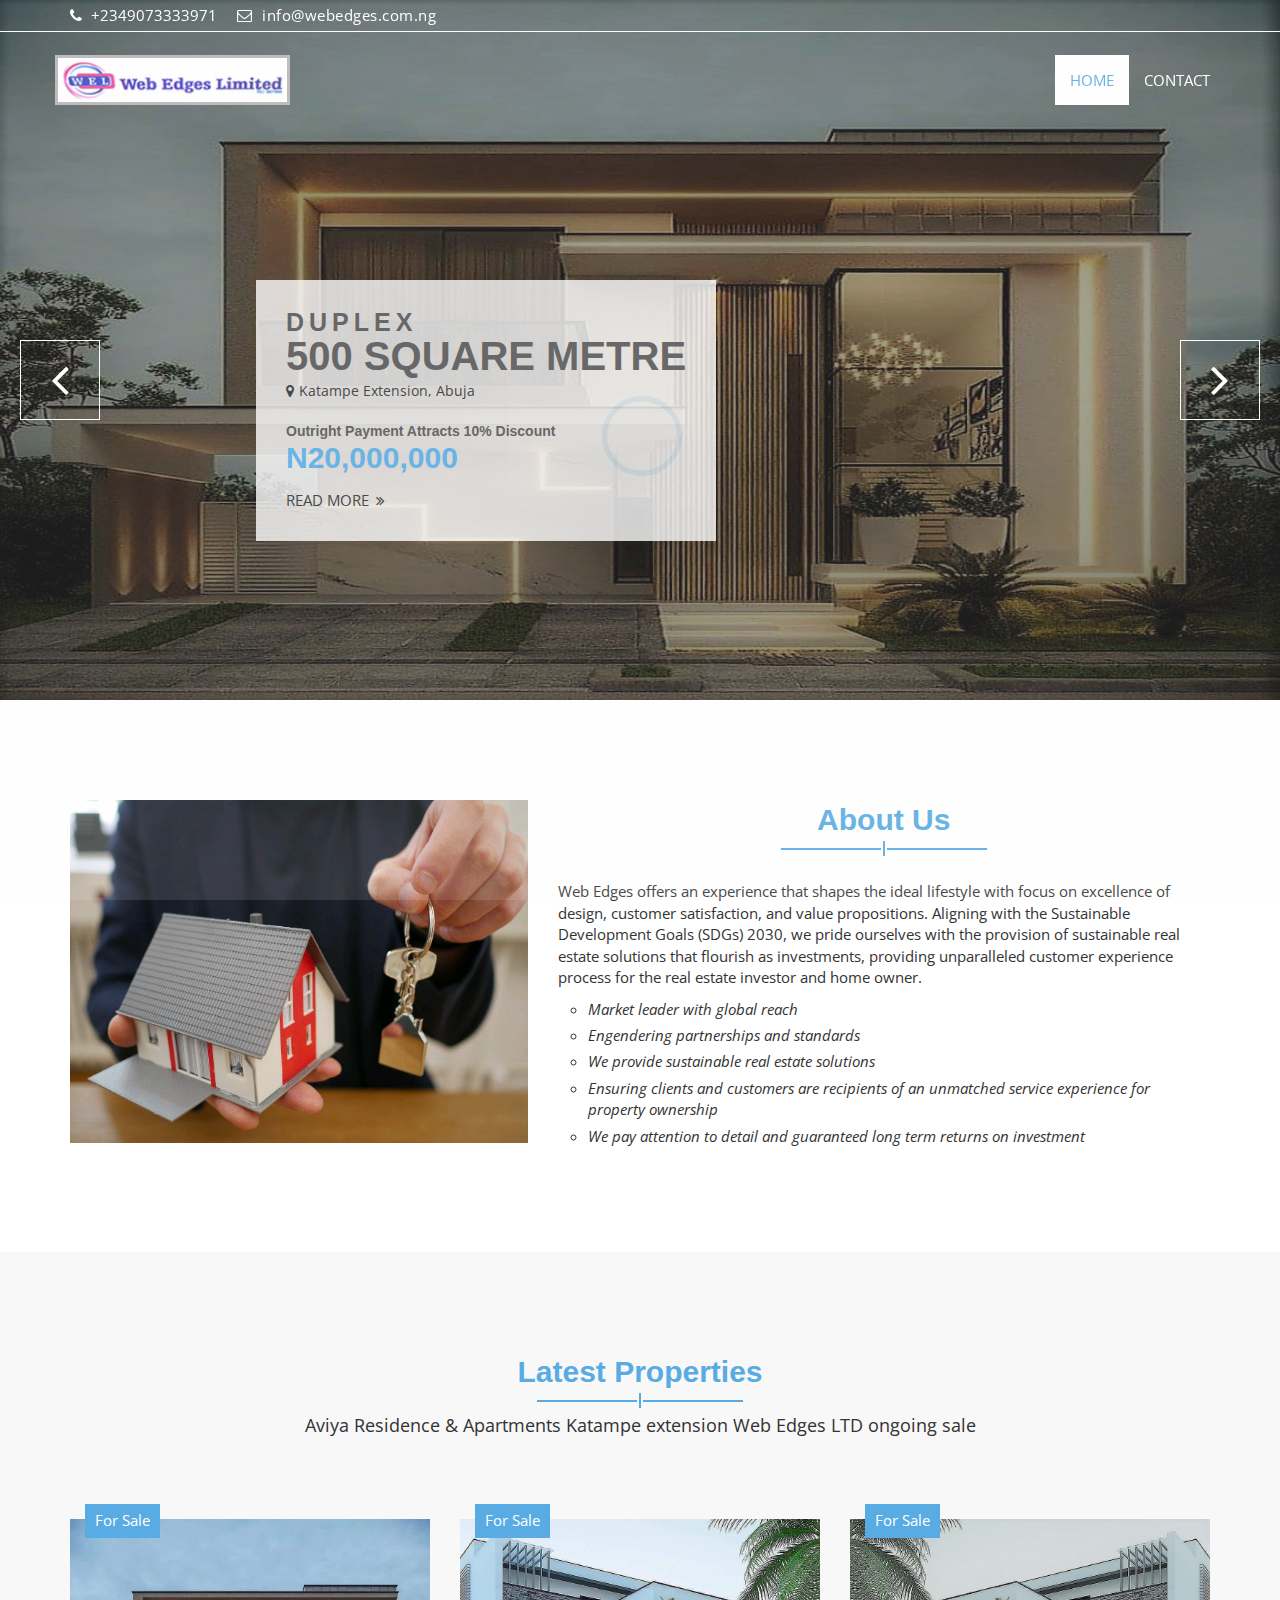
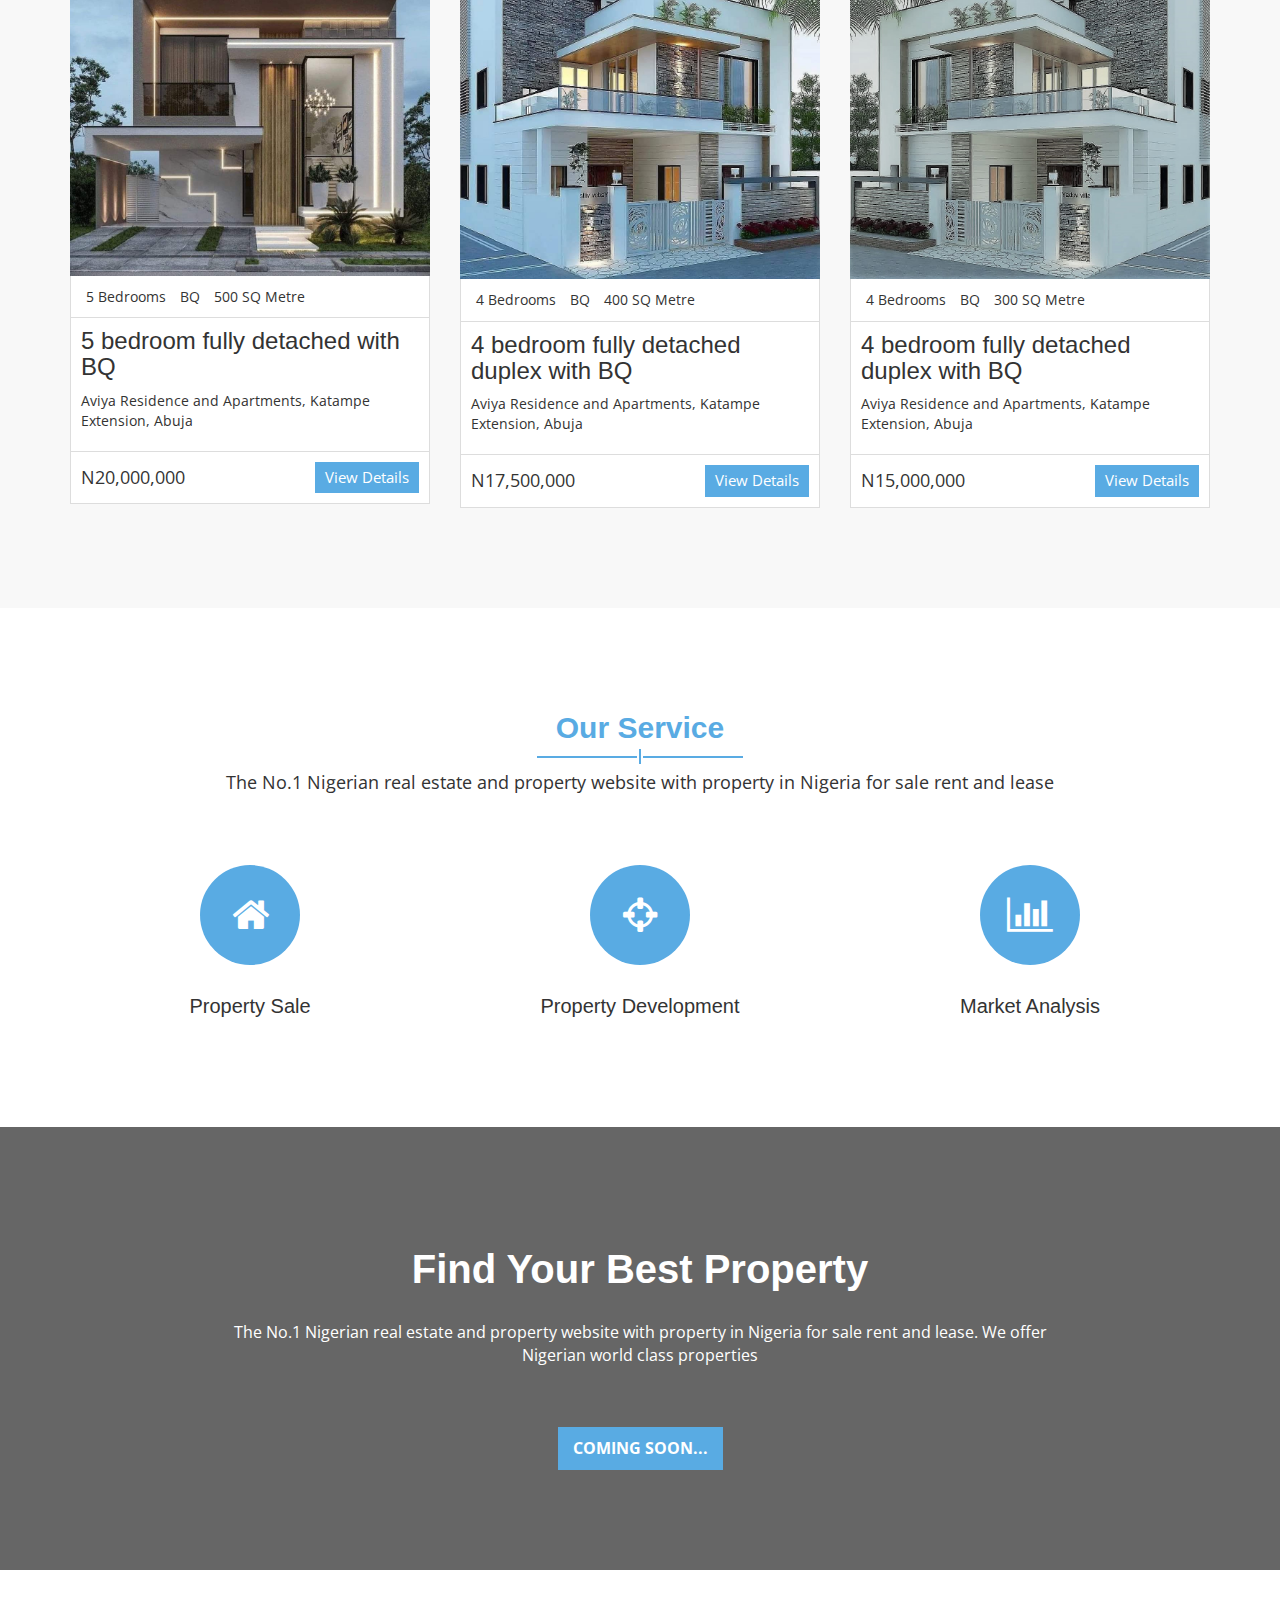
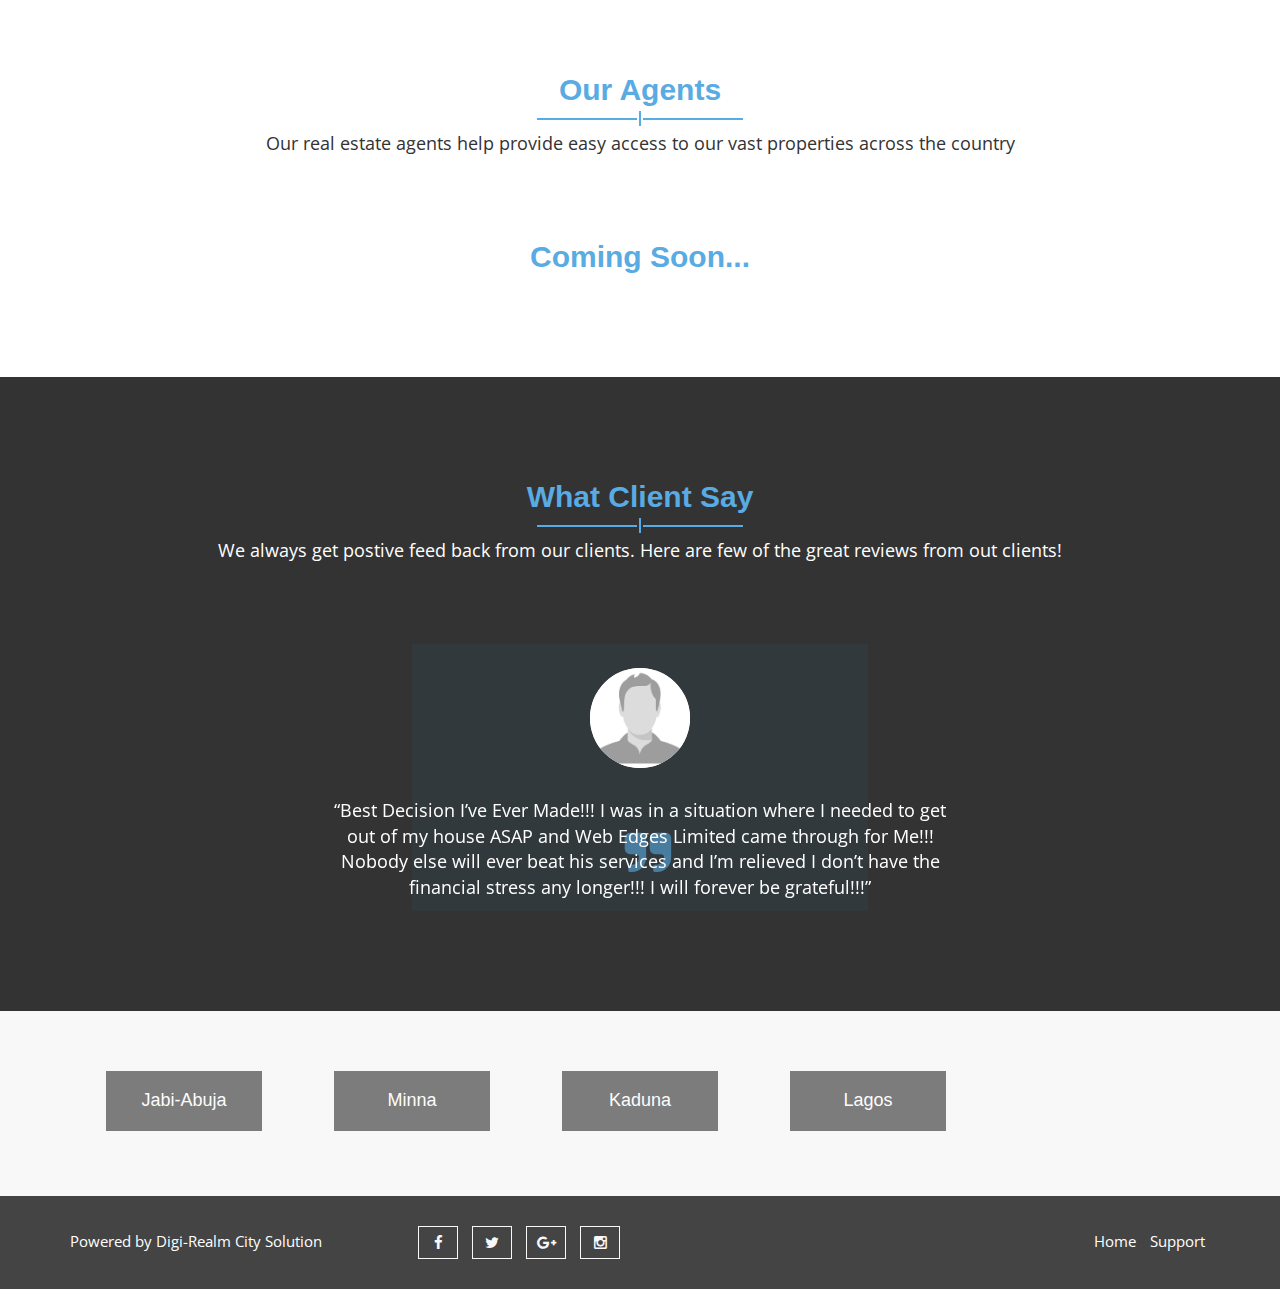
==== commit e8fb7ed9: "property rent deleted" ====
--- a/index.html
+++ b/index.html
@@ -59,7 +59,7 @@
                 <div class="aa-header-left">
                   <div class="aa-telephone-no">
                     <span class="fa fa-phone"></span>
-                    +234-705-513-0395
+                    +2349073333971
                   </div>
                   <div class="aa-email hidden-xs">
                     <span class="fa fa-envelope-o"></span> info@webedges.com.ng
@@ -130,7 +130,7 @@
           <div class="aa-top-slider-content">
             <span class="aa-top-slider-catg">Duplex</span>
             <h2 class="aa-top-slider-title">500 Square Metre</h2>
-            <p class="aa-top-slider-location"><i class="fa fa-map-marker"></i>Katampe Extension</p>
+            <p class="aa-top-slider-location"><i class="fa fa-map-marker"></i>Katampe Extension, Abuja</p>
             <span class="aa-top-slider-off">Outright Payment Attracts 10% Discount</span>
             <p class="aa-top-slider-price">N20,000,000</p>
             <a href="#" class="aa-top-slider-btn">Read More <span class="fa fa-angle-double-right"></span></a>
@@ -144,7 +144,7 @@
           <div class="aa-top-slider-content">
             <span class="aa-top-slider-catg">Duplex</span>
             <h2 class="aa-top-slider-title">400 Square Metre</h2>
-            <p class="aa-top-slider-location"><i class="fa fa-map-marker"></i>Katampe Extension</p>
+            <p class="aa-top-slider-location"><i class="fa fa-map-marker"></i>Katampe Extension, Abuja</p>
             <span class="aa-top-slider-off">Outright Payment Attracts 10% Discount</span>
             <p class="aa-top-slider-price">N17,500,000</p>
             <a href="#" class="aa-top-slider-btn">Read More <span class="fa fa-angle-double-right"></span></a>
@@ -159,7 +159,7 @@
           <div class="aa-top-slider-content">
             <span class="aa-top-slider-catg">Duplex</span>
             <h2 class="aa-top-slider-title">300 Square Metre</h2>
-            <p class="aa-top-slider-location"><i class="fa fa-map-marker"></i>Katampe Extension</p>
+            <p class="aa-top-slider-location"><i class="fa fa-map-marker"></i>Katampe Extension, Abuja</p>
             <span class="aa-top-slider-off">Outright Payment Attracts 10% Discount</span>
             <p class="aa-top-slider-price">N15,000,000</p>
             <a href="#" class="aa-top-slider-btn">Read More <span class="fa fa-angle-double-right"></span></a>
@@ -187,7 +187,7 @@
   <!-- End slider  -->
 
   <!-- Advance Search -->
-  <section id="aa-advance-search">
+  <!-- <section id="aa-advance-search">
     <div class="container">
       <div class="aa-advance-search-area">
         <div class="form">
@@ -251,7 +251,7 @@
         </div>
       </div>
     </div>
-  </section>
+  </section> -->
   <!-- / Advance Search -->
 
   <!-- About us -->
@@ -312,14 +312,13 @@
                 </div>
                 <div class="aa-properties-item-content">
                   <div class="aa-properties-info">
-                    <span>5 Rooms</span>
-                    <span>2 Beds</span>
-                    <span>3 Baths</span>
+                    <span>5 Bedrooms</span>
+                    <span>BQ</span>
                     <span>500 SQ Metre</span>
                   </div>
                   <div class="aa-properties-about">
-                    <h3><a href="#">Appartment Title</a></h3>
-                    <p>Appartment description</p>                      
+                    <h3><a href="#">5 bedroom fully detached with BQ</a></h3>
+                    <p>Aviya Residence and Apartments, Katampe Extension, Abuja</p>                      
                   </div>
                   <div class="aa-properties-detial">
                     <span class="aa-price">
@@ -340,14 +339,13 @@
                 </div>
                 <div class="aa-properties-item-content">
                   <div class="aa-properties-info">
-                    <span>5 Rooms</span>
-                    <span>2 Beds</span>
-                    <span>3 Baths</span>
+                    <span>4 Bedrooms</span>
+                    <span>BQ</span>
                     <span>400 SQ Metre</span>
                   </div>
                   <div class="aa-properties-about">
-                    <h3><a href="#">Appartment Title</a></h3>
-                    <p>Appartment description</p>                      
+                    <h3><a href="#">4 bedroom fully detached  duplex with BQ</a></h3>
+                    <p>Aviya Residence and Apartments, Katampe Extension, Abuja</p>                      
                   </div>
                   <div class="aa-properties-detial">
                     <span class="aa-price">
@@ -368,14 +366,13 @@
                 </div>
                 <div class="aa-properties-item-content">
                   <div class="aa-properties-info">
-                    <span>5 Rooms</span>
-                    <span>2 Beds</span>
-                    <span>3 Baths</span>
+                    <span>4 Bedrooms</span>
+                    <span>BQ</span>
                     <span>300 SQ Metre</span>
                   </div>
                   <div class="aa-properties-about">
-                    <h3><a href="#">Appartment Title</a></h3>
-                    <p>Appartment description</p>                      
+                    <h3><a href="#">4 bedroom fully detached  duplex with BQ</a></h3>
+                    <p>Aviya Residence and Apartments, Katampe Extension, Abuja</p>                      
                   </div>
                   <div class="aa-properties-detial">
                     <span class="aa-price">
@@ -407,7 +404,7 @@
             <!-- service content -->
             <div class="aa-service-content">
               <div class="row">
-                <div class="col-md-3">
+                <div class="col-md-4">
                   <div class="aa-single-service">
                     <div class="aa-service-icon">
                       <span class="fa fa-home"></span>
@@ -418,18 +415,18 @@
                     </div>
                   </div>
                 </div>
-                <div class="col-md-3">
+                <!-- <div class="col-md-3">
                   <div class="aa-single-service">
                     <div class="aa-service-icon">
                       <span class="fa fa-check"></span>
                     </div>
                     <div class="aa-single-service-content">
-                      <h4><a href="#">Property Rent</a></h4>
+                      <h4><a href="#">Property Rent</a></h4> -->
                       <!-- <p>Find Properties For rent with webedges.com.ng. Browse the Nigeria's largest property database and find Properties For rent</p> -->
-                    </div>
-                  </div>
-                </div>
-                <div class="col-md-3">
+                    <!-- </div>
+                  </div>
+                </div> -->
+                <div class="col-md-4">
                   <div class="aa-single-service">
                     <div class="aa-service-icon">
                       <span class="fa fa-crosshairs"></span>
@@ -440,7 +437,7 @@
                     </div>
                   </div>
                 </div>
-                <div class="col-md-3">
+                <div class="col-md-4">
                   <div class="aa-single-service">
                     <div class="aa-service-icon">
                       <span class="fa fa-bar-chart-o"></span>
